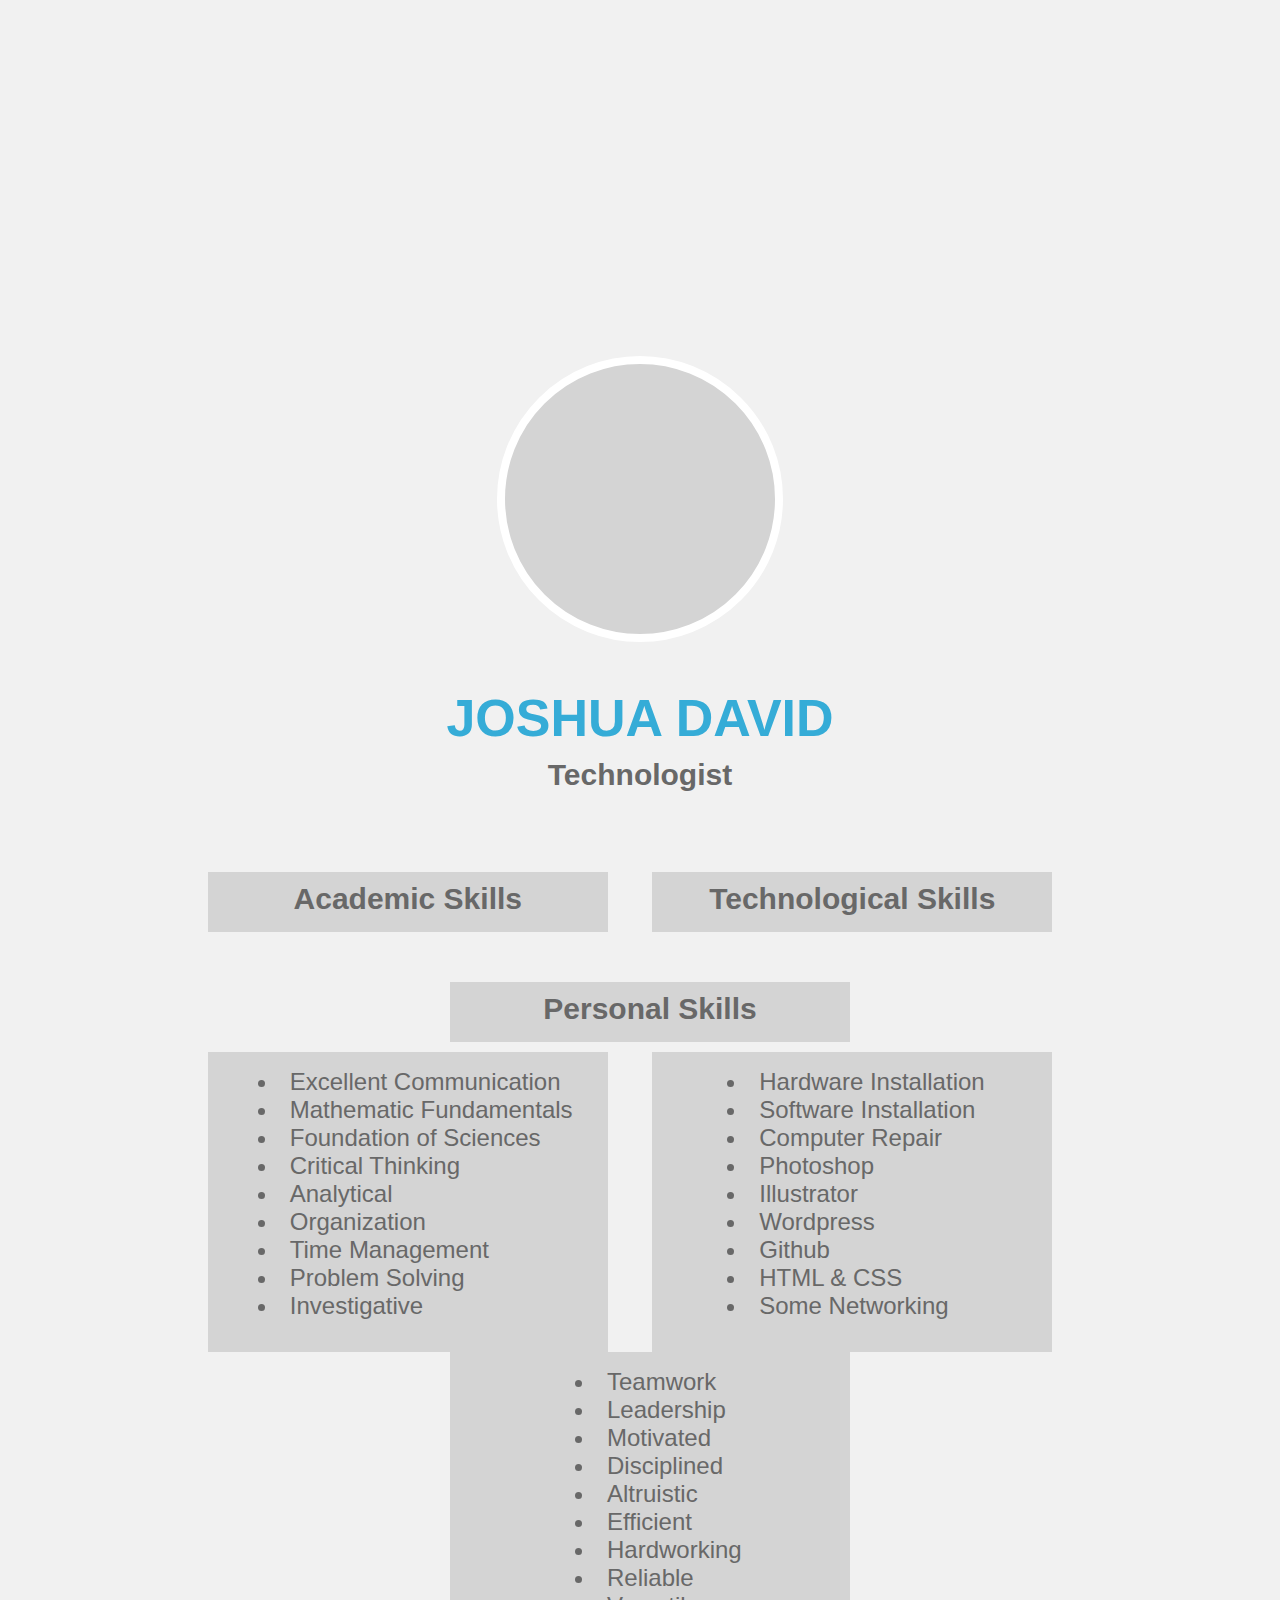
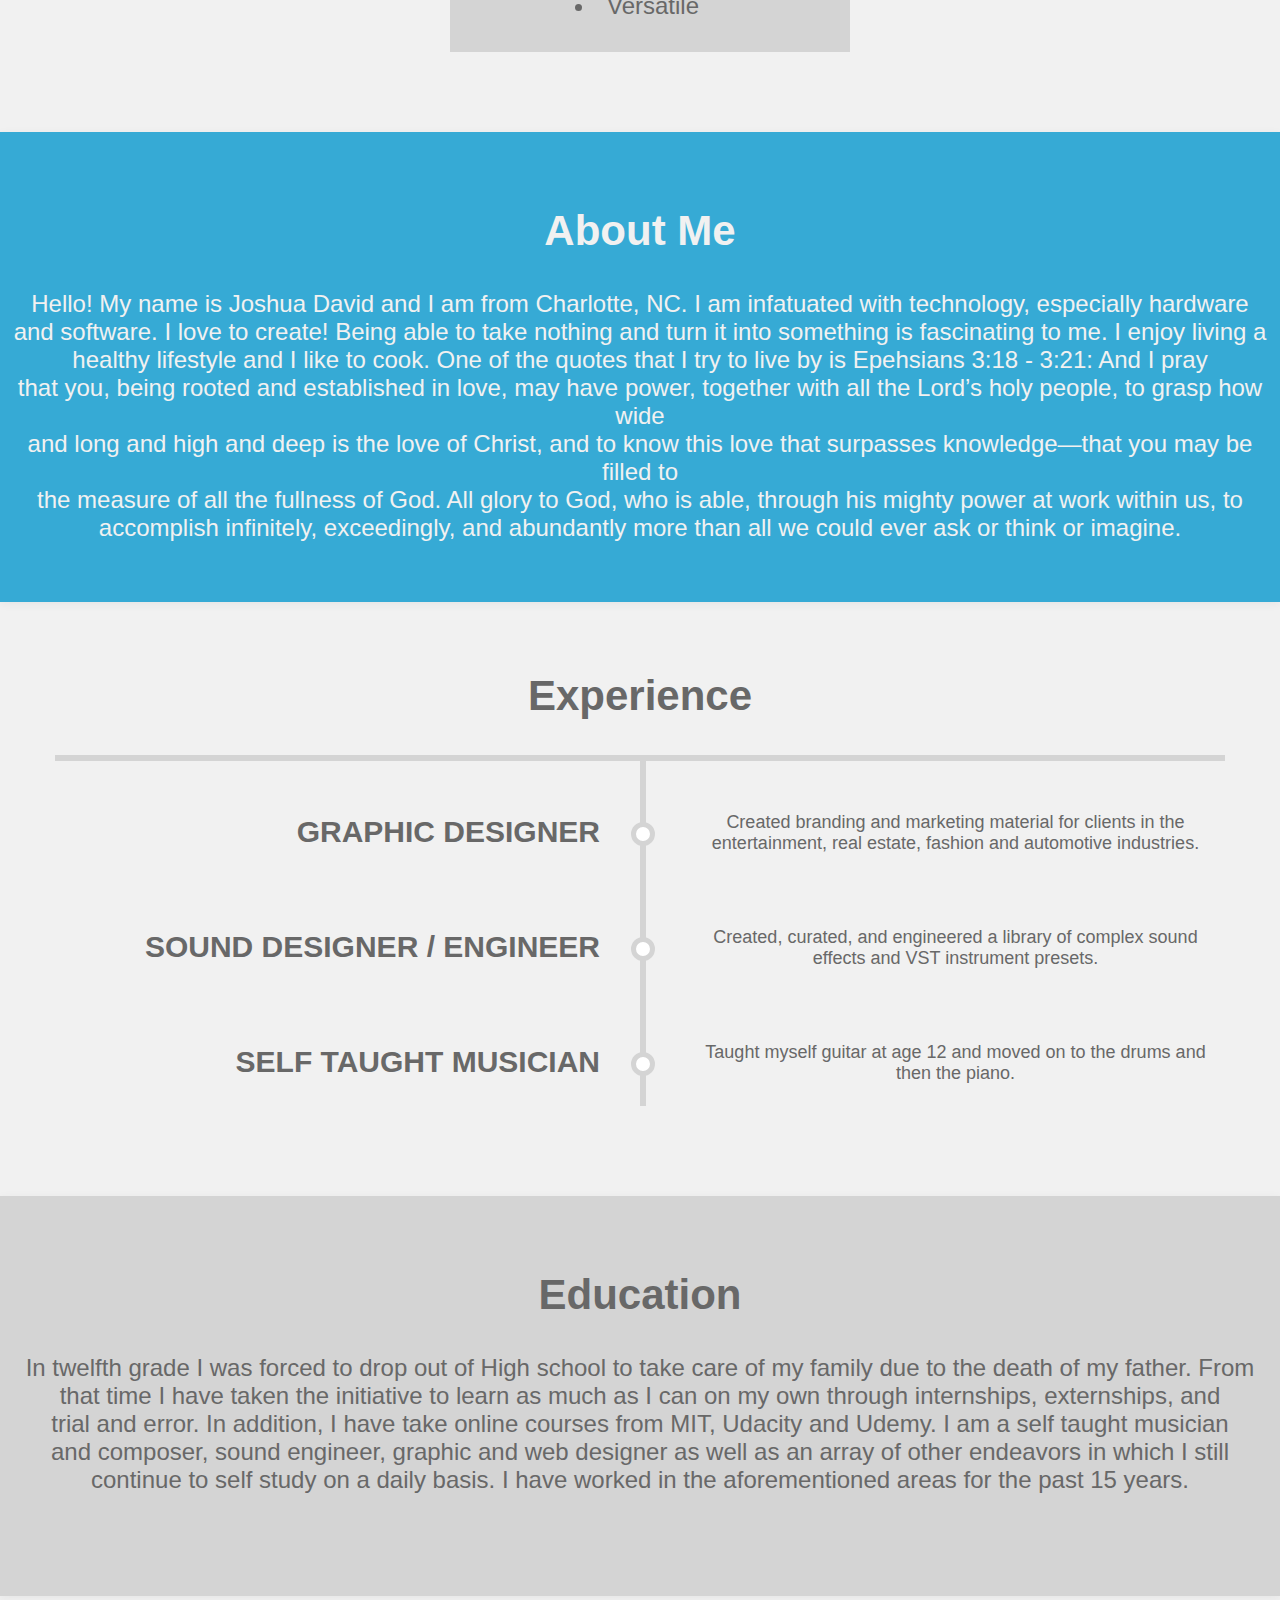
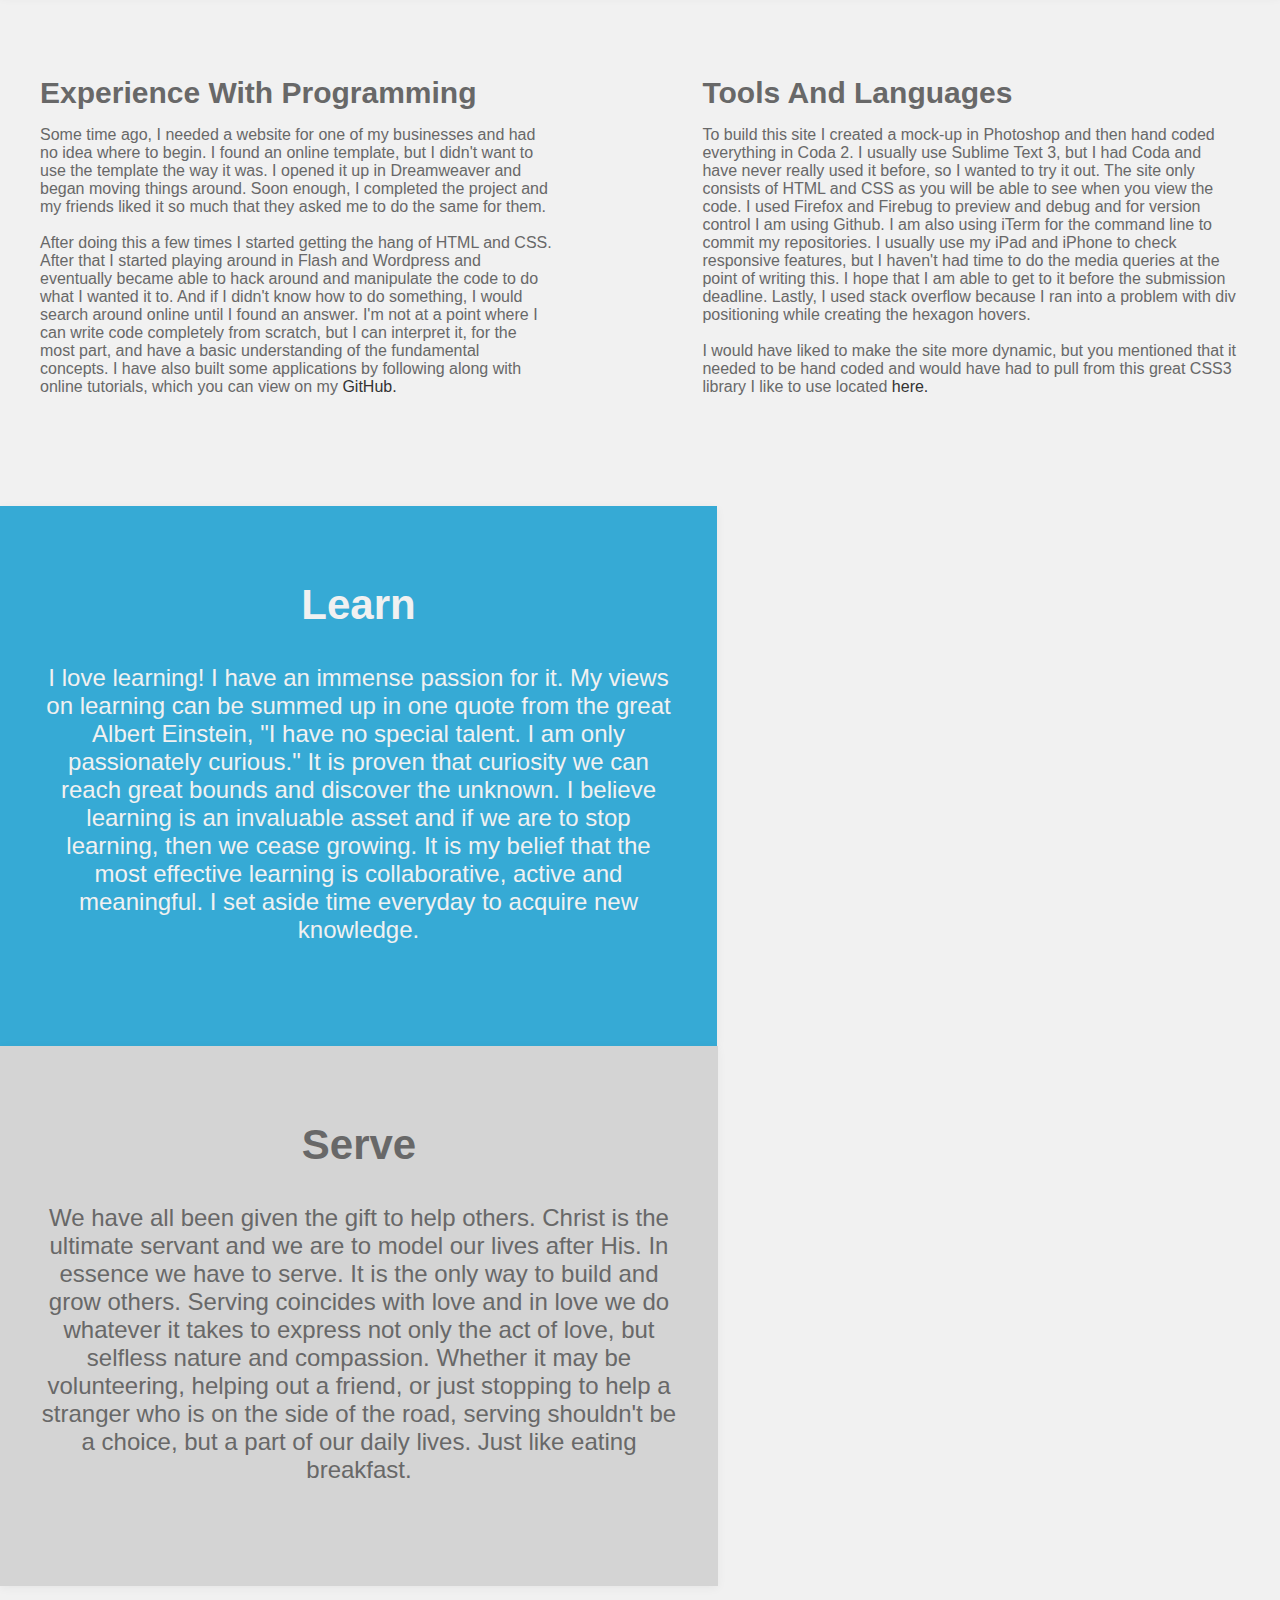
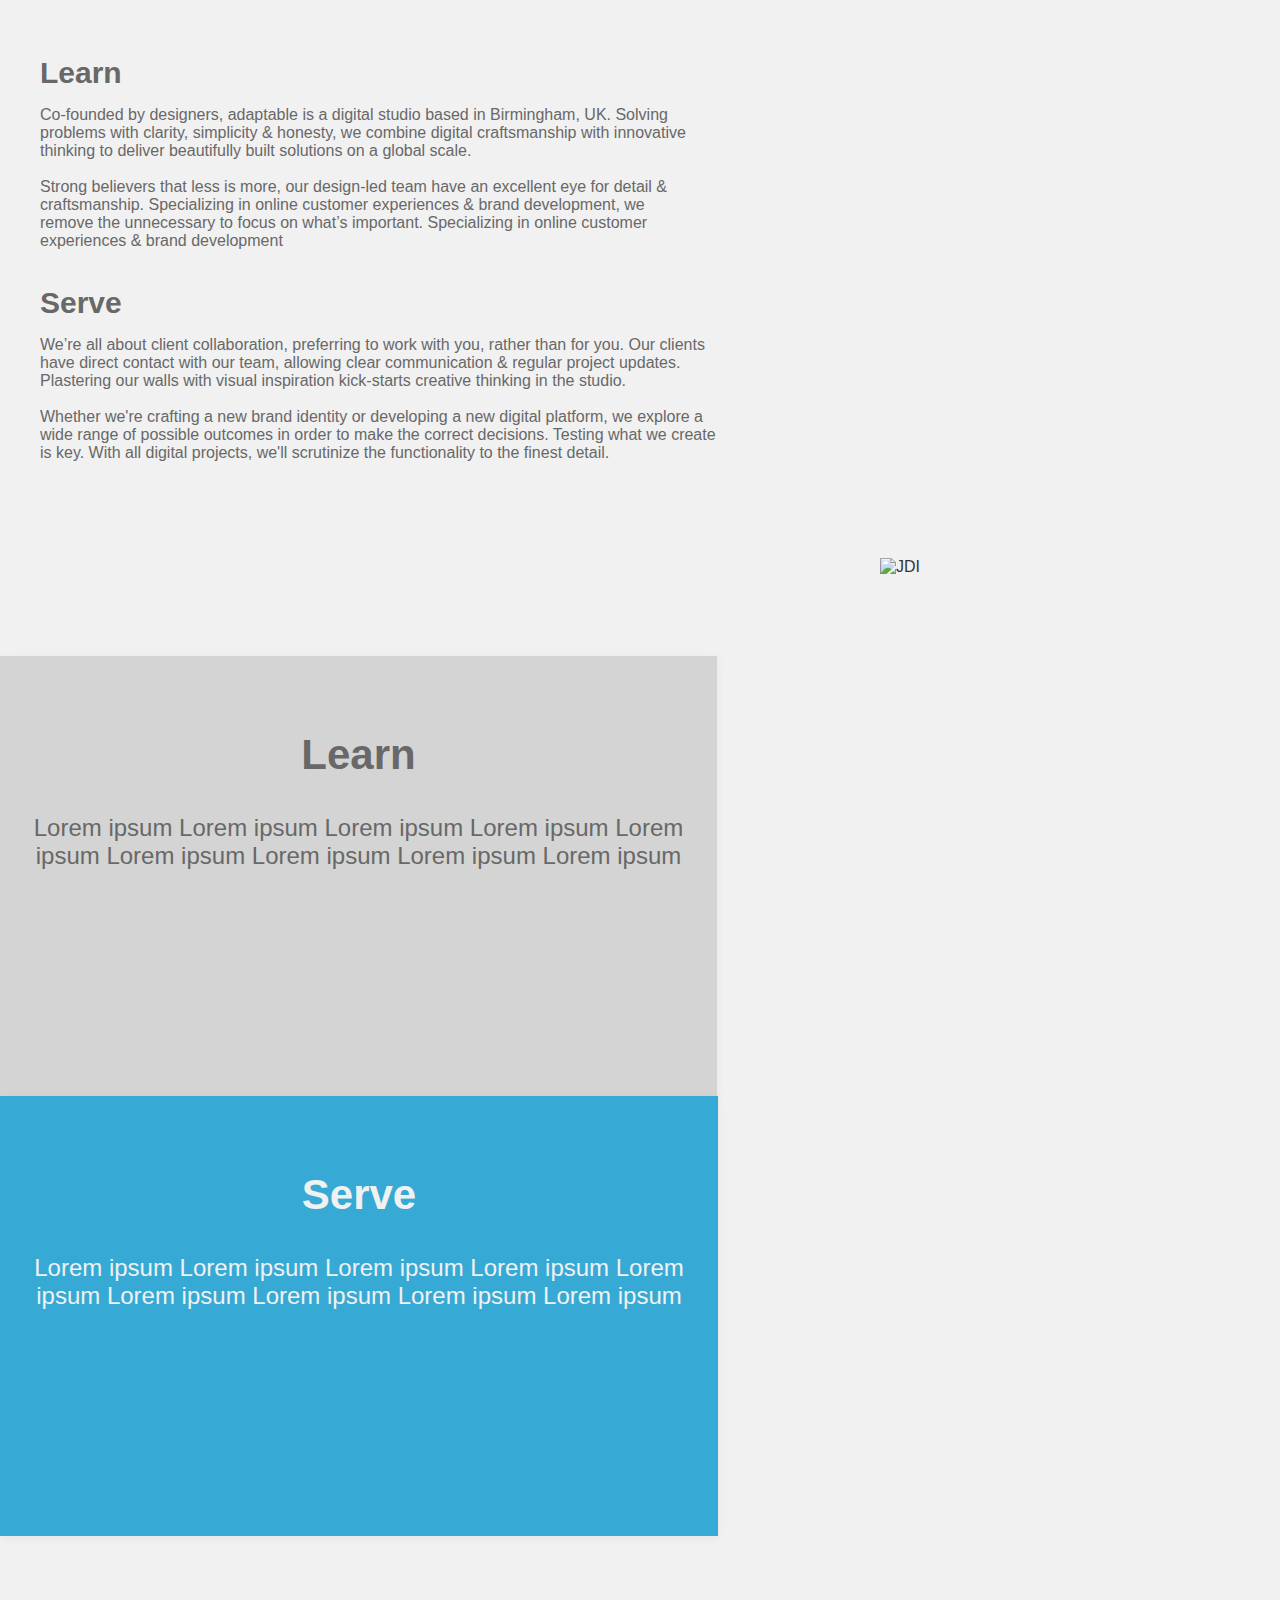
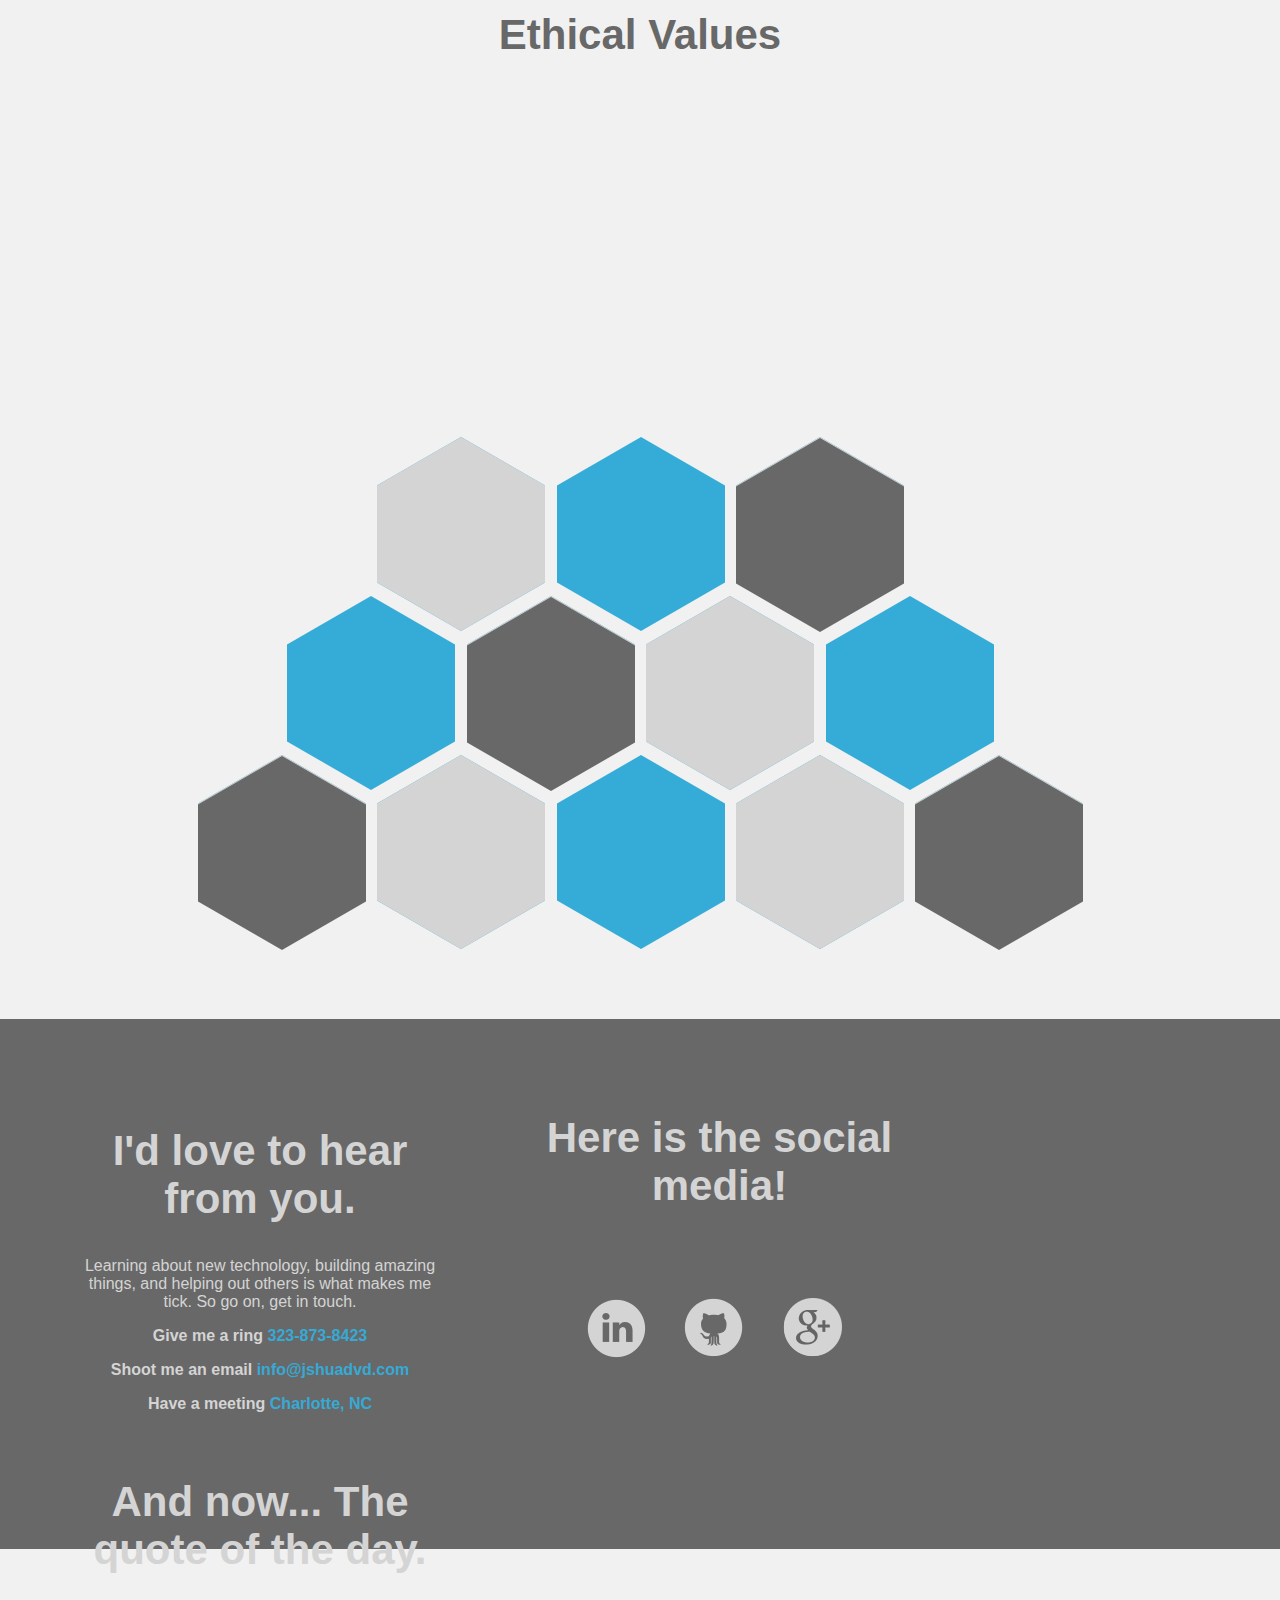
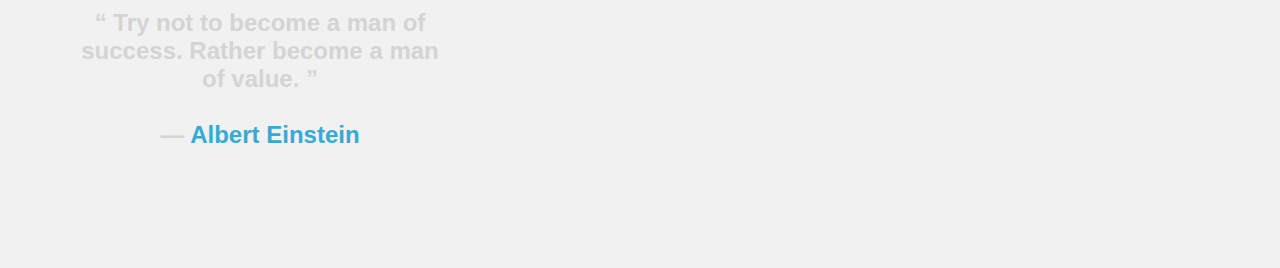
==== Joshua David.html @ 54e2ab4a "Finalized Learn and Serve sections" ====
<!DOCTYPE html>
<html lang="en">
<meta http-equiv="content-type" content="text/html; charset=UTF-8">
<title>Joshua David</title>

<head>
	
	<link rel="stylesheet" href="style.css">
	
</head>
	
  <div class="container">	  
	
	<header id="header">	    
	    
	    <div class="nav" id="fake_nav" style="display: block;">
			<div class="nav-container">
				<ul class="menu nav-list nav-primary">
				    <li class=""><a href="http://jshuadvd.com">Home</a></li>
					<li class=""><a href="#about">About</a></li>
					<li class=""><a href="#values">Values</a></li>
					<li class=""><a href="#contacts">Contact</a></li>
				</ul>  
			</div>
		<div class="clear"></div>
  </div>

						
	</header>
	
	
		<!-- Logo and Title -->
	
	
		<main>
		
		<div class="top-image"></div>   
	
		      <div class="bio-pic" align="center">
		        <div class="circular-image"></div>
				</div>	  	
			  </div>
	
			  <div class="name-container">
				<div class="name">
				    <h1 align="center" class="animated fadeInDownBig">JOSHUA DAVID</h1>
				    <h3 align="center">Technologist</h3>
				</div>
				
			</div>
		
		
		
			<!-- Skills -->
		
		
			<section>
				 
				<div class="attr" align="center">		
				  <div class="column1">
				    <h3 align="center">Academic Skills</h3>		
				  </div>
				
				  <div class="column2">		
				    <h3 align="center">Technological Skills</h3>		
				  </div>
				
				  <div class="column3">		
				    <h3 align="center">Personal Skills</h3>		
				  </div>
				</div>
		
		
				<div class="contents" align="center">
				  <div class="column4">
				
				    <ul type="disc">
					      <li>Excellent Communication</li>
					      <li>Mathematic Fundamentals</li>
					      <li>Foundation of Sciences</li>
					      <li>Critical Thinking</li>
					      <li>Analytical</li>
					      <li>Organization</li>
					      <li>Time Management</li>
					      <li>Problem Solving</li>
					      <li>Investigative</li>
				    </ul>
				    
				  </div>
						
				  <div class="column5" >
				    <ul type="disc">
					      <li>Hardware Installation</li>
					      <li>Software Installation</li>
					      <li>Computer Repair</li>
					      <li>Photoshop</li>
					      <li>Illustrator</li>
					      <li>Wordpress</li>
					      <li>Github</li>
					      <li>HTML & CSS</li> 
					      <li>Some Networking</li>
					      
			      
				    </ul>
				  </div>
						
				  <div class="column6">
				
				    <ul type="disc">
					      <li>Teamwork</li>
					      <li>Leadership</li>
					      <li>Motivated</li>
					      <li>Disciplined</li>
					      <li>Altruistic</li>
					      <li>Efficient</li>
					      <li>Hardworking</li>
					      <li>Reliable</li>
					      <li>Versatile</li>
				    </ul>
				  </div>
				</div>
				
			</section>	
			
			
			<!-- About Me -->
			
		
			<section>
		
				<article> 
		
					<a id="about">
					<div class="about-me" align="center">	
					  <h2 style="color: #f1f1f1" align="center">About Me</h2>
					  	<p>Hello! My name is Joshua David and I am from Charlotte, NC. I am infatuated with technology, especially hardware <br> and software. I love to create! Being able to take nothing and turn it into something is fascinating to me.  I enjoy living a <br>healthy lifestyle and I like to cook. One of  the quotes that I try to live by is Epehsians 3:18 - 3:21: And I pray<br> that you, being rooted and established  in love, may have power, together with all the Lord’s holy people, to grasp how wide<br> and long and high and deep is the  love of Christ, and to know this love that surpasses knowledge—that you may be filled to<br> the measure of all the fullness of God. All glory to God, who is able, through his mighty power at work within us, to<br> accomplish infinitely, exceedingly, and abundantly more than all we could ever ask or think or imagine.
</p>	
					</div></a>
					
					
					
					<!-- Experience -->
					
					
					<div class="experience-container" align="center">
	
						<div class="grid_12">
							
							<h2 style="color: #686868" align="center">Experience</h2>
							
							<ul class="flaTimeline">
								<li class="event open">
									<div class="date">
										
										<div class="exp-title" align="right"><h3>GRAPHIC DESIGNER</h3></div>									
									
									</div>
									<div class="contentWrapper"><div class="circle"></div>
										<p>Created branding and marketing material for clients in the entertainment, real estate, fashion and automotive industries. </p>
									
									</div>
								</li>
								<li class="event open">
									<div class="date">
										
										<div class="exp-title" align="right"><h3>SOUND DESIGNER / ENGINEER</h3></div>
													
									</div>
									<div class="contentWrapper"><div class="circle"></div>
										<p>Created, curated, and engineered a library of complex sound effects and VST instrument presets. </p>
									
									</div>
								</li>
								<li class="event open">
									<div class="date">
										
										<div class="exp-title" align="right"><h3>SELF TAUGHT MUSICIAN</h3></div>
										
										</div>
									<div class="contentWrapper"><div class="circle"></div>
										<p>Taught myself guitar at age 12 and moved on to the drums and then the piano. </p>
									
									</div>
								</li>
							</ul>
						</div>
						
						
					</div>
					
				</article>
					
				
				<!-- Education -->
					
				<article>
					 	
					<div class="more-about-me" align="center">	
					  <h2 style="color: #686868" align="center">Education</h2>
					  		<p> In twelfth grade I was forced to drop out of High school to take care of my family due to the death of my father. From<br> that time I have taken the initiative to learn as much as I can on my own through internships, externships, and <br>trial and error. In addition, I have take online courses from MIT, Udacity and Udemy. I am a self taught musician<br> and composer, sound engineer, graphic and web designer as well as an array of other endeavors in which I still <br>continue  to self study on a daily basis. I have worked in the aforementioned areas for the past 15 years. </p>
					  	
					</div>
					
				</article>	
				
			</section>	
			
			
			<!-- My Experience with Programming -->
			
			<section> 	
				
				<article class="left-article" >
	
					<div class="left-article-divided">
						<h3 class="">Experience With Programming</h3>
						<p class="">Some time ago, I needed a website for one of my businesses and had no idea where to begin. I found an online template, but I didn't want to use the template the way it was. I opened it up in Dreamweaver and began moving things around. Soon enough, I completed the project and my friends liked it so much that they asked me to do the same for them.  <br />
			<br />
			After doing this a few times I started getting the hang of HTML and CSS. After that I started playing around in Flash and Wordpress and eventually became able to hack around and manipulate the code to do what I wanted it to. And if I didn't know how to do something, I would search around online until I found an answer. I'm not at a point where I can write code completely from scratch, but I can interpret it, for the most part, and have a basic understanding of the fundamental concepts. I have also built some applications by following along with online tutorials, which you can view on my <a href="https://github.com/jshuadvd?tab=repositories">GitHub.</a></p>
					</div>
			
				</article>
				
				
				<!-- Tools And Languages used -->
				
				<article class="right-article" >	
					
					<div class="right-article-divided">
						<h3 class="">Tools And Languages</h3>
						<p class="">To build this site I created a mock-up in Photoshop and then hand coded everything in Coda 2. I usually use Sublime Text 3, but I had Coda and have never really used it before, so I wanted to try it out. The site only consists of HTML and CSS as you will be able to see when you view the code. I used Firefox and Firebug to preview and debug and for version control I am using Github. I am also using iTerm for the command line to commit my repositories. I usually use my iPad and iPhone to check responsive features, but I haven't had time to do the media queries at the point of writing this. I hope that I am able to get to it before the submission deadline. Lastly, I used stack overflow because I ran into a problem with div positioning while creating the hexagon hovers.  <br />
			<br />
			I would have liked to make the site more dynamic, but you mentioned that it needed to be hand coded and would have had to pull from this great CSS3 library I like to use located <a href="http://daneden.github.io/animate.css/  ">here.</a></p>
					</div>
			
				</article>
				
			</section>	
		
			
			
			<!-- Views on Learning -->
			
			<section>
		
				<article> 
		
					<div class="learning" align="left">	
					  <h2 style="color: #f1f1f1" align="center">Learn</h2>
					  	<p>I love learning! I have an immense passion for it. My views on learning can be summed up in one quote from the great Albert Einstein, "I have no special talent. I am only passionately curious." It is proven that curiosity we can reach great bounds and discover the unknown.  I believe learning is an invaluable asset and if we are to stop learning, then we cease growing. It is my belief that the most effective learning is collaborative, active and meaningful.
I set aside time everyday to acquire new knowledge.</p>	
					</div>									
					
					
					<!-- Views on Serving -->
					
					<div class="serving" align="right">	
					  <h2 style="color: #686868" align="center">Serve</h2>
					  	<p>We have all been given the gift to help others. Christ is the ultimate servant and we are to model our lives after His. In essence we have to serve. It is the only way to build and grow others. Serving coincides with love and in love we do whatever it takes to express not only the act of love, but selfless nature and compassion. Whether it may be volunteering, helping out a friend, or just stopping to help a stranger who is on the side of the road, serving shouldn't be a choice, but a part of our daily lives. Just like eating breakfast.   </p>	
					</div>
					
					
				<div class="left-column" align="left">
					<article class="left-article-new" >
		
							<div class="left-article-divided">
								<h3 class="">Learn</h3>
								<p class="">Co-founded by designers, adaptable is a digital studio based in Birmingham, UK. Solving problems with clarity, simplicity & honesty, we combine digital craftsmanship with innovative thinking to deliver beautifully built solutions on a global scale.<br />
					<br />
					Strong believers that less is more, our design-led team have an excellent eye for detail & craftsmanship. Specializing in online customer experiences & brand development, we remove the unnecessary to focus on what’s important. Specializing in online customer experiences & brand development</p>
							</div>
				
					</article>
					
					<article class="right-article-new" >	
						
							<div class="right-article-divided">
								<h3 class="">Serve</h3>
								<p class="">We’re all about client collaboration, preferring to work with you, rather than for you. Our clients have direct contact with our team, allowing clear communication & regular project updates. Plastering our walls with visual inspiration kick-starts creative thinking in the studio. <br />
					<br />
					Whether we're crafting a new brand identity or developing a new digital platform, we explore a wide range of possible outcomes in order to make the correct decisions. Testing what we create is key. With all digital projects, we'll scrutinize the functionality to the finest detail.</p>
							</div>
				</div>	
						
						
				<div class="right-column" align="right">
						<div class="right-image" align="center" >
								<a href="http:///92M7FVH"><img src="http://i.imgur.com/92M7FVH.jpg" title="JDI" /></a>
								
						</div> 
					
				</div>
			
					</article>
					
						<div class="clear"></div>
					
					<div class="education-new" align="left">	
					  <h2 style="color: #686868" align="center">Learn</h2>
					  	<p>Lorem ipsum Lorem ipsum Lorem ipsum Lorem ipsum Lorem ipsum Lorem ipsum Lorem ipsum Lorem ipsum Lorem ipsum</p>	
					</div>									
					
					<div class="experience-new" align="right">	
					  <h2 style="color: #f1f1f1" align="center">Serve</h2>
					  	<p>Lorem ipsum Lorem ipsum Lorem ipsum Lorem ipsum Lorem ipsum Lorem ipsum Lorem ipsum Lorem ipsum Lorem ipsum</p>	
					</div>
					
				</article>	
				
			</section>	
			
			
			<!-- Ethical Values -->
			
			<a id="values">
			<section class="hex-image"> 	
				
				<h2 style="color: #686868" align="center">Ethical Values</h2>
				
				
					<div class="hexy-hex" align="center">	
															
						<div id="Spirituality"></div>			
					
					<div class="hexy-hex-2" align="center">
															
						<div id="Honesty"></div>
						
						<div id="Innovation"></div>
			
					
					<div class="hexy-hex-3" align="center">
										
						<div id="Love"></div>	
							
						<div id="Respect"></div>
						
						<div id="Drive"></div>
							
			
					<div class="hexy-hex-4" align="center"	>
						
						<div id="Honor"></div>	
							
						<div id="Devotion"></div>
						
						<div id="Integrity"></div>
						
						<div id="Wisdom"></div>

			
					<div class="hexy-hex-5" align="center"	>
						
						
						<div id="Passion"></div>	
							
						<div id="Virtue"></div>
						
						<div id="Perseverence"></div>
						
						<div id="Humility"></div>
						
						<div id="Giving"></div>

					</div>
				</div>
			</div>	
		</div>
	</div>	
	</a>
	
	
					
				
	<div class="clear"></div>	
				
			</div>
			</section>	
			
		</main>
		
		<!-- Footer Section -->
		

		<div id="footer">
			
			<a id="contacts">
			
			<div class="footer-container">

				<div class="col_contact" align="center">
					
					<h2 style="color: #D4D4D4">I'd love to hear from you.</h2>
			
						<p>Learning about new technology, building amazing things, and helping out others is what makes me tick. So go on, get in touch.</p>
							
						<p><strong>Give me a ring</strong> <a href="tel:323 873 8423"><b>323-873-8423</b></a><a href="http://tel:323 873 8423"></a></p>
							
						<p><strong>Shoot me an email</strong> <a href="mailto:info@jshuadvd.com"><b>info@jshuadvd.com</b></a></p>
							
						<p><strong>Have a meeting</strong>&nbsp;<a target="_blank" href=""><b>Charlotte, NC</b></a></p>
							
			    </div> </a>
			    
			    
			    <div class="col_contact" align="center">
					
					<h2>Here is the social media!</h2>
			
						<div class="social-media-icons" >
						
						    <a id="linkedin" href=""></a> 
							
							
							<a id="github" href="https://github.com/jshuadvd"></a>

	
							<a id="google-plus"href="https://plus.google.com/u/0/115217750386622565277/about"></a> 
								
				
							
				</div>

					<div class="clear"></div>
							
			    </div>
			    
			    
			    <div class="col_contact " align="center">
					
					<div class="quote">
					
					
					<h2>And now... The quote of the day.</h2>
			
						<div id="quoteoftheday"<p><b>“ Try not to become a man of success. Rather become a man of value. ”<br><br>― 
<span style="color:#36AAD5">Albert Einstein</span></p> </div>
							
				</div>
							
			    </div>
			    	    
				<div class="footer-nav" style="display: block;">
					<div class="footer-nav-container" >
						<ul class="menu nav-list nav-primary">
						    <li class=""><a href="http://jshuadvd.com">Home</a></li>
							<li class=""><a href="#about">About</a></li>
							<li class=""><a href="#values">Values</a></li>
							<li class=""><a href="#contacts">Contact</a></li>
						</ul>  
					</div>
						<div class="clear"></div>
  				</div>

			    
			    	
					
					<div class="clear"></div>
			
			</div>
		</div>
	
					
		
</div>	
</body>
</html>
---- style.css ----
/* ----------- Begin CSS -----------  */
	
	body {
	font-family: Helvetica Neue,Helvetica,Arial,sans-serif;	
	margin: 0px;
	background-color: #f1f1f1;
	}
	
	h1 {
	color: #35acd7;
	font-size: 52px;
	font-weight: 700;
	margin: 0;
	}
	
	h2 {
	font-size: 42px;
	
	}
	
	
	h3 {
	font-size: 30px;
	margin: 0px;
	color: #686868;
	padding-top: 10px;
	}
	
	
	h4 {
	font-size: 22px;
	}
	
	
	h5 {
	font-size: 18px;
	}
	
	
	h6 {
	font-size: 12px;
	}
		
	/* ----------- Navigation / Header -----------  */	
				
	.container {
	background: url(http://i.imgur.com/w1T59Du.jpg) no-repeat center;
	height: 508px;
	}
	
	
	#fake_nav {
   /* position: fixed; */
	}
	
	
	.nav {
    left: 0;
    min-width: 1160px;
    overflow: hidden;
    position: absolute;
    width: 100%;
    z-index: 99;
	}
	
	
	.nav-container {
    margin: 0 auto;
    width: 1160px;
	}
	
	
	.nav ul {
    display: block;
    float: right;
    margin: 0;
    padding: 28px 0 0;
    position: relative;
	}
	

	ol, ul {
    list-style: outside none none;
	}	


	.nav ul li {
    display: block;
    float: left;
    margin: 0 0 0 25px;
    padding: 0;
	}
	
	
	.nav ul li a {
    color: #f1f1f1;
    display: block;
    font-size: 22px;
    font-weight: 700;
    height: 21px;
    line-height: 21px;
    text-decoration: none;
    text-transform: uppercase;
	}
	
	.nav ul li a:hover {
    color: #35acd7;
    
	}
	
	
	/* ----------- Main -----------  */
	
	
	
	.bio-pic {
	padding: 38px;
	}
	
	
	.circular-image {
	width: 270px;
	height: 270px;
	border: .5em solid white;
	border-radius: 250px;
	-webkit-border-radius: 250px;
	-moz-border-radius: 250px;
	background: url(http://i.imgur.com/Fw9knzM.png) no-repeat center;
	background-size: 150px;
	background-color: #D4D4D4;
	margin-top: 318px
	}
	
	
	.name {
	margin: 180px 0px 40px 0px;
	}
	
	.attr {
	margin-bottom: 0px;
	      }
	
	.column1 {
	display: inline-block;
	width: 400px;
	height: 60px;
	background-color:#D4D4D4;
	margin: 40px 20px 10px 0px;
	
	/*border: .5em solid white; */
	}
	
	.column2 {
	display: inline-block;
	width: 400px;
	height: 60px;
	background-color:#D4D4D4;
	margin: 40px 20px 10px 20px;
	/*border: .5em solid white; */
	}
	
	.column3 {
	display: inline-block;
	width: 400px;
	height: 60px;
	background-color:#D4D4D4;
	margin: 40px 0px 10px 20px;
	/*border: .5em solid white; */
	}
	
	.column4 {
	display: inline-block;
	width: 400px;
	height: 300px;
	background-color:#D4D4D4;
	margin: 0px 20px 0px 0px;
	/*border: .5em solid white; */	
	}
	
	.column4 ul {
	padding-left: 30px;
	/*border: .5em solid white; */	
	}
	
	.column5 {
	display: inline-block;
	width: 400px;
	height: 300px;
	background-color:#D4D4D4;
	margin: 0px 20px 0px 20px;
	/*border: .5em solid white; */
	}
	
	.column5 ul {
	padding-left: 55px;
	/*border: .5em solid white; */	
	}
	
	
	.column6 {
	display: inline-block;
	width: 400px;
	height: 300px;
	background-color:#D4D4D4;
	margin: 0px 0px 0px 20px;
	/*border: .5em solid white; */
	}
	
	.column6 ul {
	padding-left: 105px;
	/*border: .5em solid white; */	
	}
	
	
	.contents li {
	font-size: 24px;
	color: #686868;
	text-align: left;
	padding-left: 60px;
	list-style-type: initial;
	list-style-position: inside;
	margin-left: -40px;
	}
	
	
	.about-me {
	margin-top: 80px;
	padding-bottom: 30px; 
	padding-top: 40px;
	height: 400px;
	font-size: 24px;
	color: #f1f1f1;
	text-align: center;
	background-color: #36AAD5;
	box-shadow: 0 2px 9px 0 rgba(0, 0, 0, 0.05);
	}
	
	
	
	/* ----------- Actual Education Section -----------  */
	
	
	.more-about-me {
	padding-top: 40px;
	height: 360px;
	font-size: 24px;
	color: #686868;
	text-align: center;
	background-color: #D4D4D4;
	box-shadow: 0 2px 9px 0 rgba(0, 0, 0, 0.05);
	}
	
	
	
	/* ----------- Experience Timeline -----------  */
	
	
	.experience-container .grid_12 {
    width: 1170px;
    margin-top: 70px;
    margin-bottom: 90px;
	}
	
	
	
	ul.flaTimeline, ul.flaTimeline li.event div {
    box-sizing: border-box;
    padding: 0;
	}
	
	ul.flaTimeline {
    border-top: 6px solid #D4D4D4;
    display: table;
    table-layout: fixed;
    width: 100%;
	}
	
	ul.flaTimeline li.event {
    clear: both;
    display: table-header-group;
    list-style: outside none none;
    width: 100%;
	}

	ul.flaTimeline li.event .date {
    text-align: left;
    width: 50%;   
    padding-right: 10px;   
 
	}
	
	
	ul.flaTimeline li.event .date, ul.flaTimeline li.event .circle, ul.flaTimeline li.event .contentWrapper {
    display: table-cell;
	}
	
	ul.flaTimeline, ul.flaTimeline li.event div {
    box-sizing: border-box;
    padding: 0;
	}

	ul.flaTimeline li.event .contentWrapper {
    border-left: 6px solid #D4D4D4;
    padding-left: 10px;
	}
	
	ul.flaTimeline li.event .date, ul.flaTimeline li.event .circle, ul.flaTimeline li.event .contentWrapper {
    display: table-cell;
	}
	
	ul.flaTimeline, ul.flaTimeline li.event div {
    box-sizing: border-box;
    padding: 0;
	}

	ul.flaTimeline li.event .contentWrapper .circle {
    background: none repeat scroll 0 0 #fff;
    border: 5px solid #D4D4D4;
    border-radius: 50%;
    float: left;
    height: 24px;
    margin: 30px 0 30px -25px;
    width: 24px;
	}
	
	ul.flaTimeline li.event .date, ul.flaTimeline li.event .circle, ul.flaTimeline li.event .contentWrapper {
    display: table-cell;
	}
	
	ul.flaTimeline, ul.flaTimeline li.event div {
    box-sizing: border-box;
    padding: 0;
	}
	
	.contentWrapper p {
	font-size: large;
	color: #686868;
	margin-left: 30px;
	margin-top: 20px; 	
		
	}
	
	.exp-title h3 {
	position:relative;
	margin: 30px ;
	top: .48em;
	}
	
		
		/* ----------- Information -----------  */
	
	
	.left-article {
	margin: 0px ;
	width: 40%;
	height: 500px;
	float: left;
	display: inline-block;	
	padding: 70px 40px 0px 40px;	
	margin-bottom: -140px;
	}
		
	
	.right-article {
	margin: 0px ;
	width: 42%;
	height: 500px;
	float:right;
	display: inline-block;	
	padding: 70px 40px 0px 20px;
	margin-bottom: -140px;
	}
	
	.left-article p {
		color: #686868;
		
	}
	
	.right-article p {
		color: #686868;
		
	}
	
	.left-column {
		width: 718px;
		float: left;

	}		

	
	.clear {
    clear: both;
	}
	
	
	
	
	/* ----------- Learn and Serve -----------  */
	
	
	.learning {
	display: inline-block;
	margin: 80px -4px 0px 0px;
	/*margin-bottom: 10px; */
	padding-top: 40px;
	height: 500px;
	width: 717px;
	font-size: 24px;
	color: #f1f1f1;
	text-align: center;
	background-color: #36AAD5;
	box-shadow: 0 2px 9px 0 rgba(0, 0, 0, 0.05);
	}
	
	.learning p {
	margin: 0;	
	padding: 0px 40px;
		
	}
	
	
	.serving {
	display: inline-block; 	
	padding-top: 40px;
	height: 500px;
	width: 718px;
	font-size: 24px;
	color: #686868;
	text-align: center;
	background-color: #D4D4D4;
	box-shadow: 0 2px 9px 0 rgba(0, 0, 0, 0.05);
	}
	
	.serving p {
	margin: 0;	
	padding: 0px 40px;
		
	}
	
	
	/* ----------- Learn and Serve -----------  */
	
	
	.left-article-new {
	margin: 0px ;
	display: block;
	padding: 60px 20px 10px 40px;	
	}
		
		
	.right-column {
		margin: 0px;
		width: 700px;
		float: right;
	}
		
	
	.right-article-new {
	margin: 0px ;
	display: block;	
	padding: 0px 0px 0px 40px;	
	}
	
	.left-article-new p {
		color: #686868;
		
	}
	
	.right-article-new p {
		color: #686868;
		
	}
	
	.right-image {
		width:auto;
		padding: 80px 70px 0px 10px;
		background-size: 800px;		
	}
	
	
	/* ----------- Learn and Serve -----------  */
	
	
	.education-new {
	display: inline-block;
	margin: 80px -4px 0px 0px;
	/*margin-bottom: 10px; */
	padding-top: 40px;
	height: 400px;
	width: 717px;
	font-size: 24px;
	color: #686868;
	text-align: center;
	background-color: #D4D4D4;
	box-shadow: 0 2px 9px 0 rgba(0, 0, 0, 0.05);
	}
	
	
	.experience-new {
	display: inline-block; 	
	padding-top: 40px;
	height: 400px;
	width: 718px;
	font-size: 24px;
	color: #f1f1f1;
	text-align: center;
	background-color: #36AAD5;
	box-shadow: 0 2px 9px 0 rgba(0, 0, 0, 0.05);
	}

	
	.clear {
    clear: both;
	}
	
	
	
	/* ----------- Ethical Values Hex -----------  */
	
	
	.hex-image  {
		padding-top: 40px;
	}
	
	
	.hexy-hex {
	position: relative;
	margin-top: 60px;
	height: 900px;
		
	}
		
	.hexy-hex-2 {
	position: relative;
	top: -45px;	
	}
	
	.hexy-hex-3 {
	position: relative;
	top: -45px;	
	}
	
	.hexy-hex-4 {
	position: relative;
	top: -45px;	
	}
	
	.hexy-hex-5 {
	position: relative;
	top: -45px;	
	}	
	
	.lt-blue-hex {
	margin: 0px;				
	}
	
	
	.drk-grey-hex {
	margin: 0px;		
	}
	
	.lt-grey-hex {
	margin: 0px;			
	}
	
	/* ----------- Hex Hover -----------  */
	
	
	#Spirituality {
	background-image: url('http://i.imgur.com/DPTzosk.png');
	height: 200px;
	width: 175px;
	}

	#Spirituality:hover {
	background-image: url('http://i.imgur.com/Ha9YgEG.png');
	}
	
	#Honesty {
	display: inline-block;
	position: relative;
	background-image: url('http://i.imgur.com/n87uvmk.png');
	height: 200px;
	width: 175px;
	}

	#Honesty:hover {
	background-image: url('images/dark-grey-honesty.png');
	}


	#Innovation {
	display: inline-block;
	background-image: url('http://i.imgur.com/vCNrceH.png');
	height: 200px;
	width: 175px;
	}

	#Innovation:hover {
	background-image: url('images/grey-innovation.png');
	} 
	
	#Love {
	display: inline-block;
	position: relative;
	background-image: url('images/grey-hex-up-sm.png');
	height: 200px;
	width: 175px;
	}

	#Love:hover {
	background-image: url('images/grey-love.png');
	}


	#Respect {
	display: inline-block;
	background-image: url('images/blue-hex-up-sm.png');
	height: 200px;
	width: 175px;
	}

	#Respect:hover {
	background-image: url('images/blue-respect.png');
	} 
	
	#Drive {
	display: inline-block;
	position: relative;
	background-image: url('images/dark-grey-hex-up-sm.png');
	height: 200px;
	width: 175px;
	}

	#Drive:hover {
	background-image: url('images/dark-grey-drive.png');
	}
	
	
	#Honor {
	display: inline-block;
	background-image: url('images/blue-hex-up-sm.png');
	height: 200px;
	width: 175px;
	}

	#Honor:hover {
	background-image: url('images/blue-honor.png');
	} 
	
	#Devotion {
	display: inline-block;
	position: relative;
	background-image: url('images/dark-grey-hex-up-sm.png');
	height: 200px;
	width: 175px;
	}

	#Devotion:hover {
	background-image: url('images/dark-grey-devotion.png');
	}
	
	#Integrity {
	display: inline-block;
	position: relative;
	background-image: url('images/grey-hex-up-sm.png');
	height: 200px;
	width: 175px;
	}

	#Integrity:hover {
	background-image: url('images/grey-integrity.png');
	}
	
	#Wisdom {
	display: inline-block;
	background-image: url('images/blue-hex-up-sm.png');
	height: 200px;
	width: 175px;
	}

	#Wisdom:hover {
	background-image: url('images/blue-wisdom.png');
	} 

	#Passion {
	display: inline-block;
	position: relative;
	background-image: url('images/dark-grey-hex-up-sm.png');
	height: 200px;
	width: 175px;
	}

	#Passion:hover {
	background-image: url('images/dark-grey-passion.png');
	}
	
	#Virtue {
	display: inline-block;
	position: relative;
	background-image: url('images/grey-hex-up-sm.png');
	height: 200px;
	width: 175px;
	}

	#Virtue:hover {
	background-image: url('images/grey-virtue.png');
	}
	
	#Perseverence {
	display: inline-block;
	background-image: url('images/blue-hex-up-sm.png');
	height: 200px;
	width: 175px;
	}

	#Perseverence:hover {
	background-image: url('images/blue-perseverence.png');
	} 
	
	
	#Humility {
	display: inline-block;
	position: relative;
	background-image: url('images/grey-hex-up-sm.png');
	height: 200px;
	width: 175px;
	}

	#Humility:hover {
	background-image: url('images/grey-humility.png');
	}
	
	#Giving {
	display: inline-block;
	position: relative;
	background-image: url('images/dark-grey-hex-up-sm.png');
	height: 200px;
	width: 175px;
	}

	#Giving:hover {
	background-image: url('images/dark-grey-giving.png');
	}

	
	
	/* ----------- Footer -----------  */


	#footer {
    background-color: #686868;
    color: #D4D4D4;
    padding: 60px 0 170px;
    width: 100%;
    height: 300px;
	}
	
	#footer strong {
    color: #D4D4D4;
	}
	
	#footer p a {
    color: #36AAd5;
	}
	
	a {
    color: #333;
    text-decoration: none;
	}	
	
	footer-container {
    margin: 0 auto;
    width: 1260px;
	}
	
	.footer-container p {
	color: #D4D4D4;	
		
	}
	
	#footer .col_contact {
	display: inline-block;
    padding-bottom: 30px;
    width: 370px;
    margin: 0px 10px 0px 75px;
	}
	
	
	#quoteoftheday  {
	font-size: 24px;
	font-weight: 700;
	position: relative;	
		
	}
	
	.quote {
	position: relative;
	bottom: 16px;
		
	}
	
	.social-media-icons {
	width: 450px;
	padding: 101px 80px 0px 0px; 
	display: inline-block;
	position: relative;
	bottom: 50px;
	right: 45px;
	
	}
		
	#linkedin {
	display:  inline-block;
	position: relative;
	background-image: url('images/linkedin_circle_black-44.png');
	margin: 0px 15px;
	height: 64px;
	width: 64px;
	}

	#linkedin:hover {
	background-image: url('images/linkedin_circle_black-44-blue.png');
	}
	
	#github {
	display: inline-block;	
	position: relative;
	background-image: url('images/githubl_circle_black-64.png');
	margin: 0px 15px 0px 15px;
	height: 64px;
	width: 64px;
	overflow:hidden;
    text-indent:100%;
    white-space:nowrap;
	}

	#github:hover {
	background-image: url('images/githubl_circle_black-64-blue.png');
	}
	
	#google-plus {
	display: inline-block;
	position: relative;
	background-image: url('images/google-plus-64.png');
	margin: 0px 15px;
	height: 64px;
	width: 64px;
	}

	#google-plus:hover {
	background-image: url('images/google-plus-64-blue.png');
	}
	
		
	.clear {
    clear: both;
	}
	
	
	/* ----------- Footer Navigation -----------  */
	
	
	.footer-nav {
    width: 100%;
	}
	
	
	.footer-nav-container {
    margin: 0px auto;
    width: 1160px;
	}
	
	
	.footer-nav ul {
    display: block;
    margin: 0;
    padding: 28px 0 20px 0;

	}
	

	ol, ul {
    list-style: outside none none;
	}	


	.footer-nav ul li {
    display: block;
    float: left;
    margin: 0 0 0 25px;
    padding: 0;
	}
	
	
	.footer-nav ul li a  {
    color: #f1f1f1;
    display: block;
    font-size: 22px;
    font-weight: 700;
    height: 21px;
    line-height: 2px;
    text-decoration: none;
    text-transform: uppercase;
	}
	
	.footer-nav ul li a:hover {
    color: #35acd7;
    
	}
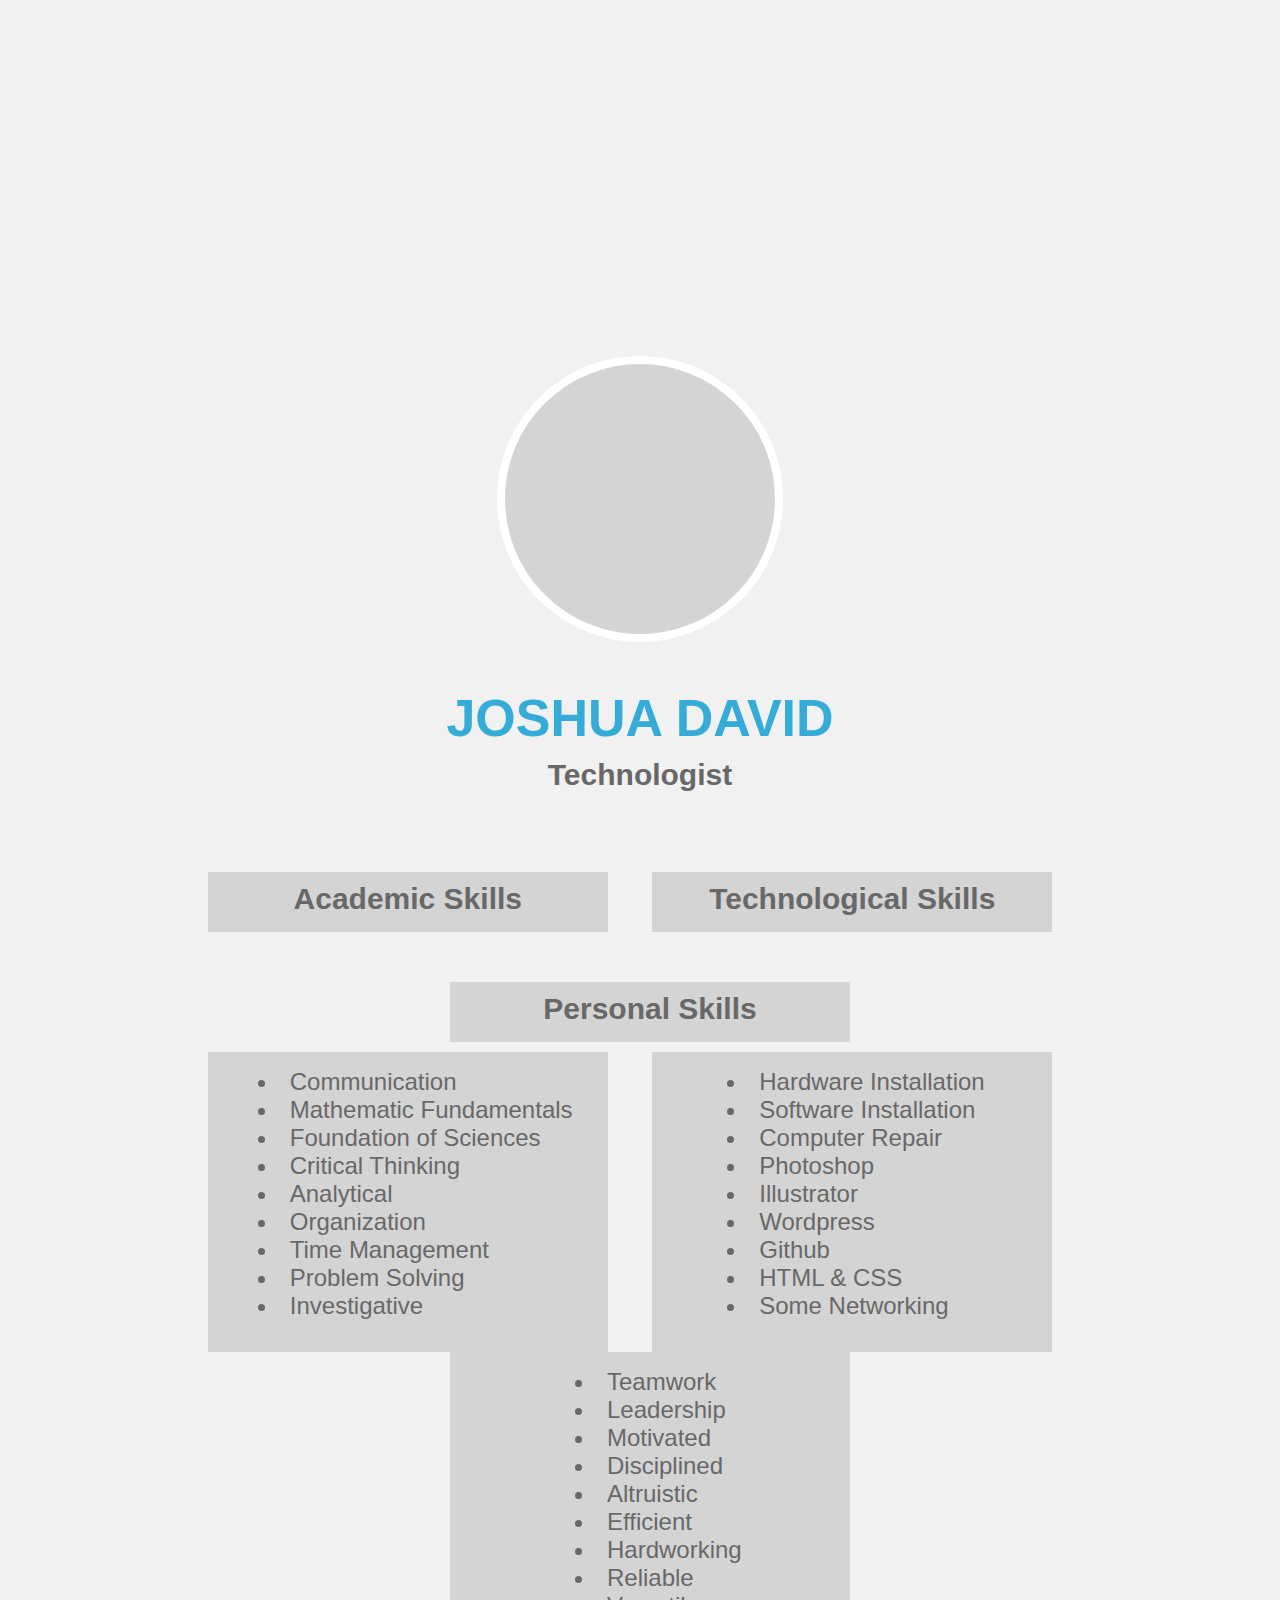
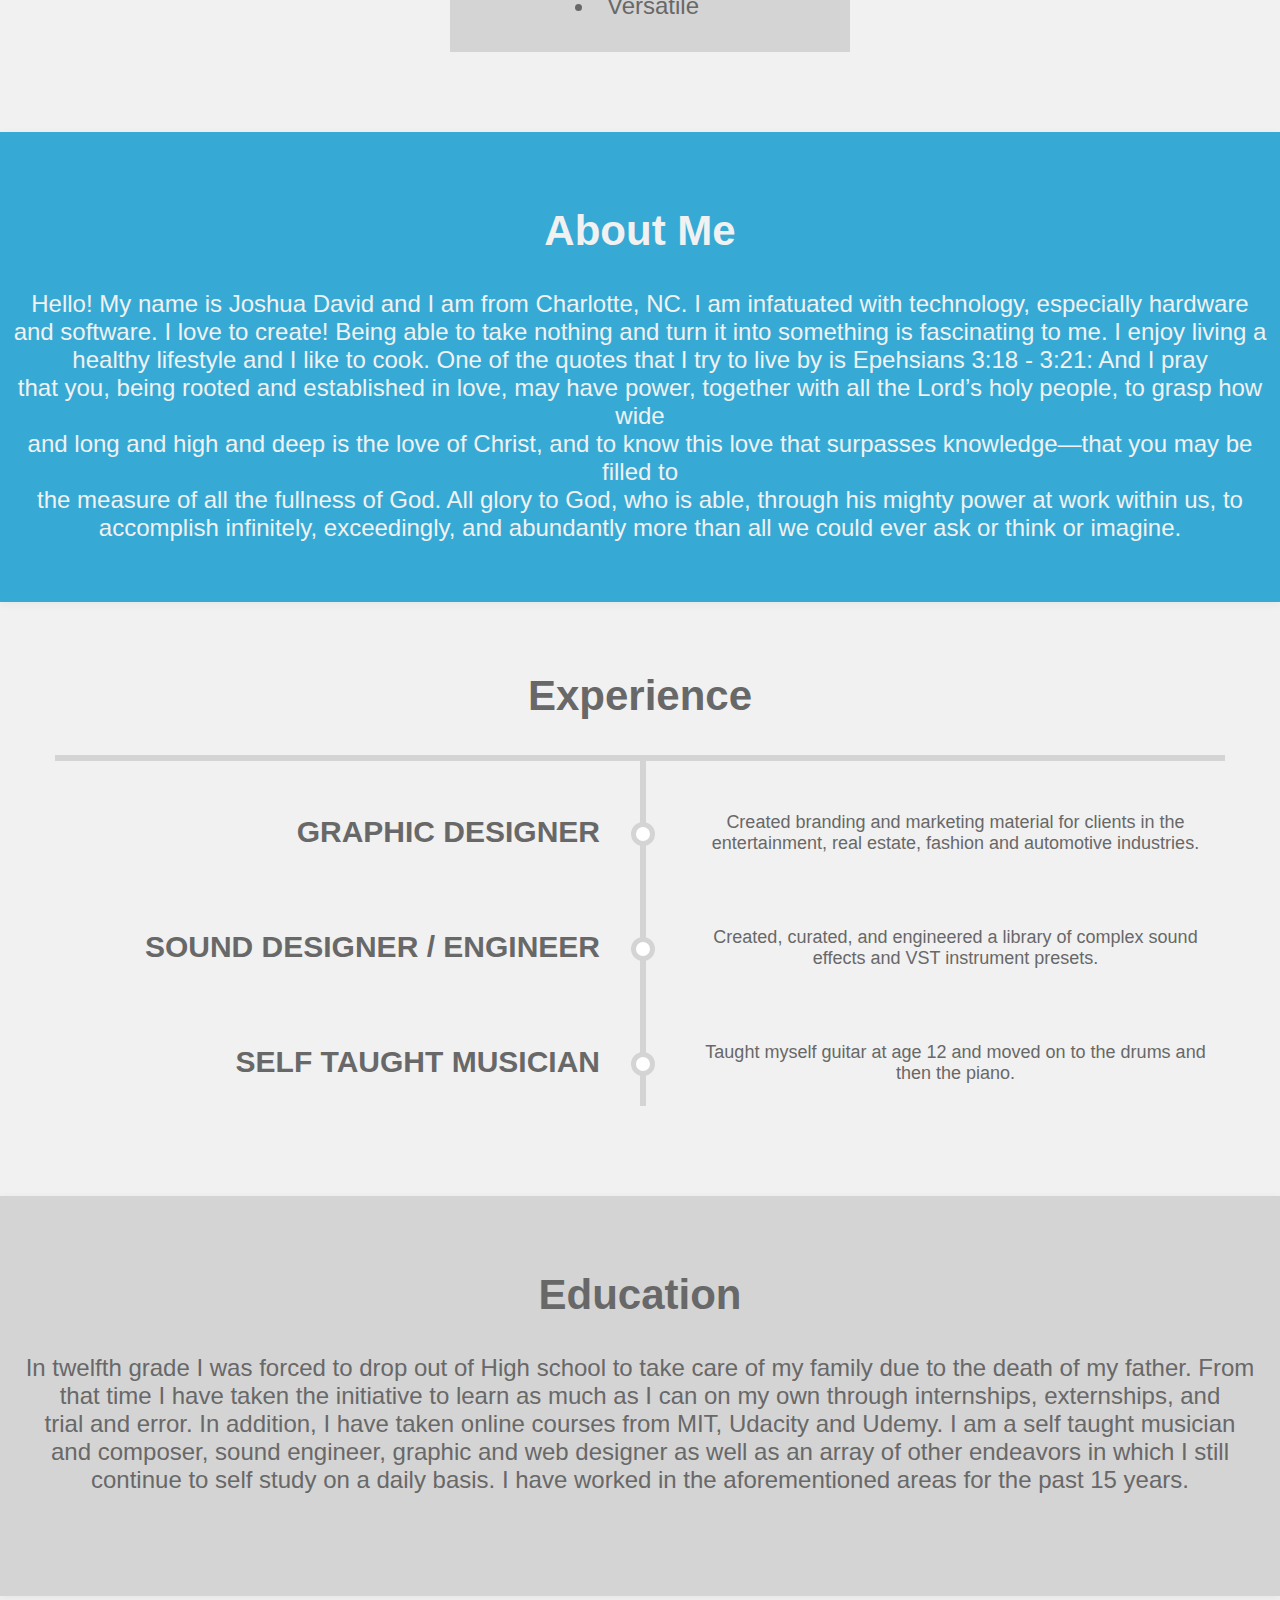
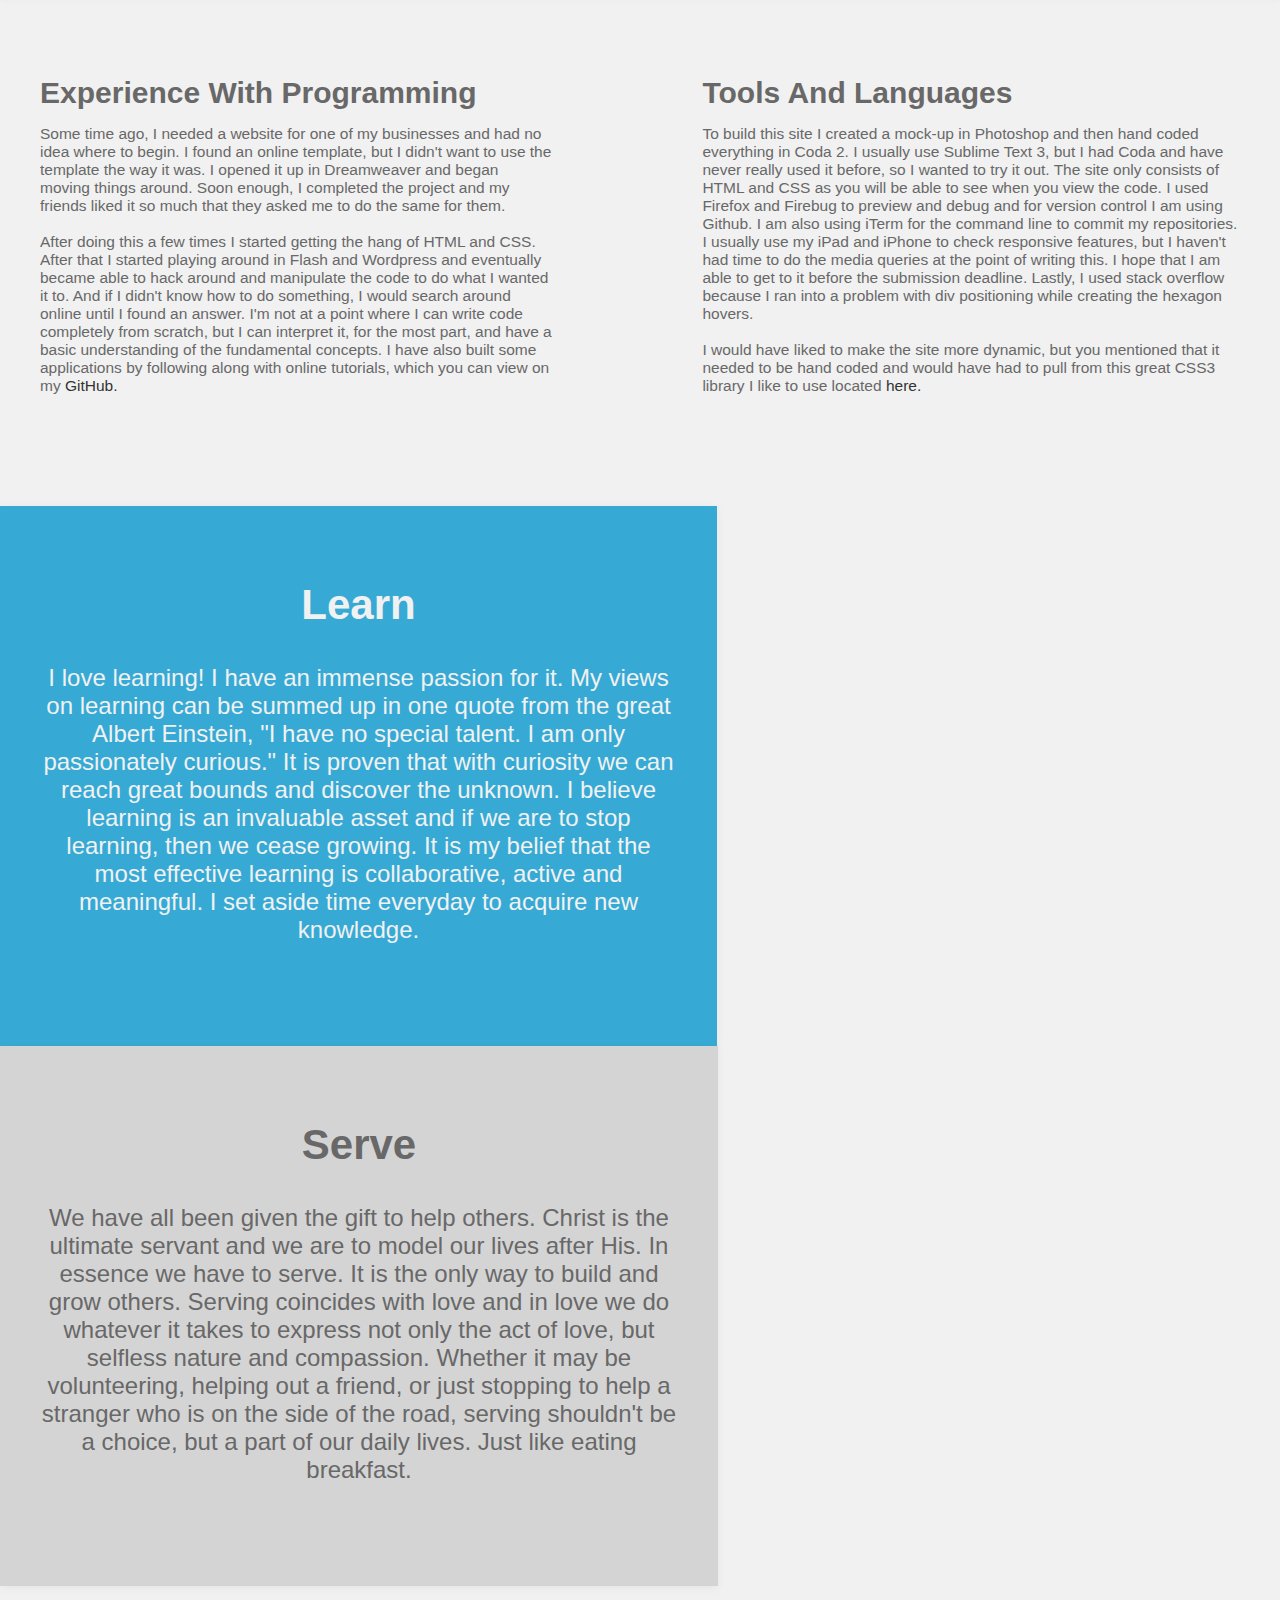
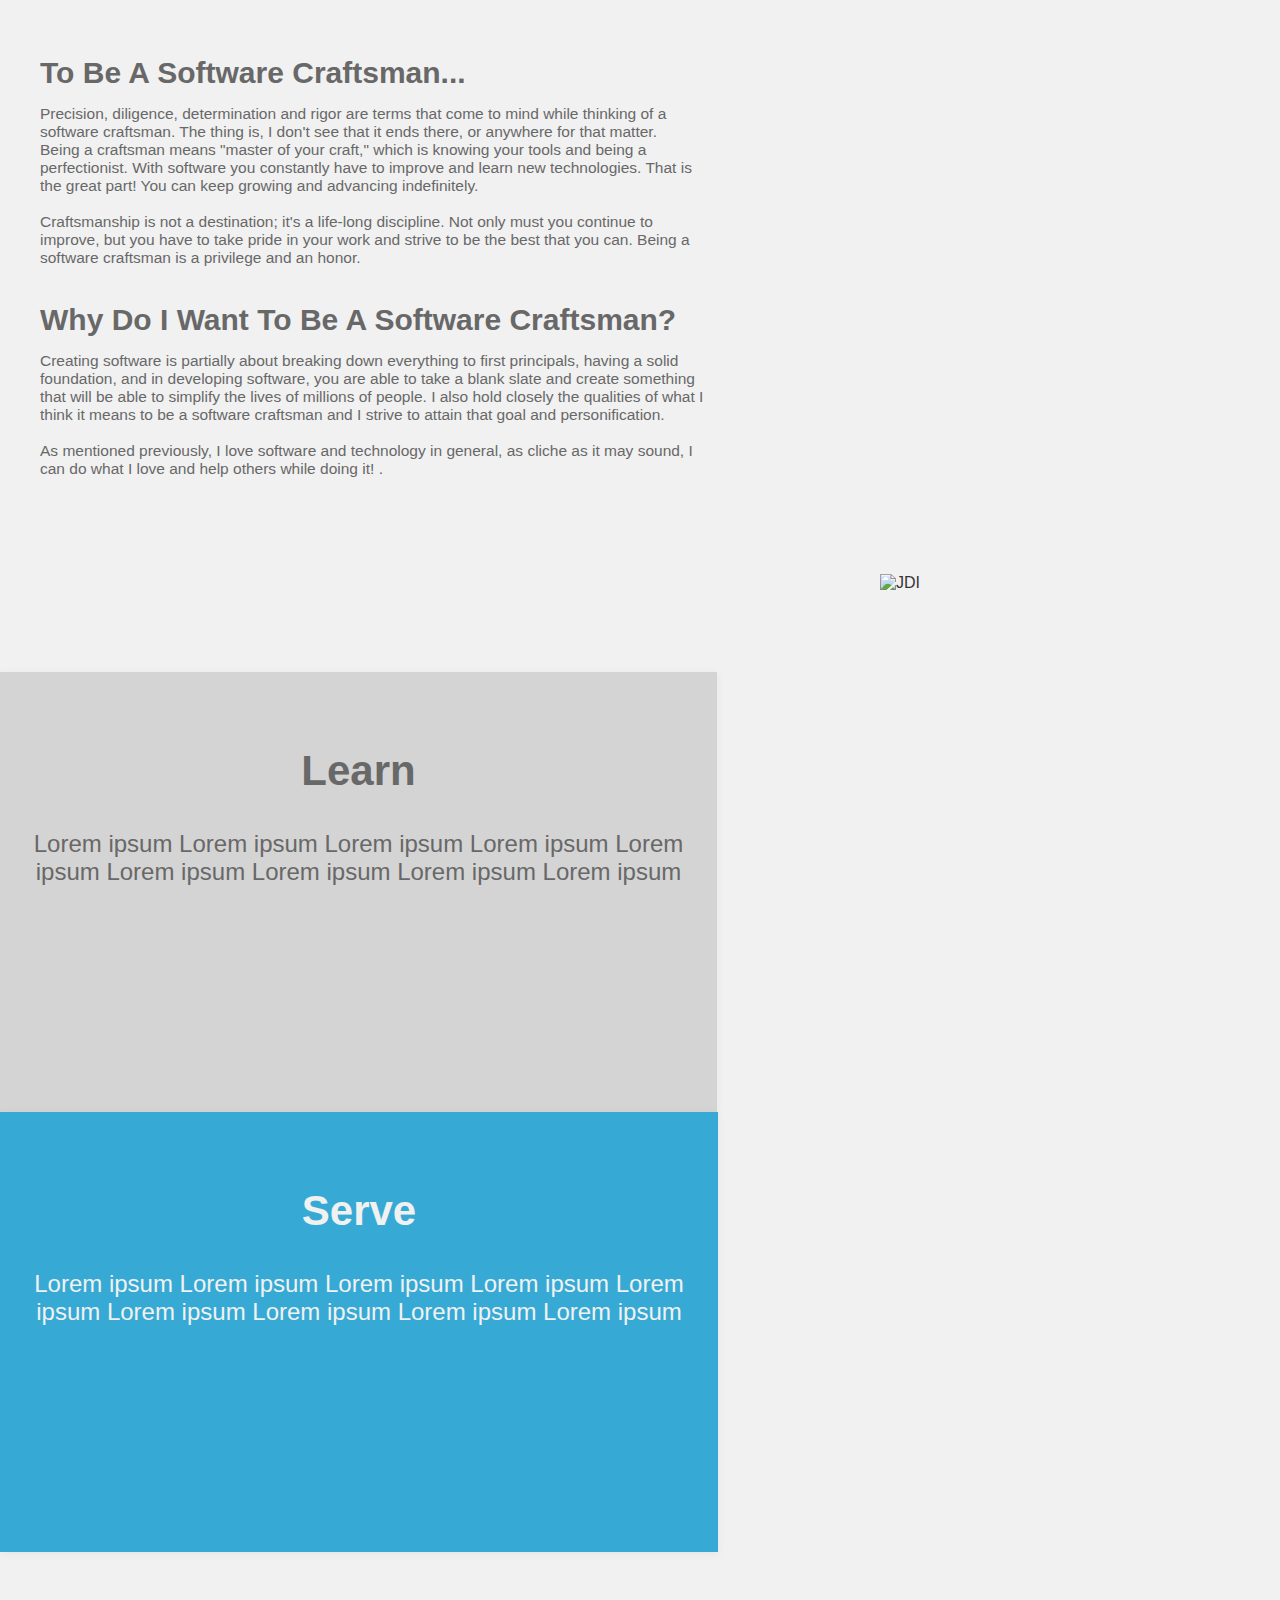
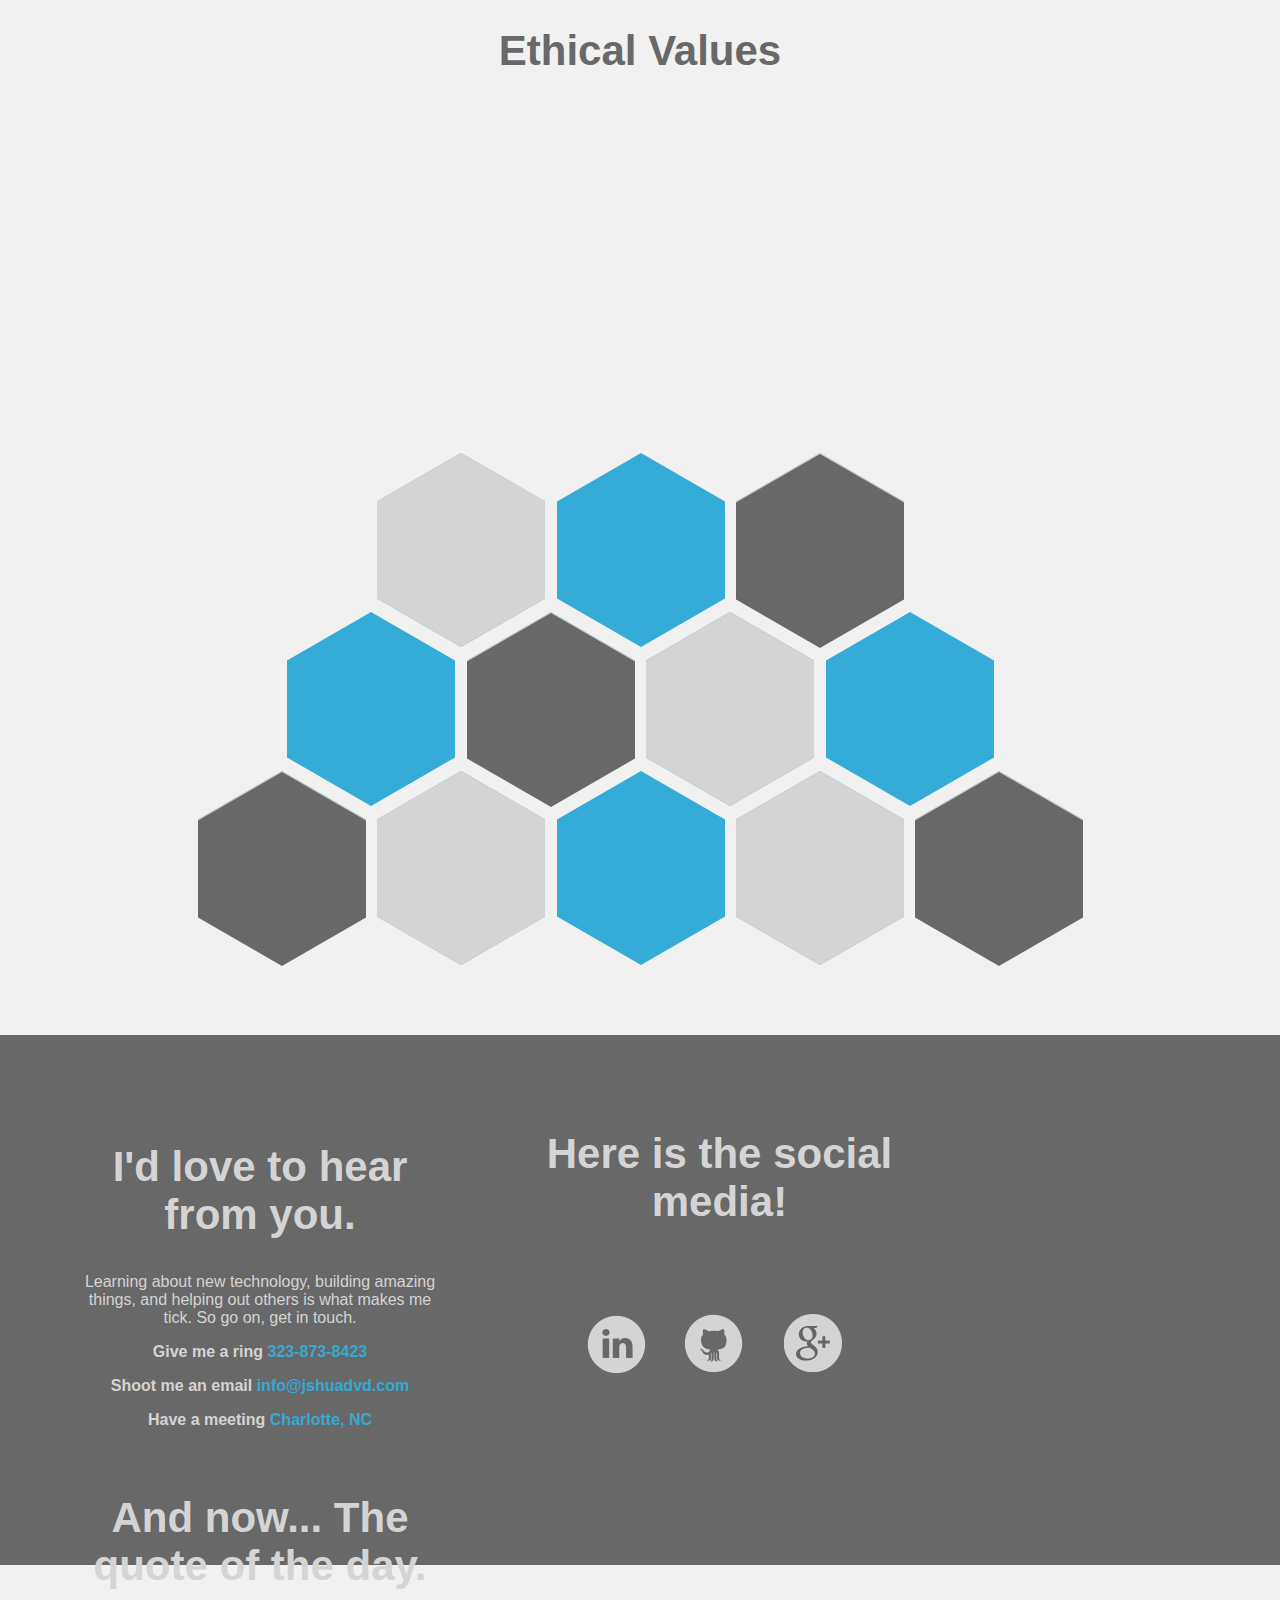
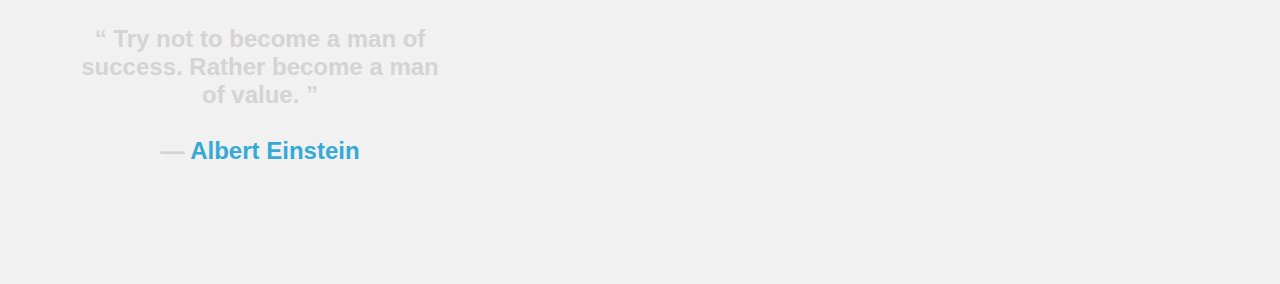
==== commit 1e732975: "Added Software Craftsman areas" ====
--- a/Joshua David.html
+++ b/Joshua David.html
@@ -75,7 +75,7 @@
 				  <div class="column4">
 				
 				    <ul type="disc">
-					      <li>Excellent Communication</li>
+					      <li>Communication</li>
 					      <li>Mathematic Fundamentals</li>
 					      <li>Foundation of Sciences</li>
 					      <li>Critical Thinking</li>
@@ -197,7 +197,7 @@
 					 	
 					<div class="more-about-me" align="center">	
 					  <h2 style="color: #686868" align="center">Education</h2>
-					  		<p> In twelfth grade I was forced to drop out of High school to take care of my family due to the death of my father. From<br> that time I have taken the initiative to learn as much as I can on my own through internships, externships, and <br>trial and error. In addition, I have take online courses from MIT, Udacity and Udemy. I am a self taught musician<br> and composer, sound engineer, graphic and web designer as well as an array of other endeavors in which I still <br>continue  to self study on a daily basis. I have worked in the aforementioned areas for the past 15 years. </p>
+					  		<p> In twelfth grade I was forced to drop out of High school to take care of my family due to the death of my father. From<br> that time I have taken the initiative to learn as much as I can on my own through internships, externships, and <br>trial and error. In addition, I have taken online courses from MIT, Udacity and Udemy. I am a self taught musician<br> and composer, sound engineer, graphic and web designer as well as an array of other endeavors in which I still <br>continue  to self study on a daily basis. I have worked in the aforementioned areas for the past 15 years. </p>
 					  	
 					</div>
 					
@@ -247,7 +247,7 @@
 		
 					<div class="learning" align="left">	
 					  <h2 style="color: #f1f1f1" align="center">Learn</h2>
-					  	<p>I love learning! I have an immense passion for it. My views on learning can be summed up in one quote from the great Albert Einstein, "I have no special talent. I am only passionately curious." It is proven that curiosity we can reach great bounds and discover the unknown.  I believe learning is an invaluable asset and if we are to stop learning, then we cease growing. It is my belief that the most effective learning is collaborative, active and meaningful.
+					  	<p>I love learning! I have an immense passion for it. My views on learning can be summed up in one quote from the great Albert Einstein, "I have no special talent. I am only passionately curious." It is proven that with curiosity we can reach great bounds and discover the unknown.  I believe learning is an invaluable asset and if we are to stop learning, then we cease growing. It is my belief that the most effective learning is collaborative, active and meaningful.
 I set aside time everyday to acquire new knowledge.</p>	
 					</div>									
 					
@@ -264,10 +264,10 @@
 					<article class="left-article-new" >
 		
 							<div class="left-article-divided">
-								<h3 class="">Learn</h3>
-								<p class="">Co-founded by designers, adaptable is a digital studio based in Birmingham, UK. Solving problems with clarity, simplicity & honesty, we combine digital craftsmanship with innovative thinking to deliver beautifully built solutions on a global scale.<br />
+								<h3 class="">To Be A Software Craftsman...</h3>
+								<p class="">Precision, diligence, determination and rigor are terms that come to mind while thinking of a software craftsman. The thing is, I don't see that it ends there, or anywhere for that matter. Being a craftsman means "master of your craft," which is knowing your tools and being a perfectionist. With software you constantly have to improve and learn new technologies. That is the great part! You can keep growing and advancing indefinitely. <br />
 					<br />
-					Strong believers that less is more, our design-led team have an excellent eye for detail & craftsmanship. Specializing in online customer experiences & brand development, we remove the unnecessary to focus on what’s important. Specializing in online customer experiences & brand development</p>
+					Craftsmanship is not a destination; it's a life-long discipline. Not only must you continue to improve, but you have to take pride in your work and strive to be the best that you can. Being a software craftsman is a privilege and an honor. </p>
 							</div>
 				
 					</article>
@@ -275,10 +275,11 @@
 					<article class="right-article-new" >	
 						
 							<div class="right-article-divided">
-								<h3 class="">Serve</h3>
-								<p class="">We’re all about client collaboration, preferring to work with you, rather than for you. Our clients have direct contact with our team, allowing clear communication & regular project updates. Plastering our walls with visual inspiration kick-starts creative thinking in the studio. <br />
-					<br />
-					Whether we're crafting a new brand identity or developing a new digital platform, we explore a wide range of possible outcomes in order to make the correct decisions. Testing what we create is key. With all digital projects, we'll scrutinize the functionality to the finest detail.</p>
+								<h3 class="">Why Do I Want To Be A Software Craftsman?</h3>
+								<p class="">Creating software is partially about breaking down everything to first principals, having a solid foundation, and in developing software, you are able to take a blank slate and create something that will be able to simplify the lives of millions of people. I also hold closely the qualities of what I think it means to be a software craftsman and I strive to attain that goal and personification.   <br />
+									
+					<br />As mentioned previously, I love software and technology in general, as cliche as it may sound, I can do what I love and help others while doing it! 
+					. </p>
 							</div>
 				</div>	
 						
@@ -450,11 +451,7 @@
 						</ul>  
 					</div>
 						<div class="clear"></div>
-  				</div>
-
-			    
-			    	
-					
+  				</div>		
 					<div class="clear"></div>
 			
 			</div>
--- a/style.css
+++ b/style.css
@@ -446,6 +446,11 @@
 	display: block;
 	padding: 60px 20px 10px 40px;	
 	}
+	
+	.left-article-divided {
+	margin: 0px ;
+	font-size: 15.5px;	
+	}
 		
 		
 	.right-column {
@@ -459,6 +464,11 @@
 	margin: 0px ;
 	display: block;	
 	padding: 0px 0px 0px 40px;	
+	}
+	
+	.right-article-divided {
+	margin: 0px ;
+	font-size: 15.5px;	
 	}
 	
 	.left-article-new p {
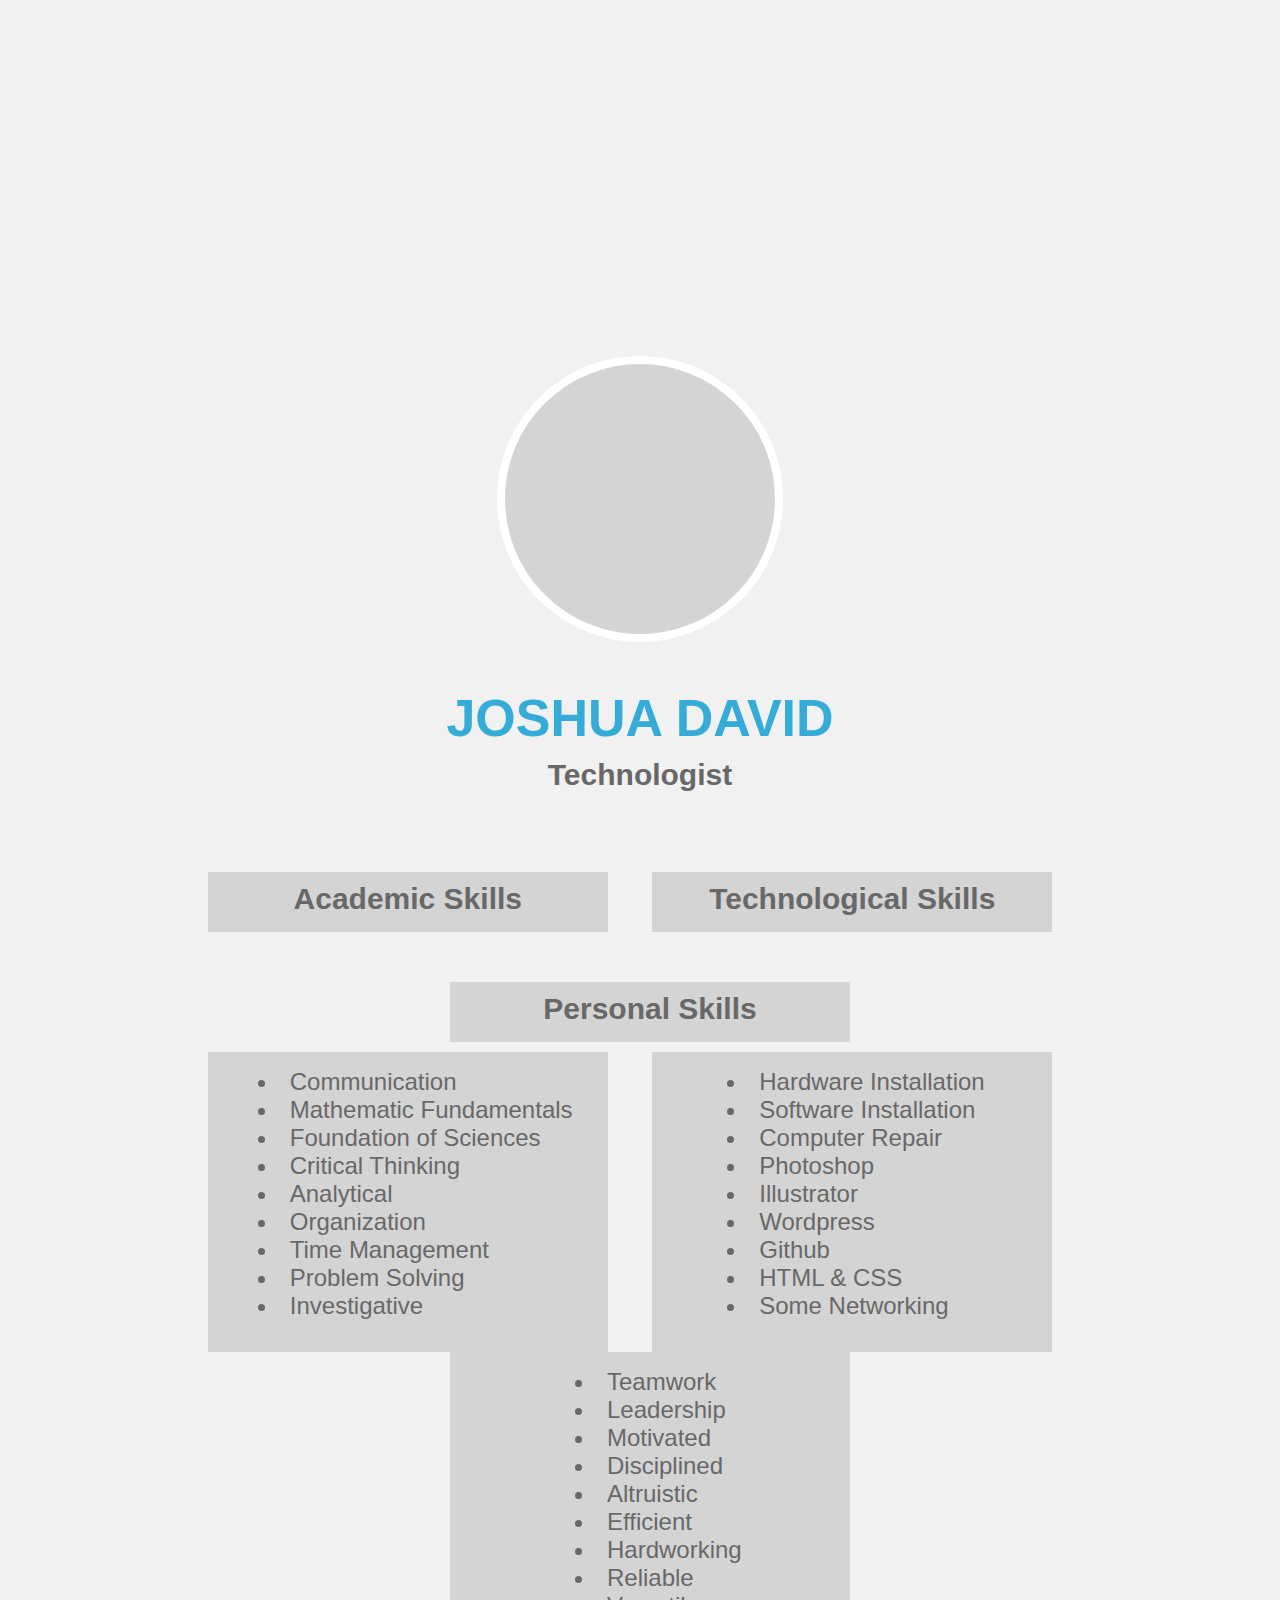
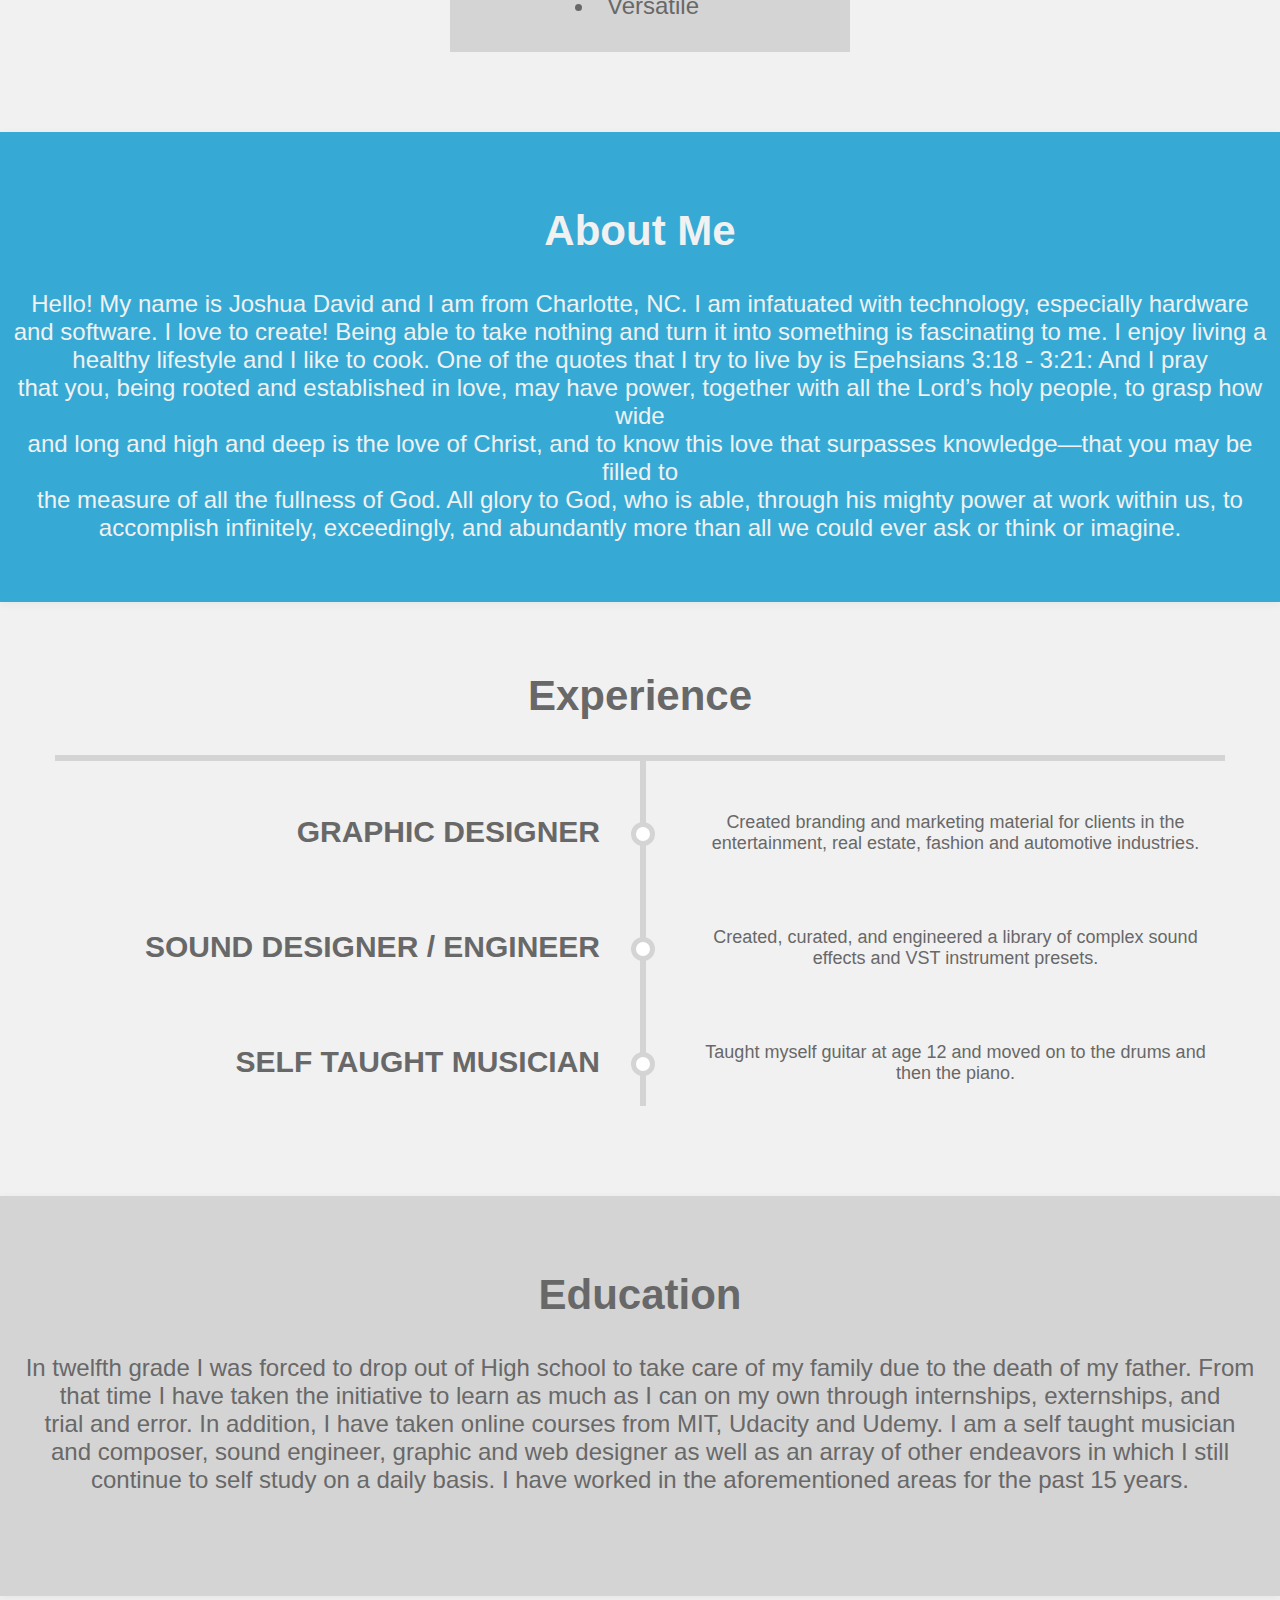
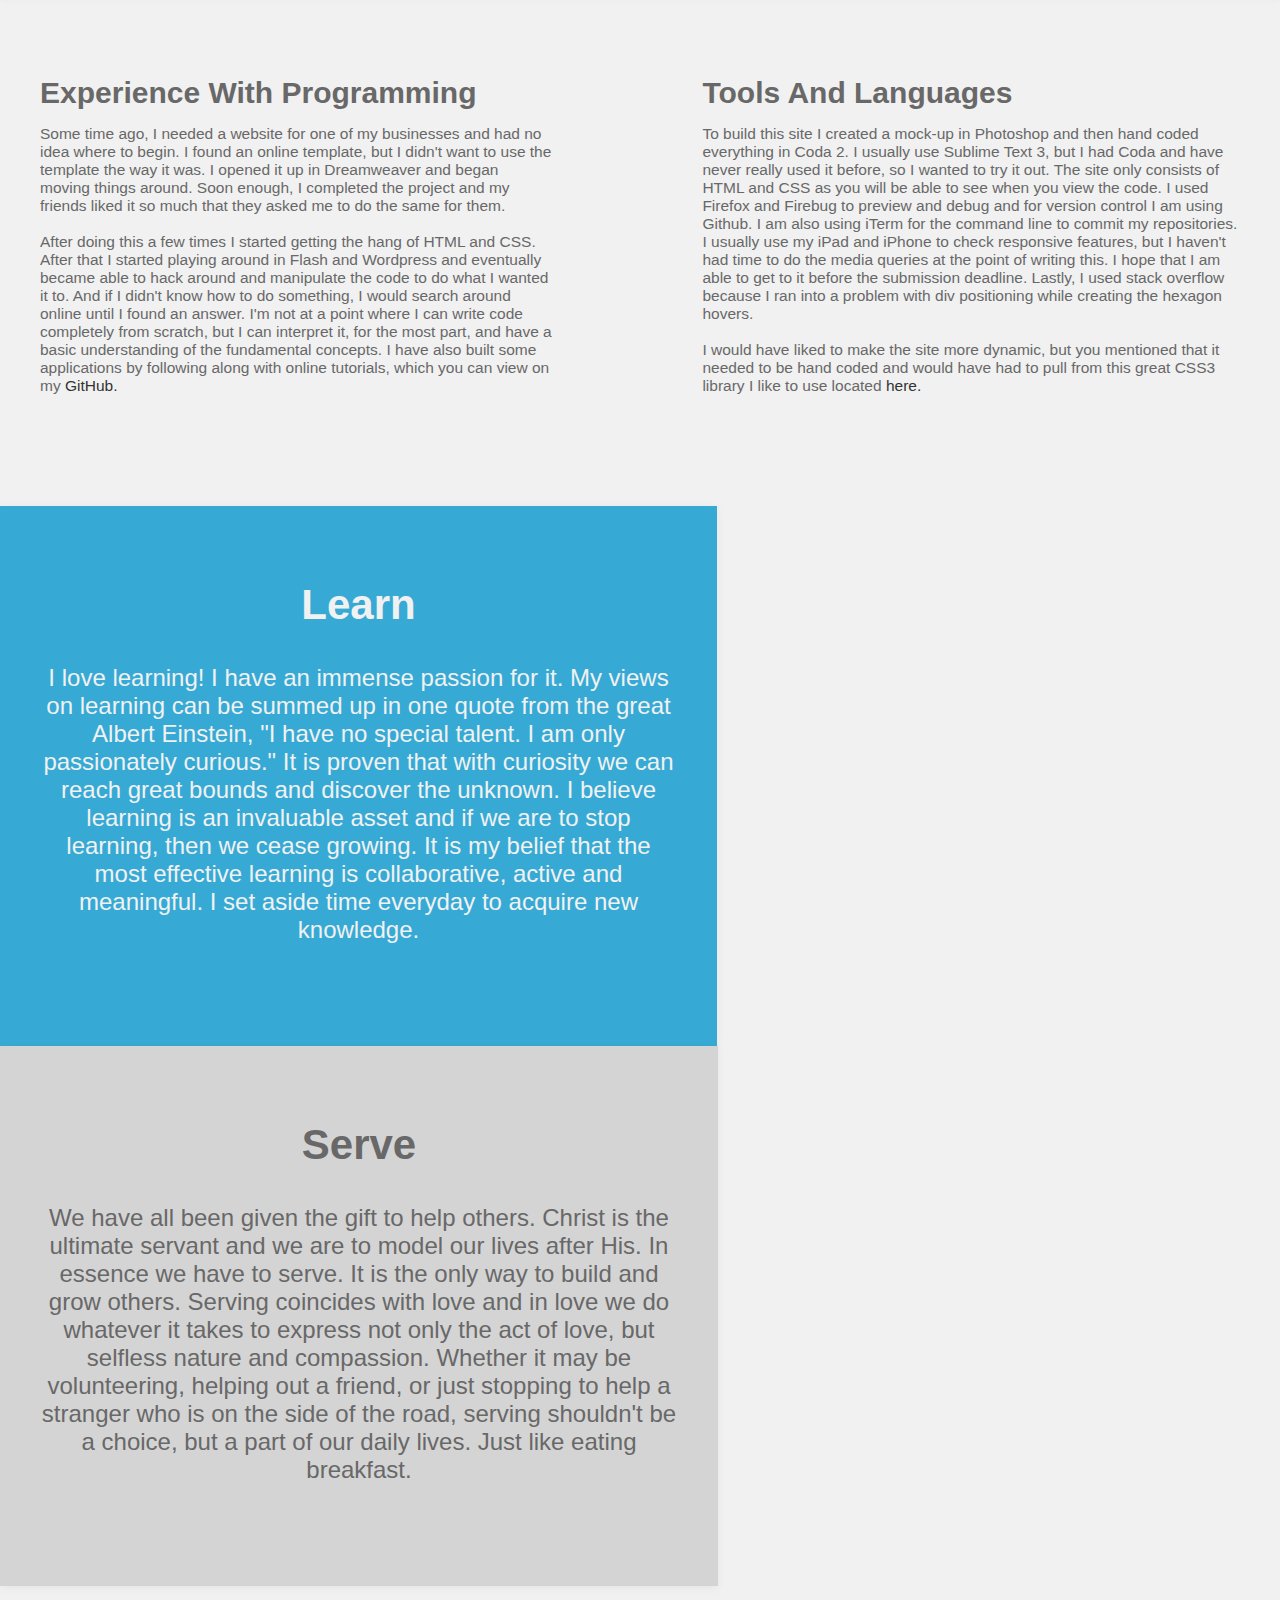
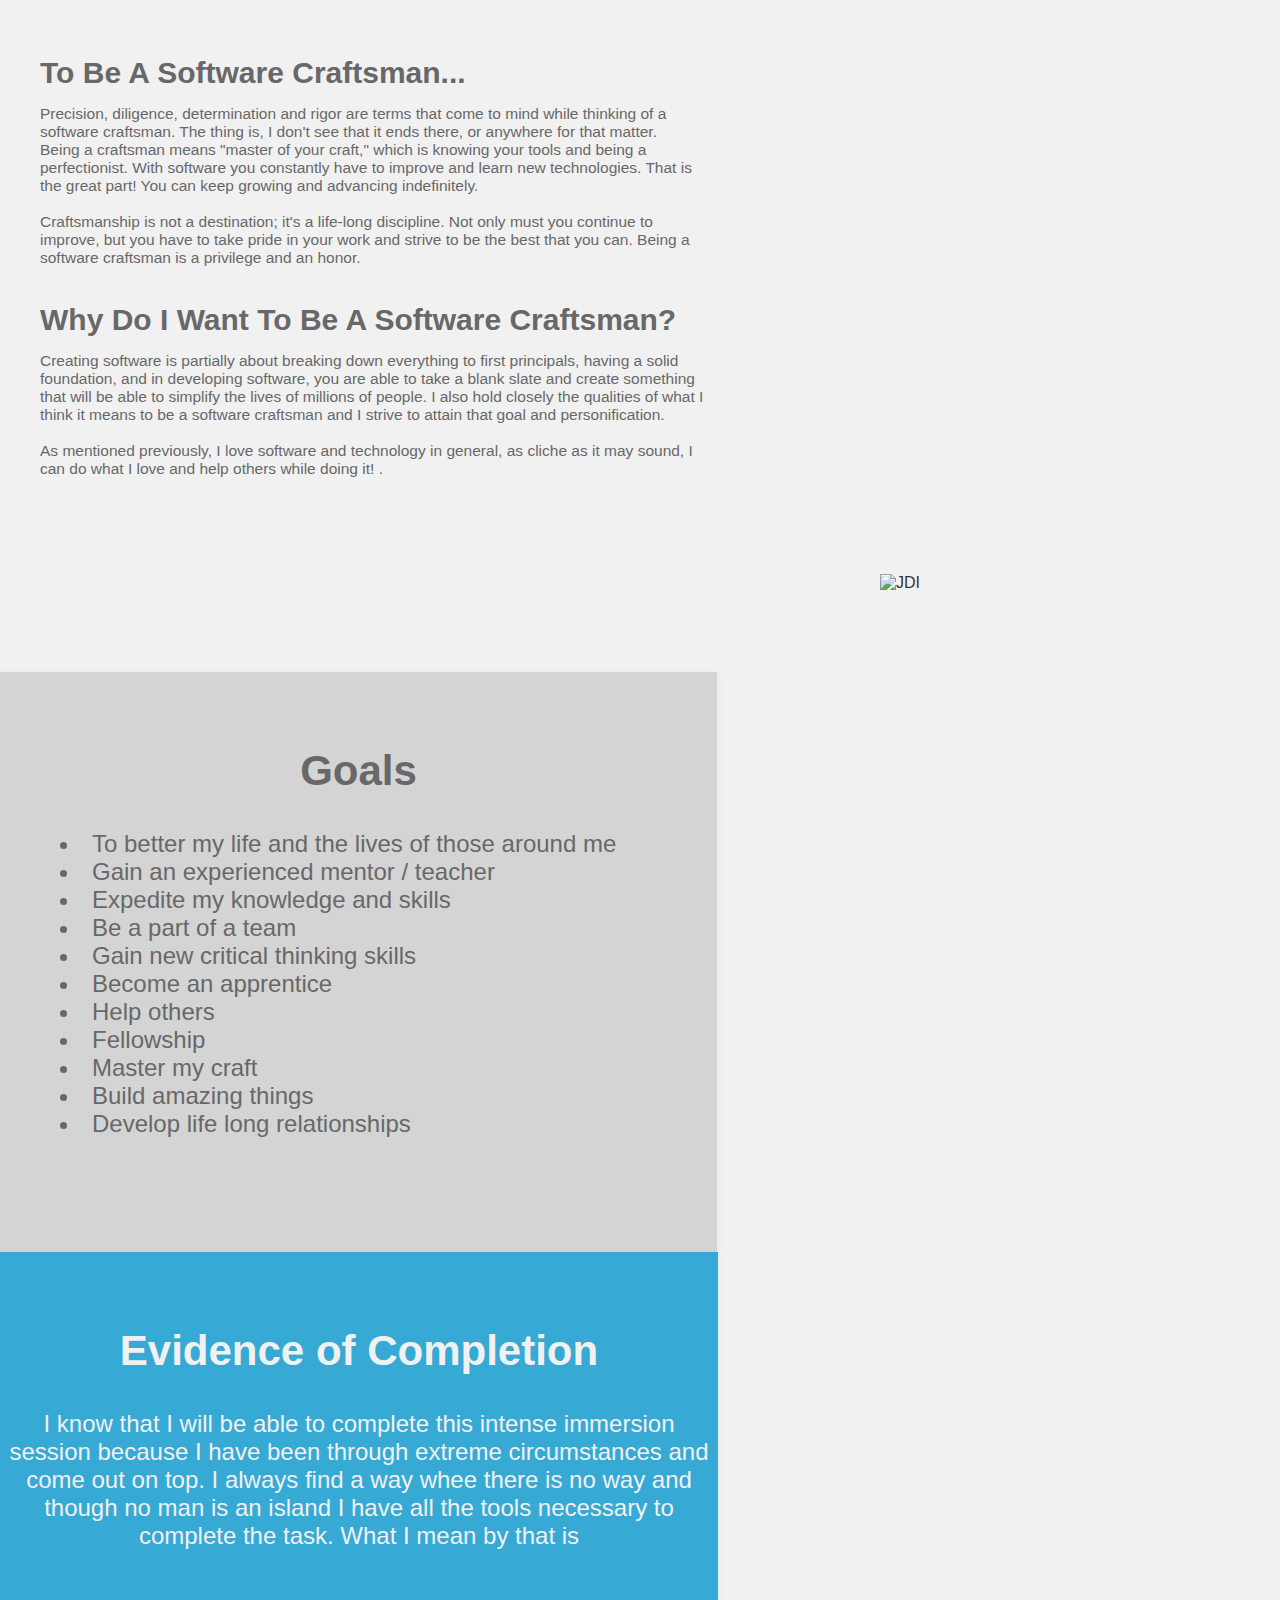
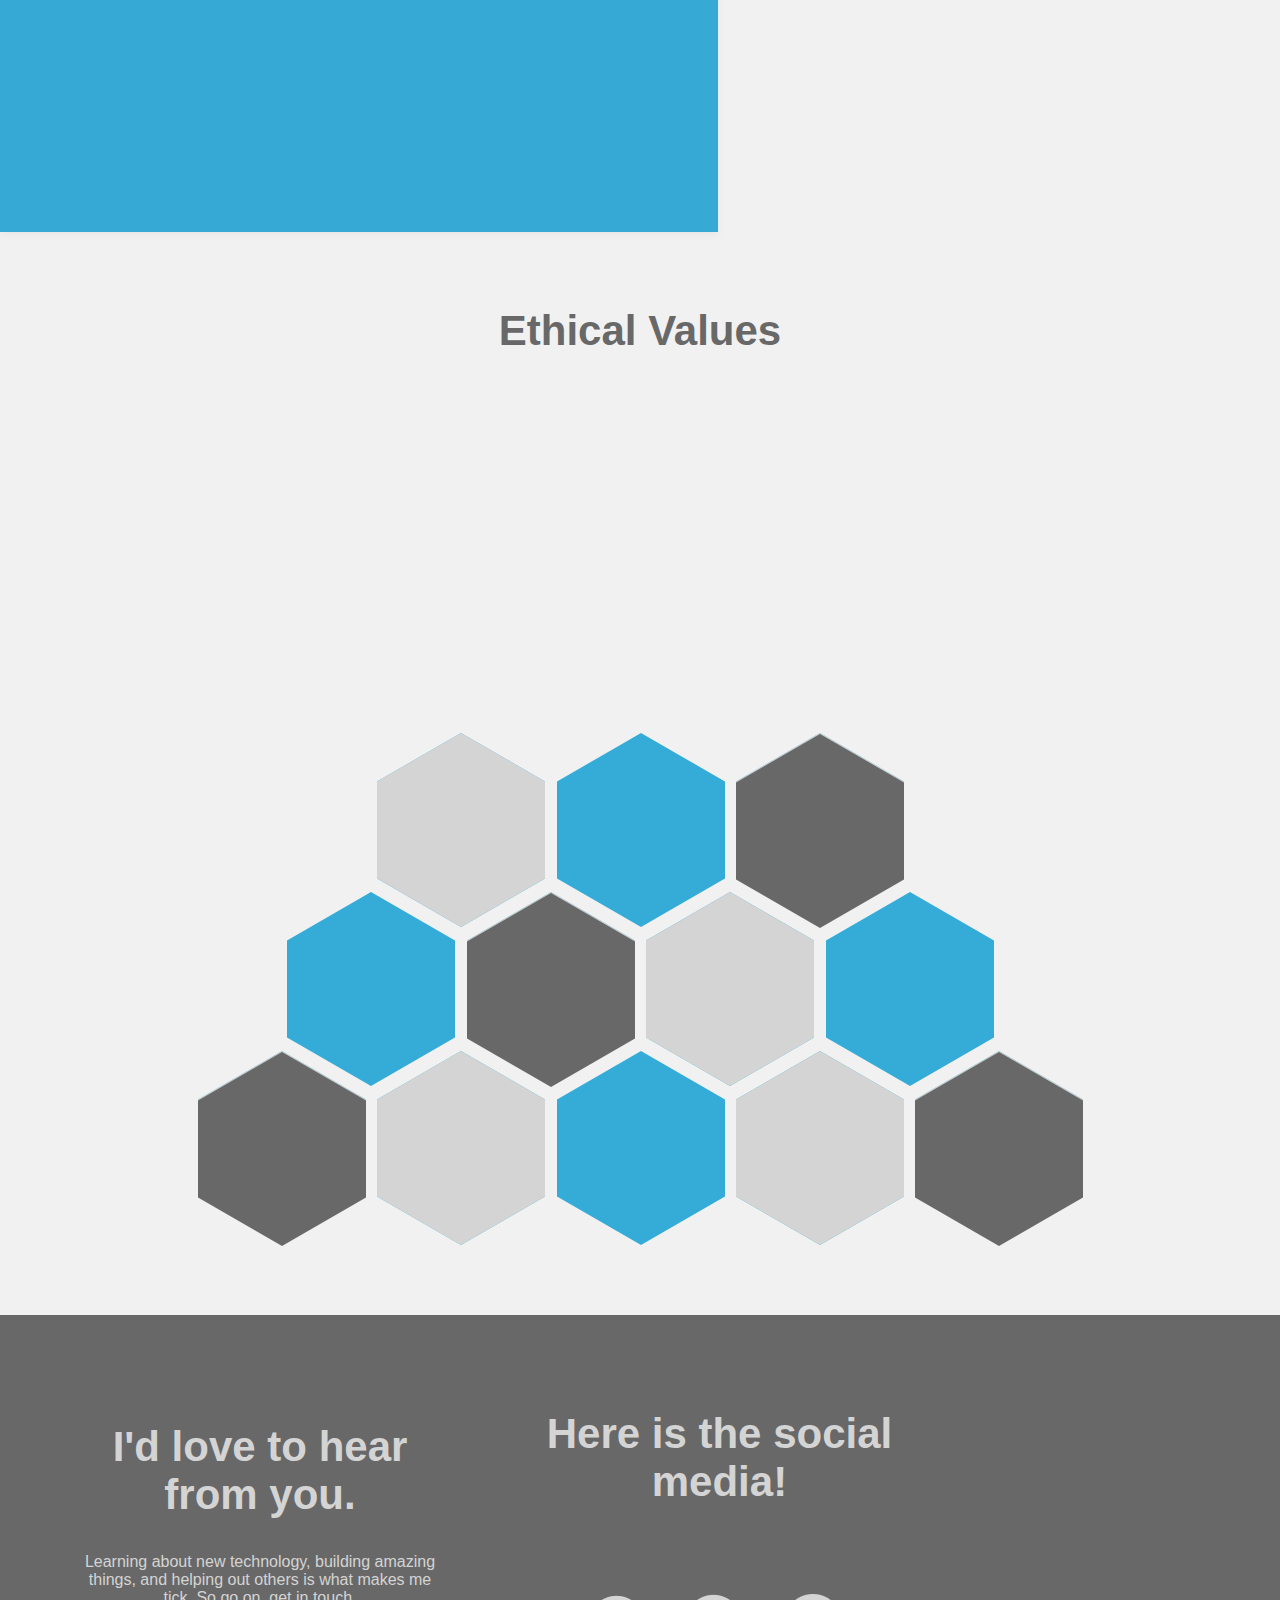
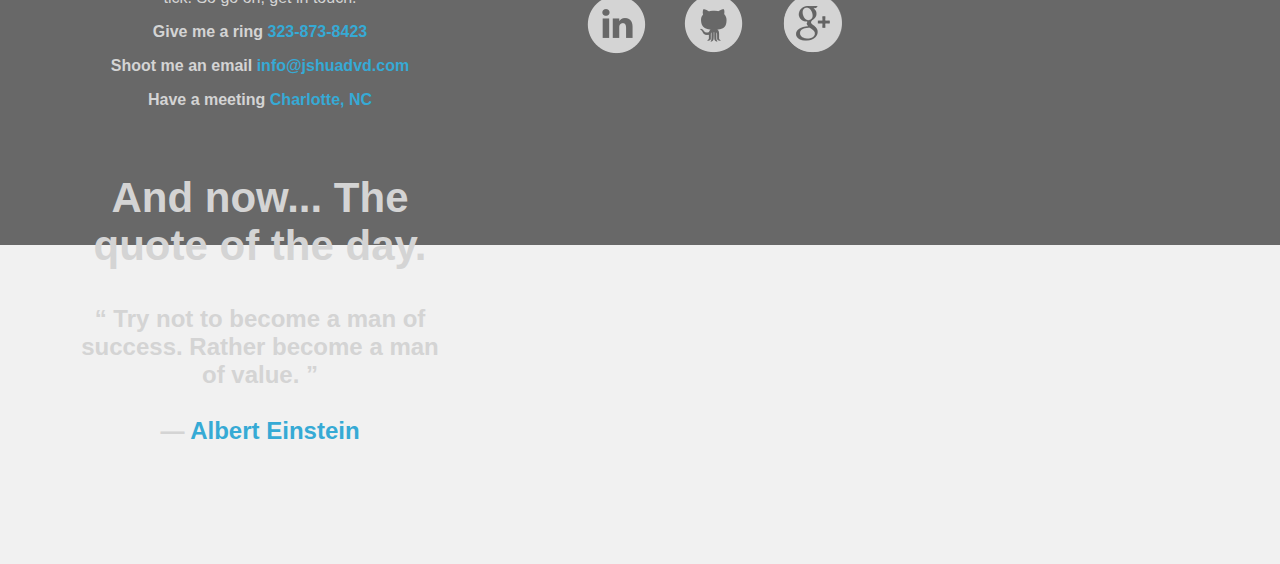
==== commit 29e74b61: "Added goals section" ====
--- a/Joshua David.html
+++ b/Joshua David.html
@@ -291,19 +291,46 @@
 						</div> 
 					
 				</div>
+				
+				
+				<!-- Goals  -->
+				
 			
 					</article>
 					
 						<div class="clear"></div>
 					
-					<div class="education-new" align="left">	
-					  <h2 style="color: #686868" align="center">Learn</h2>
-					  	<p>Lorem ipsum Lorem ipsum Lorem ipsum Lorem ipsum Lorem ipsum Lorem ipsum Lorem ipsum Lorem ipsum Lorem ipsum</p>	
-					</div>									
-					
-					<div class="experience-new" align="right">	
-					  <h2 style="color: #f1f1f1" align="center">Serve</h2>
-					  	<p>Lorem ipsum Lorem ipsum Lorem ipsum Lorem ipsum Lorem ipsum Lorem ipsum Lorem ipsum Lorem ipsum Lorem ipsum</p>	
+					<div class="goals" align="left">	
+					  <h2 style="color: #686868" align="center">Goals</h2>
+					 
+					 
+					  <ul type="disc">
+					      <li>To better my life and the lives of those around me</li>
+					      <li>Gain an experienced mentor / teacher</li>
+					      <li>Expedite my knowledge and skills</li>
+					      <li>Be a part of a team</li>
+					      <li>Gain new critical thinking skills</li>
+					      <li>Become an apprentice</li>
+					      <li>Help others</li>
+					      <li>Fellowship</li>
+					      <li>Master my craft</li>
+					      <li>Build amazing things</li>
+					      <li>Develop life long relationships</li>
+					      
+				    </ul>
+					 
+					 
+					 
+					 <!-- 	<p>Lorem ipsum Lorem ipsum Lorem ipsum Lorem ipsum Lorem ipsum Lorem ipsum Lorem ipsum Lorem ipsum Lorem ipsum</p>	-->
+					</div>		
+					
+					
+				<!-- Completion Evidence -->	
+												
+					
+					<div class="completion" align="right">	
+					  <h2 style="color: #f1f1f1" align="center">Evidence of Completion</h2>
+					  	<p>I know that I will be able to complete this intense immersion session because I have been through extreme circumstances and come out on top. I always find a way whee there is no way and though no man is an island I have all the tools necessary to complete the task. What I mean by that is   </p>	
 					</div>
 					
 				</article>	
--- a/style.css
+++ b/style.css
@@ -438,7 +438,7 @@
 	}
 	
 	
-	/* ----------- Learn and Serve -----------  */
+	/* ----------- To be a software craftsman -----------  */
 	
 	
 	.left-article-new {
@@ -488,15 +488,15 @@
 	}
 	
 	
-	/* ----------- Learn and Serve -----------  */
-	
-	
-	.education-new {
+	/* ----------- Goals and Completeion Evidence -----------  */
+	
+	
+	.goals {
 	display: inline-block;
 	margin: 80px -4px 0px 0px;
 	/*margin-bottom: 10px; */
 	padding-top: 40px;
-	height: 400px;
+	height: 540px;
 	width: 717px;
 	font-size: 24px;
 	color: #686868;
@@ -505,11 +505,21 @@
 	box-shadow: 0 2px 9px 0 rgba(0, 0, 0, 0.05);
 	}
 	
-	
-	.experience-new {
+	.goals li {
+	font-size: 24px;
+	color: #686868;
+	text-align: left;
+	padding-left: 60px;
+	list-style-type: initial;
+	list-style-position: inside;
+	margin-left: -40px;
+	} 
+	
+	
+	.completion {
 	display: inline-block; 	
 	padding-top: 40px;
-	height: 400px;
+	height: 540px;
 	width: 718px;
 	font-size: 24px;
 	color: #f1f1f1;
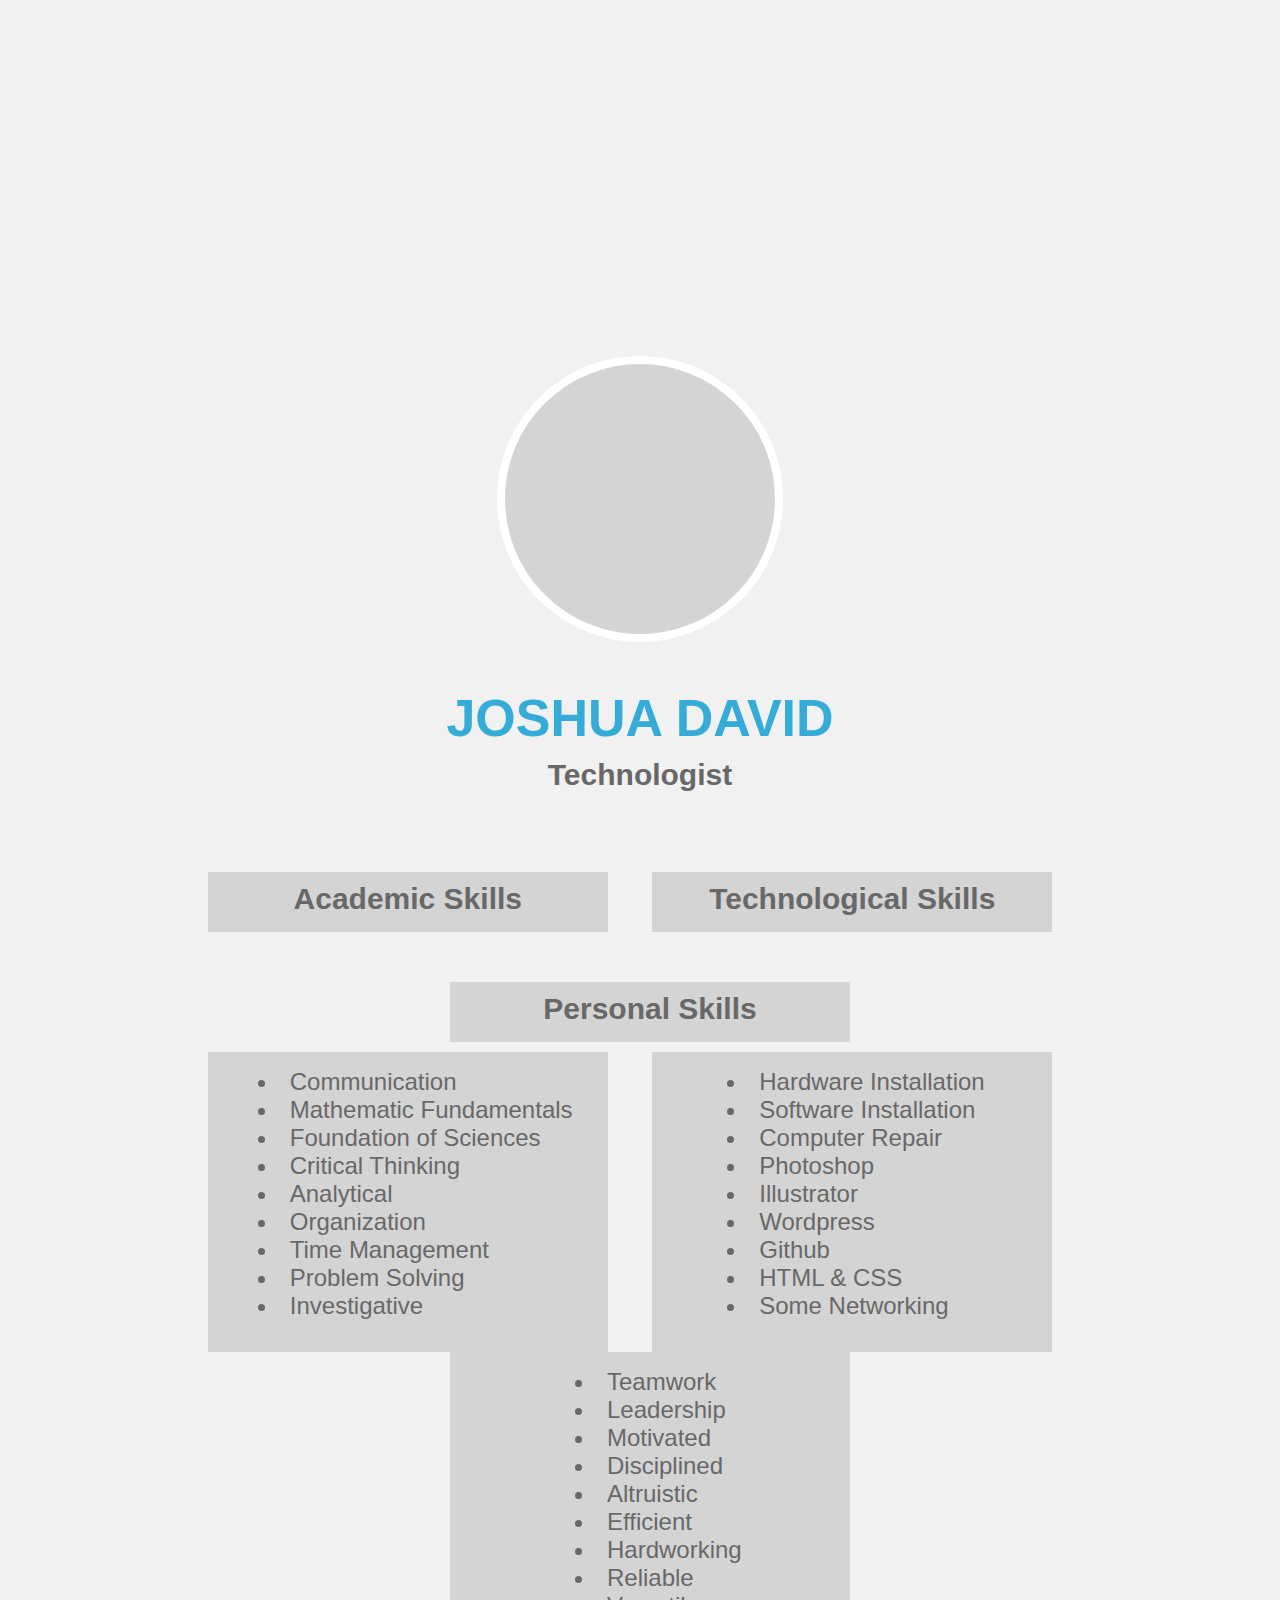
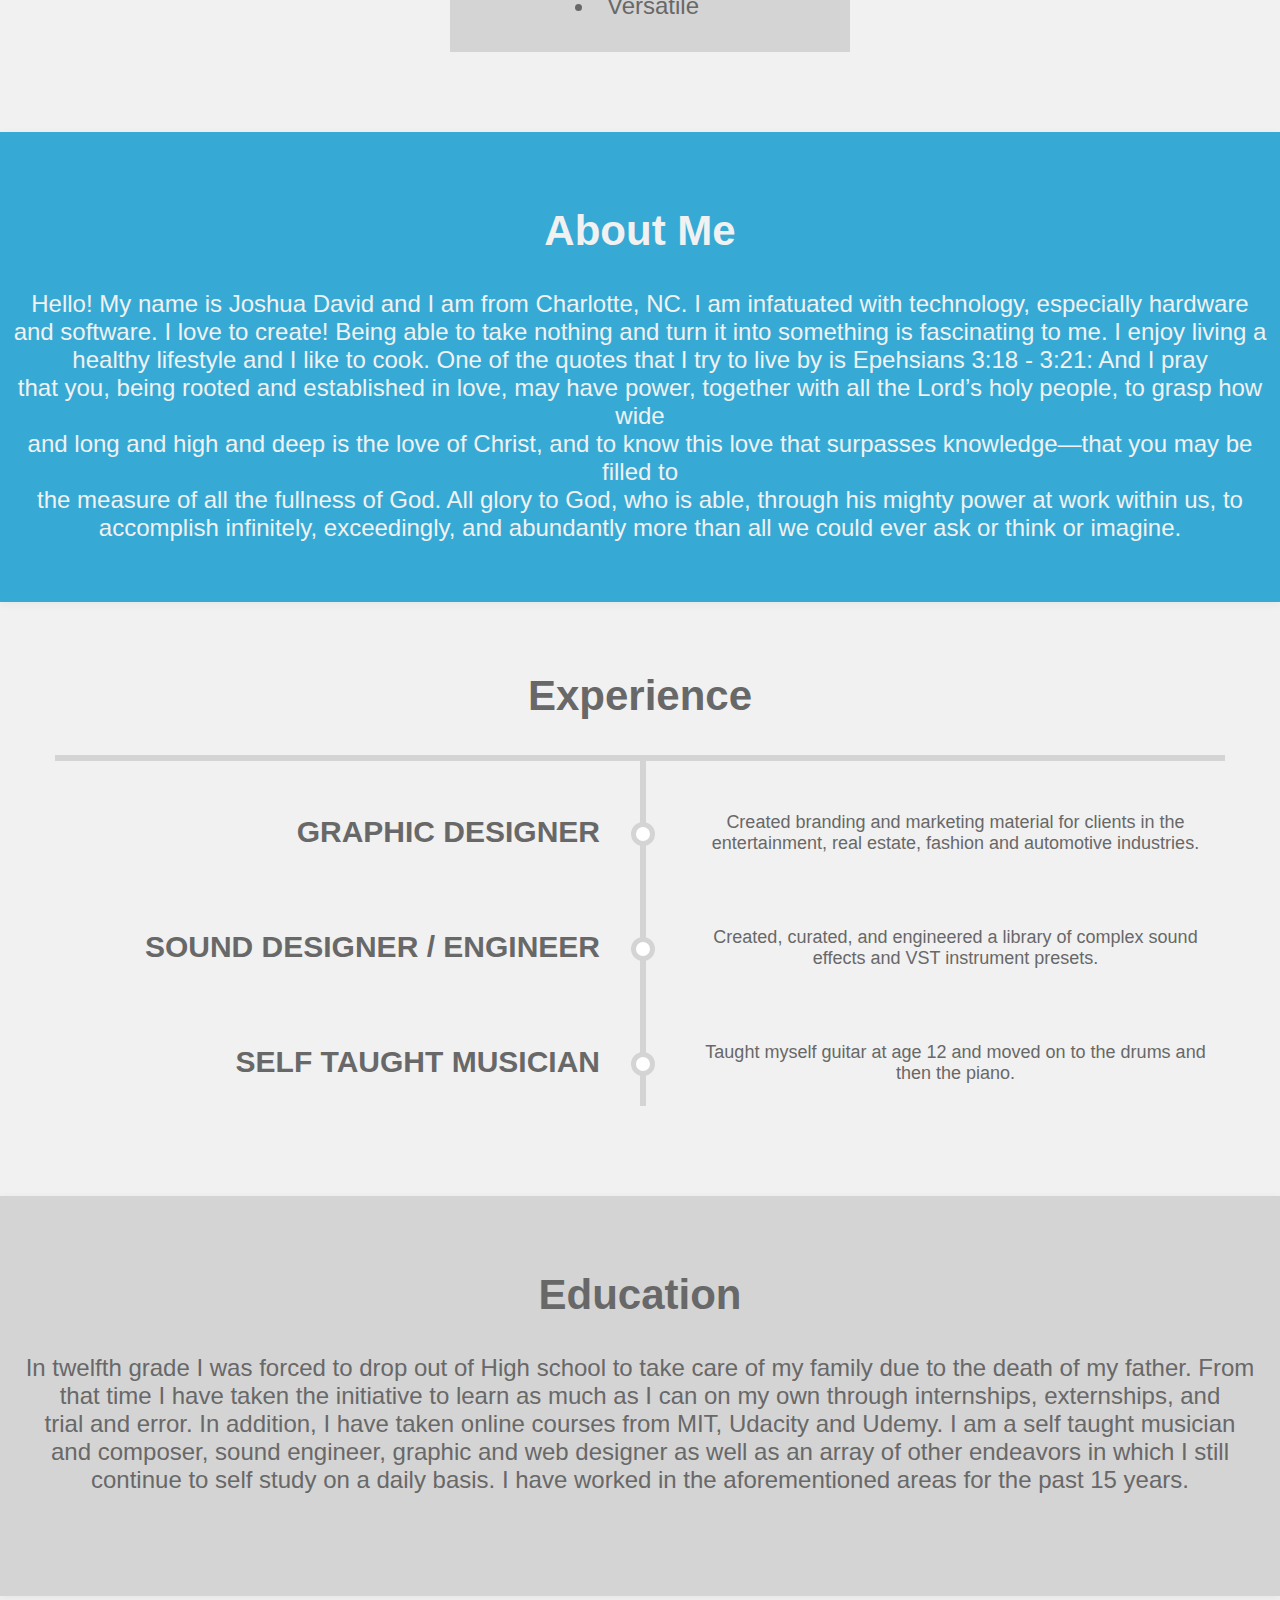
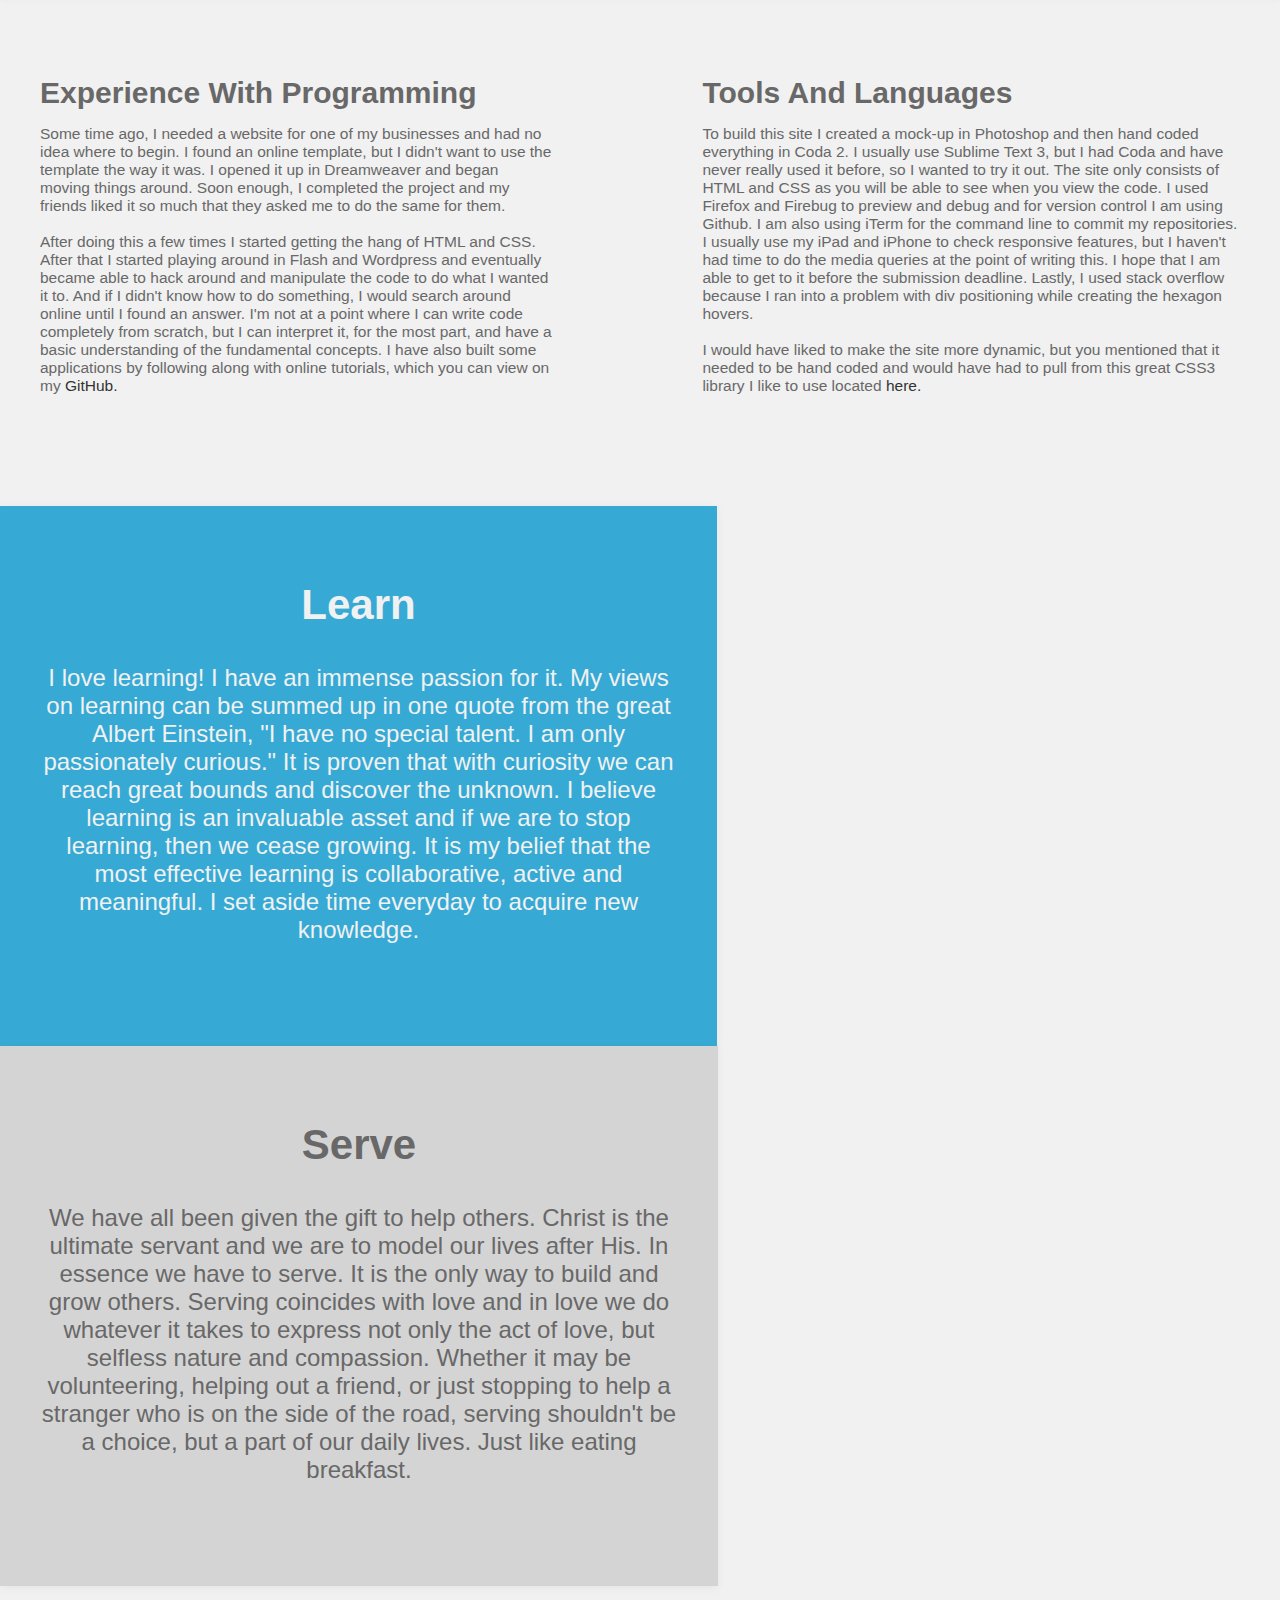
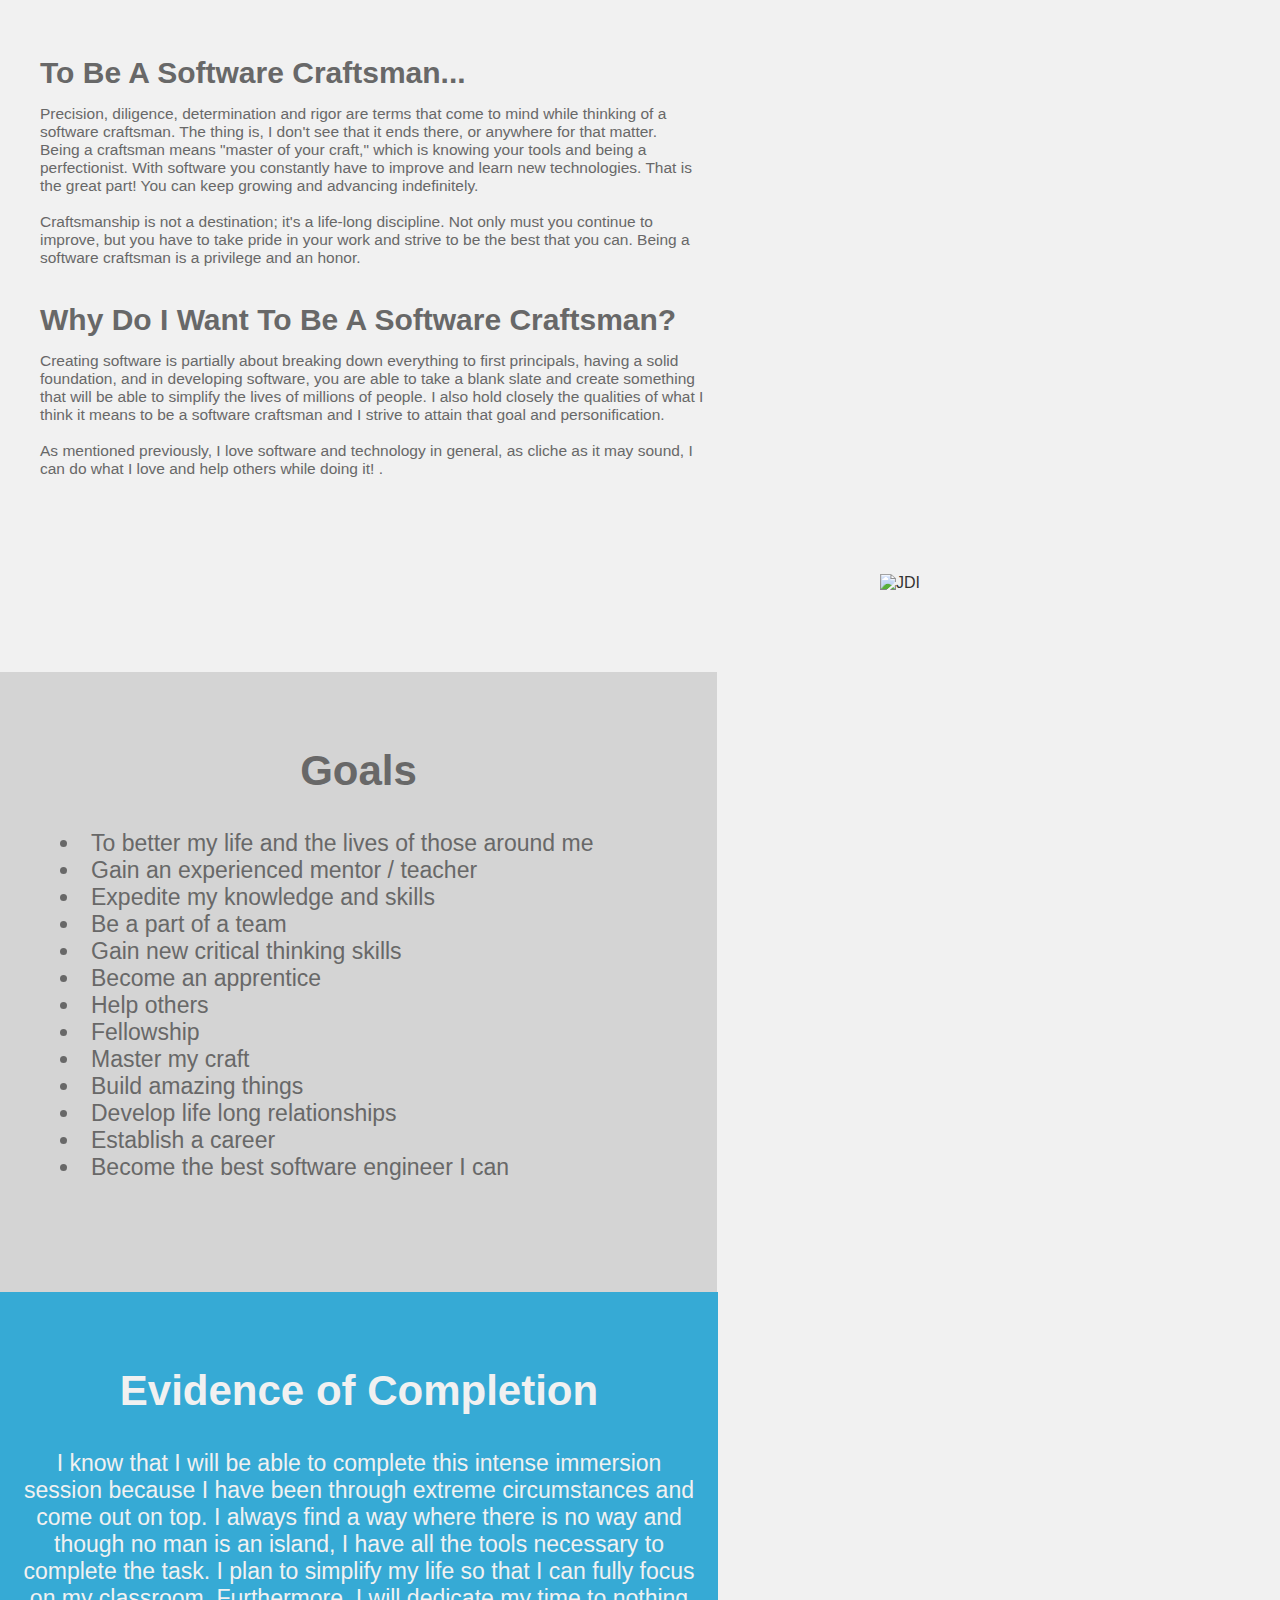
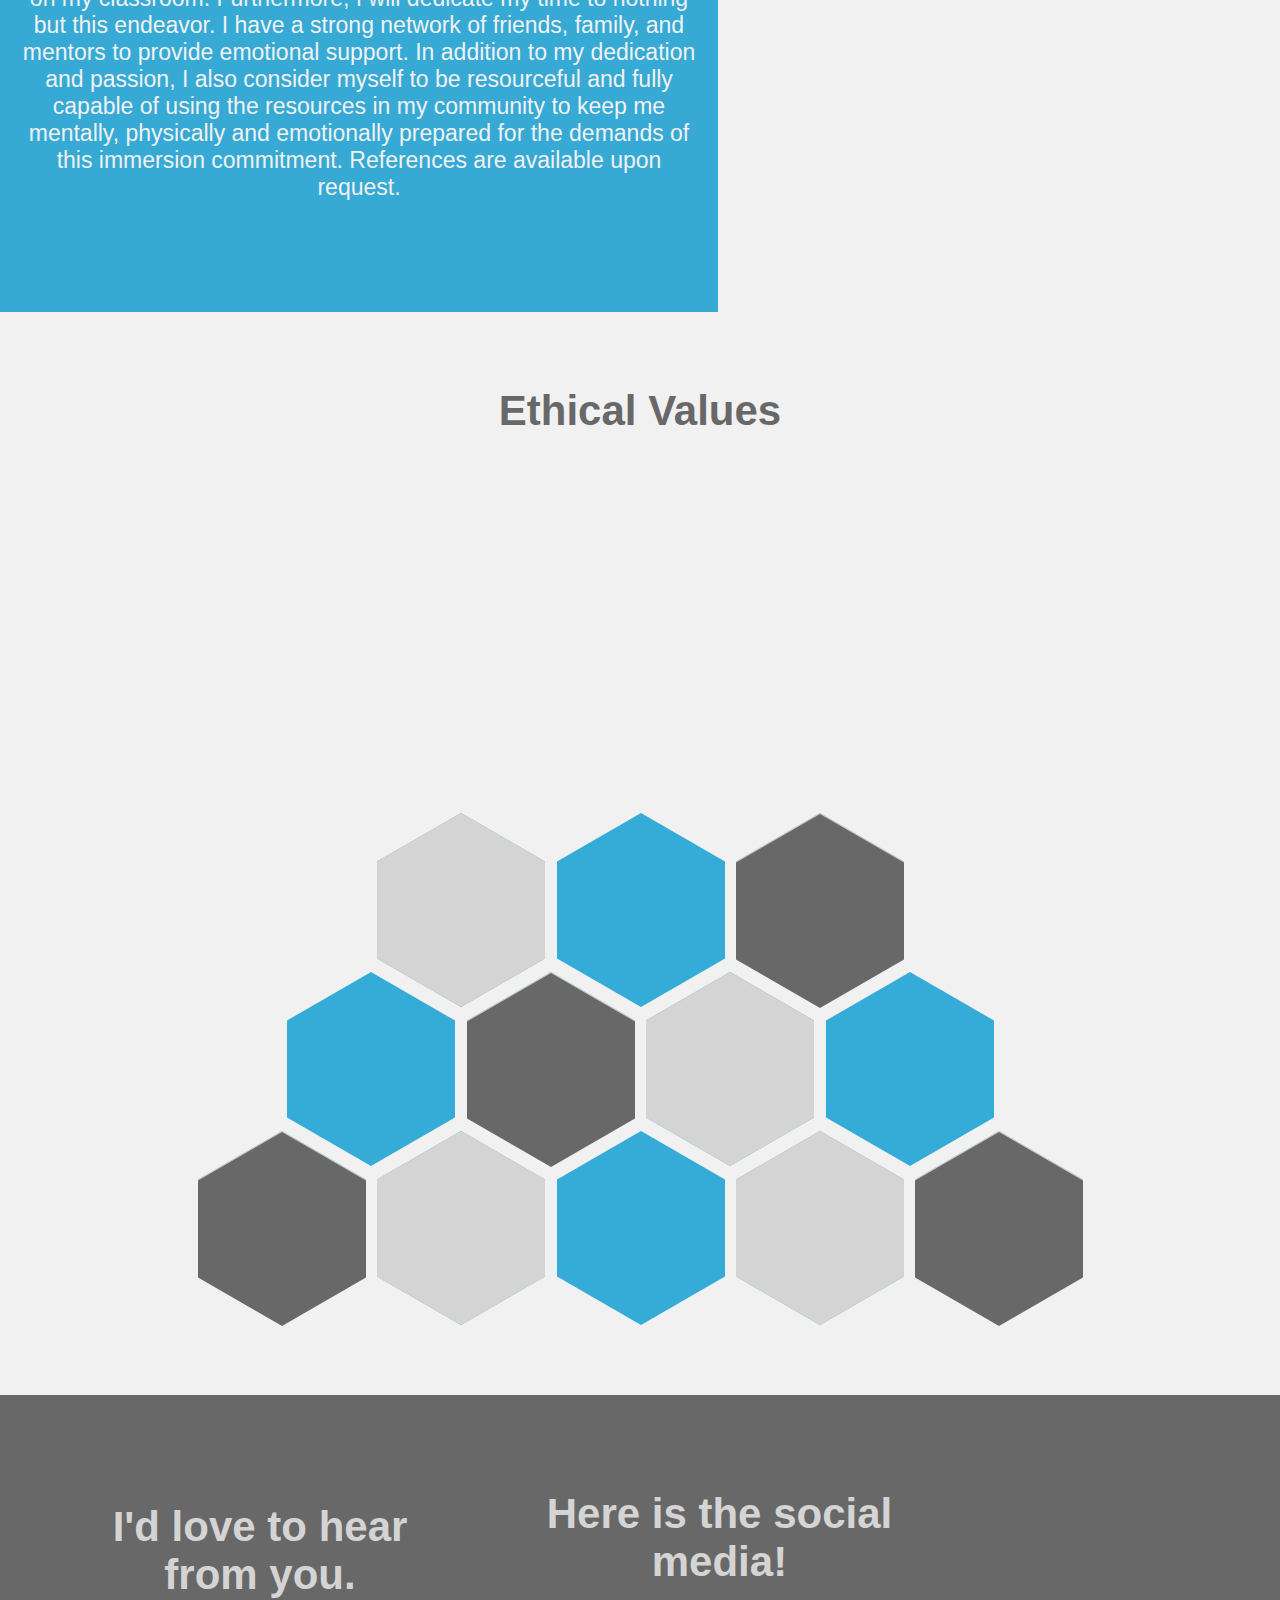
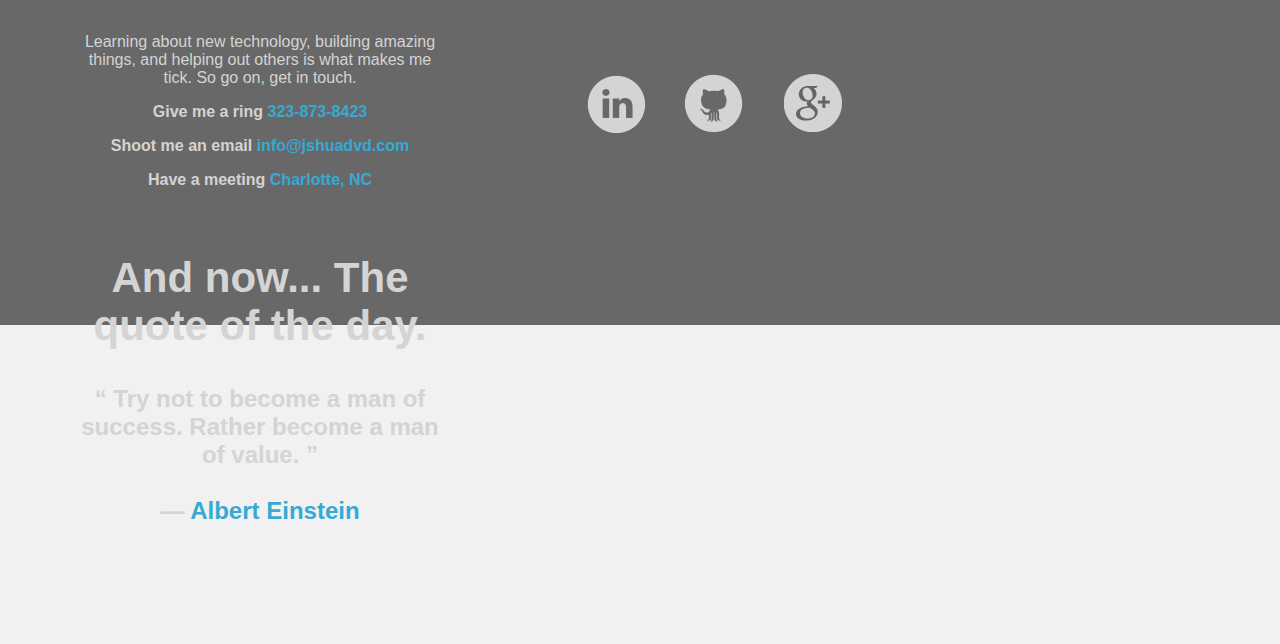
==== commit 99787791: "Finished Goals And Complettion sections" ====
--- a/Joshua David.html
+++ b/Joshua David.html
@@ -316,6 +316,8 @@
 					      <li>Master my craft</li>
 					      <li>Build amazing things</li>
 					      <li>Develop life long relationships</li>
+					      <li>Establish a career</li>
+					      <li>Become the best software engineer I can</li>
 					      
 				    </ul>
 					 
@@ -330,7 +332,7 @@
 					
 					<div class="completion" align="right">	
 					  <h2 style="color: #f1f1f1" align="center">Evidence of Completion</h2>
-					  	<p>I know that I will be able to complete this intense immersion session because I have been through extreme circumstances and come out on top. I always find a way whee there is no way and though no man is an island I have all the tools necessary to complete the task. What I mean by that is   </p>	
+					  	<p>I know that I will be able to complete this intense immersion session because I have been through extreme circumstances and come out on top. I always find a way where there is no way and though no man is an island, I have all the tools necessary to complete the task. I plan to simplify my life so that I can fully focus on my classroom. Furthermore, I will dedicate my time to nothing but this endeavor. I have a strong network of friends, family, and mentors to provide emotional support. In addition to my dedication and passion, I also consider myself to be resourceful and fully capable of using the resources in my community to keep me mentally, physically and emotionally prepared for the demands of this immersion commitment. References are available upon request.  </p>	
 					</div>
 					
 				</article>	
--- a/style.css
+++ b/style.css
@@ -496,17 +496,16 @@
 	margin: 80px -4px 0px 0px;
 	/*margin-bottom: 10px; */
 	padding-top: 40px;
-	height: 540px;
+	height: 580px;
 	width: 717px;
 	font-size: 24px;
 	color: #686868;
 	text-align: center;
 	background-color: #D4D4D4;
-	box-shadow: 0 2px 9px 0 rgba(0, 0, 0, 0.05);
 	}
 	
 	.goals li {
-	font-size: 24px;
+	font-size: 23px;
 	color: #686868;
 	text-align: left;
 	padding-left: 60px;
@@ -516,18 +515,24 @@
 	} 
 	
 	
+	
+	
 	.completion {
 	display: inline-block; 	
 	padding-top: 40px;
-	height: 540px;
+	height: 580px;
 	width: 718px;
 	font-size: 24px;
 	color: #f1f1f1;
 	text-align: center;
 	background-color: #36AAD5;
-	box-shadow: 0 2px 9px 0 rgba(0, 0, 0, 0.05);
-	}
-
+	}
+	
+	.completion p {
+	margin: 0px 20px;
+	font-size: 23px;		
+	}
+	
 	
 	.clear {
     clear: both;
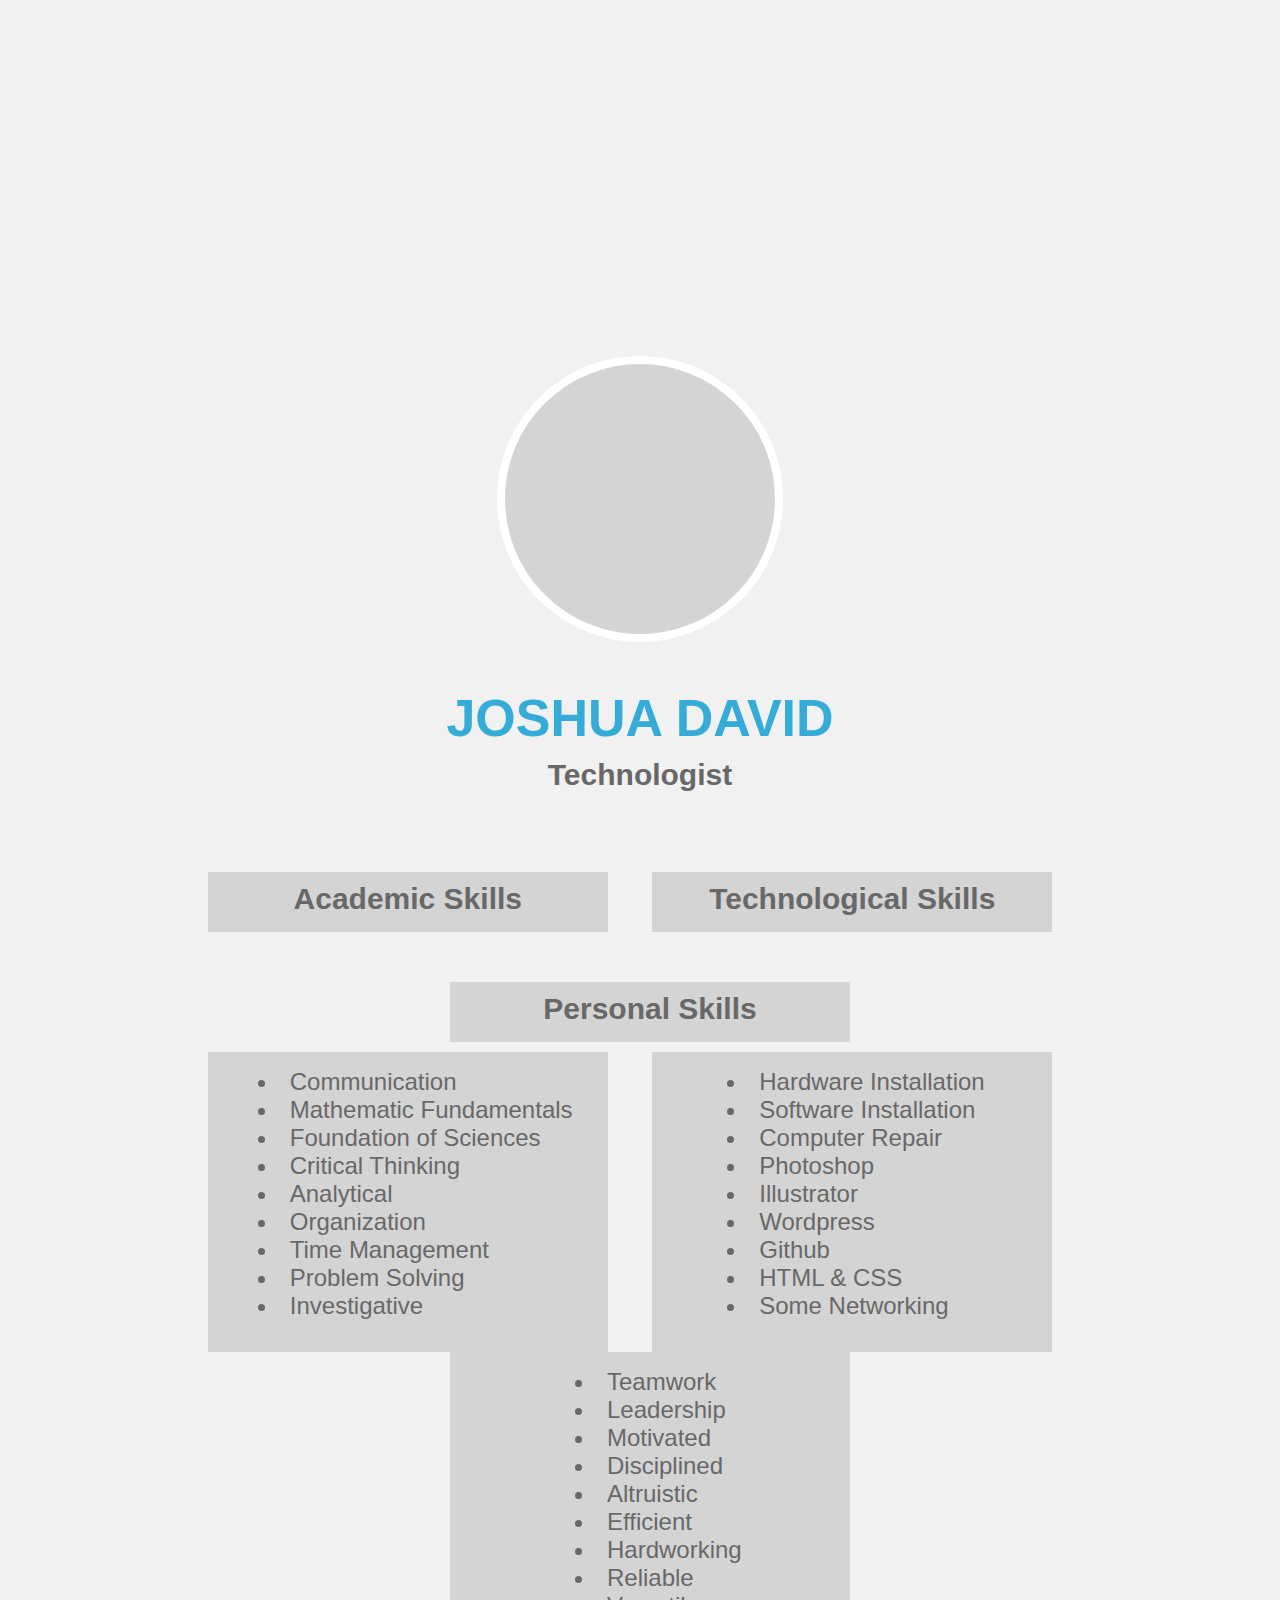
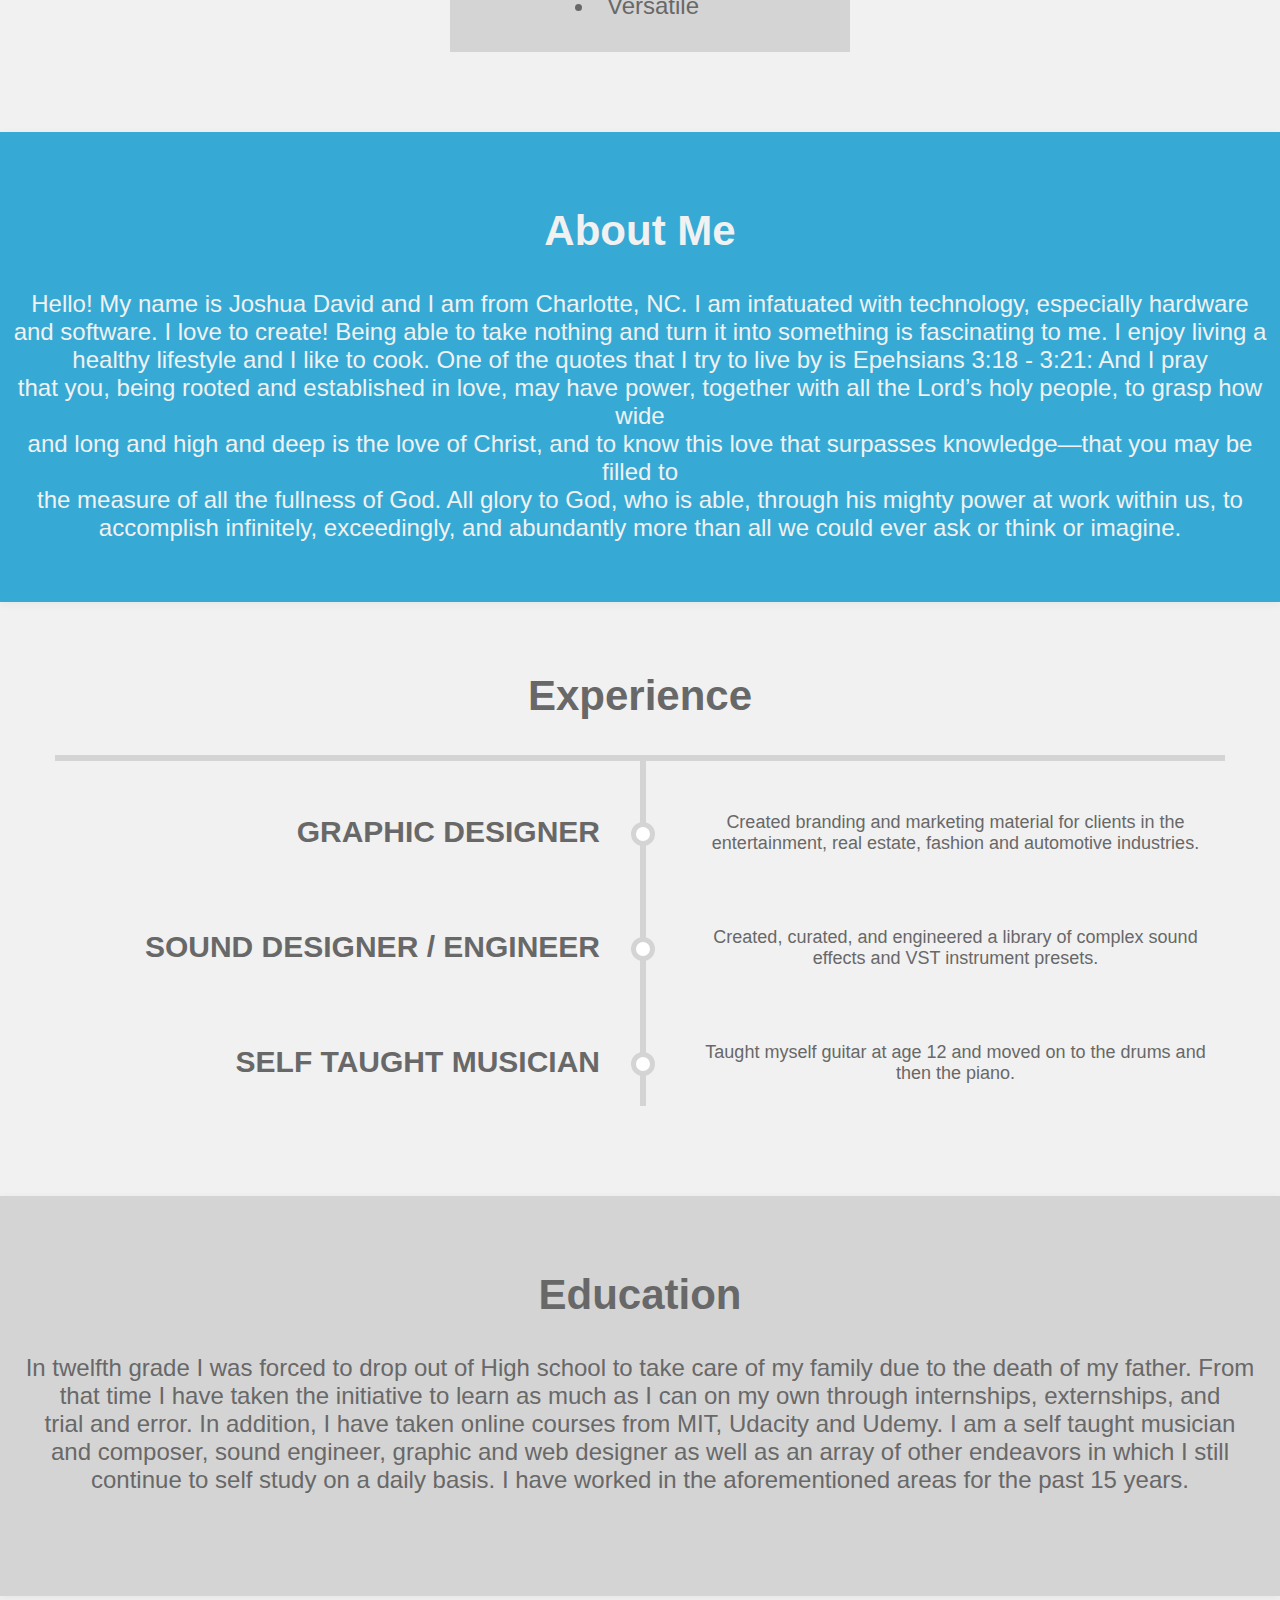
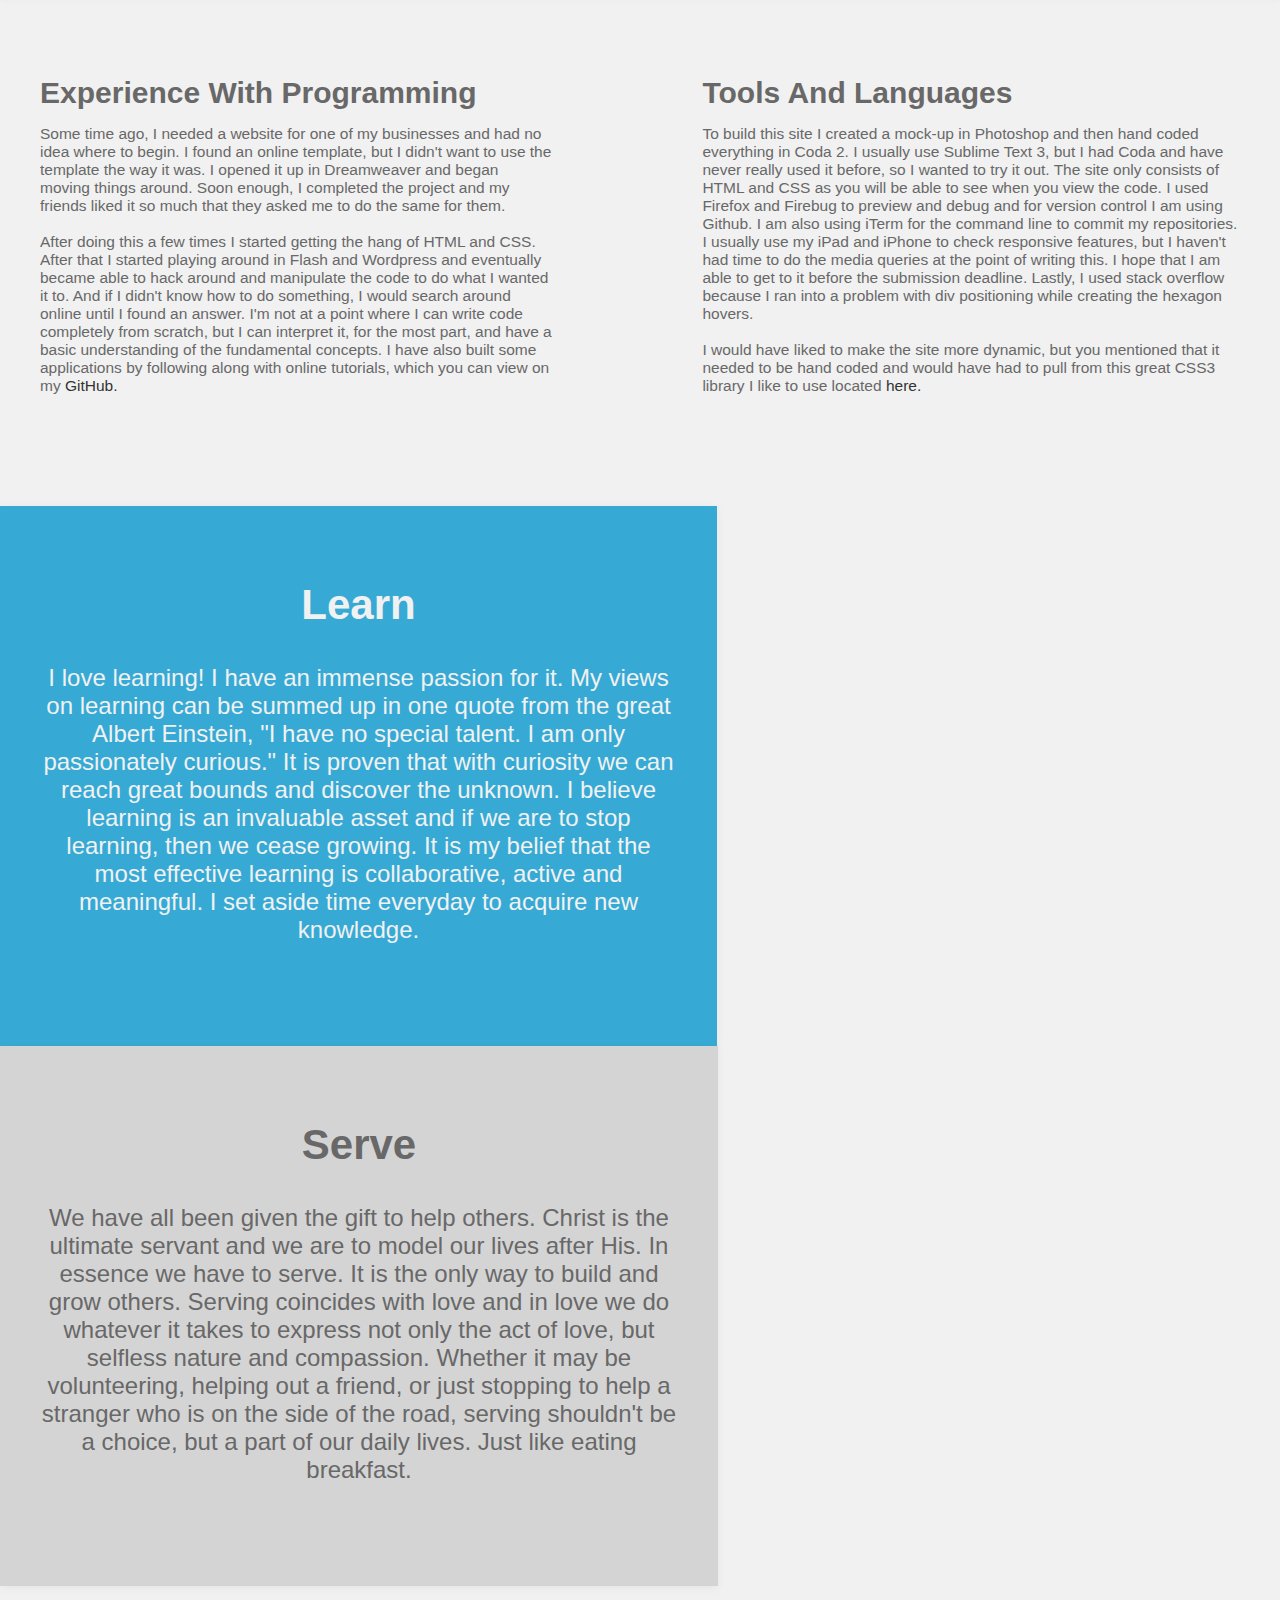
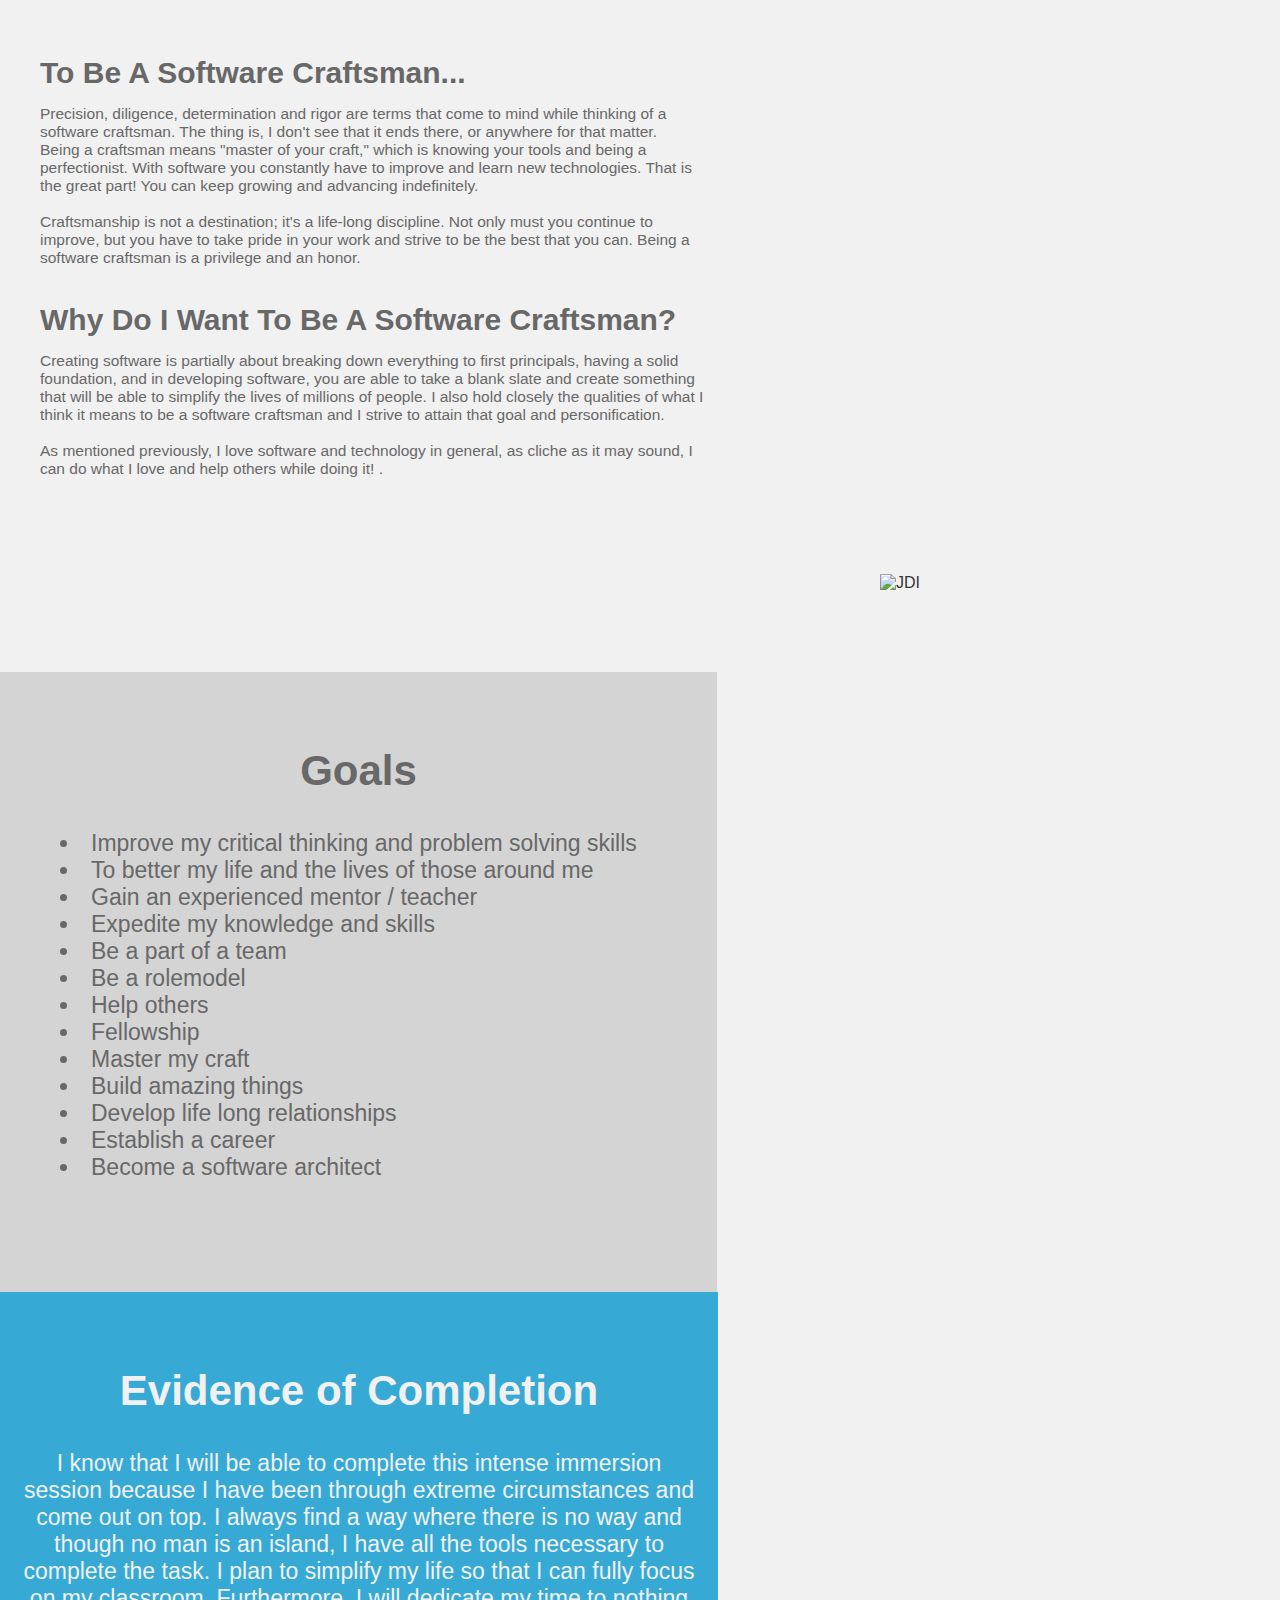
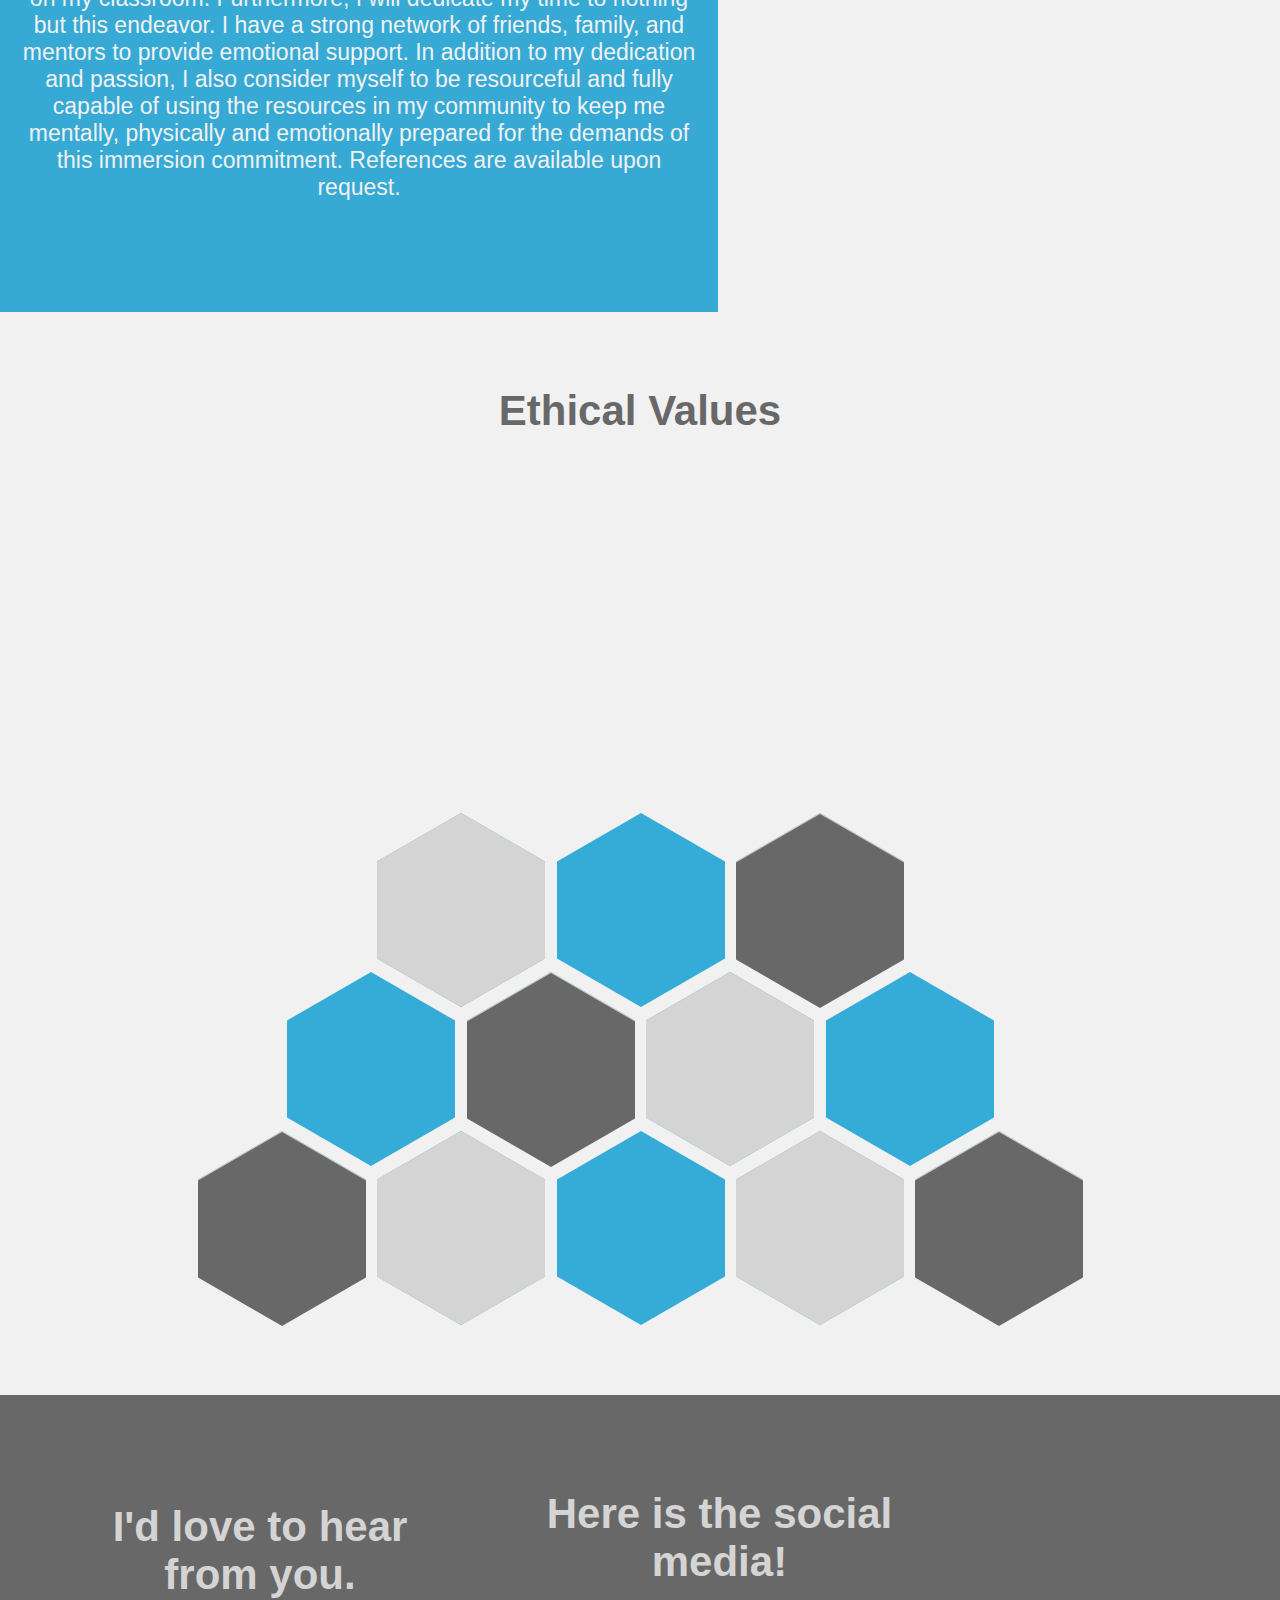
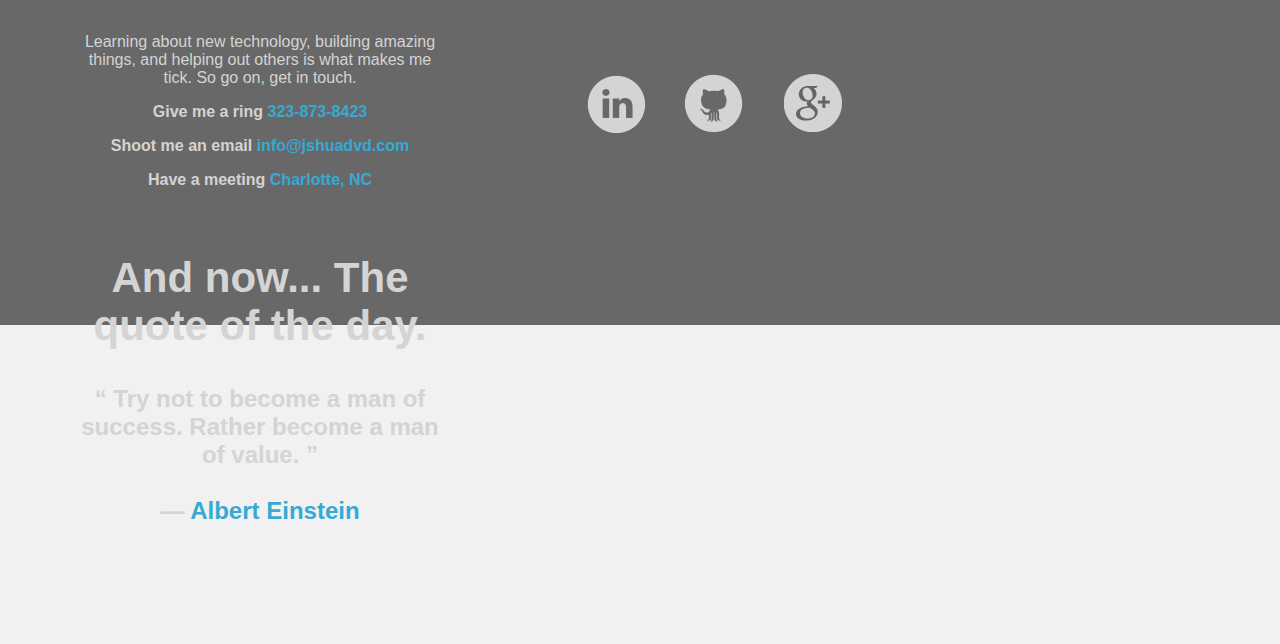
==== commit a9b2d209: "Celaning up code and errors" ====
--- a/Joshua David.html
+++ b/Joshua David.html
@@ -305,19 +305,19 @@
 					 
 					 
 					  <ul type="disc">
+					      <li>Improve my critical thinking and problem solving skills</li>
 					      <li>To better my life and the lives of those around me</li>
 					      <li>Gain an experienced mentor / teacher</li>
 					      <li>Expedite my knowledge and skills</li>
 					      <li>Be a part of a team</li>
-					      <li>Gain new critical thinking skills</li>
-					      <li>Become an apprentice</li>
+					      <li>Be a rolemodel</li>
 					      <li>Help others</li>
 					      <li>Fellowship</li>
 					      <li>Master my craft</li>
 					      <li>Build amazing things</li>
 					      <li>Develop life long relationships</li>
 					      <li>Establish a career</li>
-					      <li>Become the best software engineer I can</li>
+					      <li>Become a software architect</li>
 					      
 				    </ul>
 					 
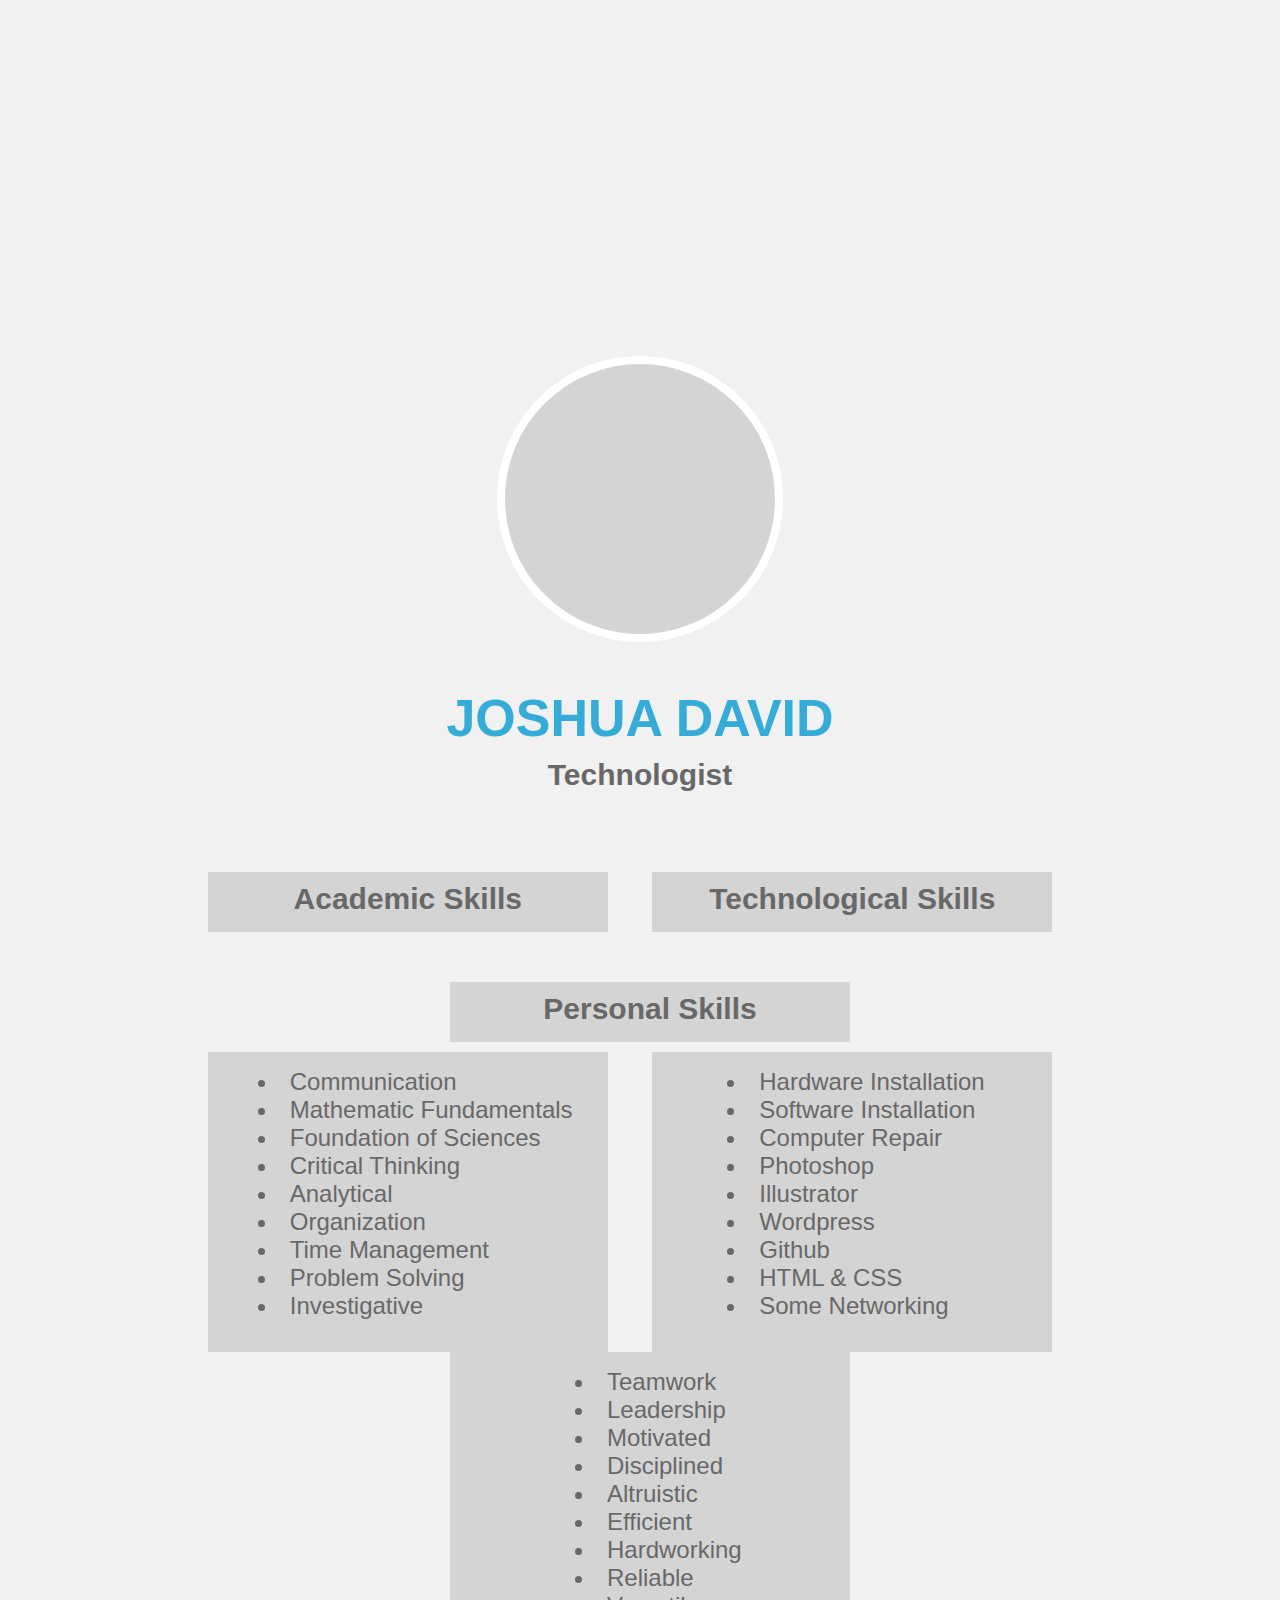
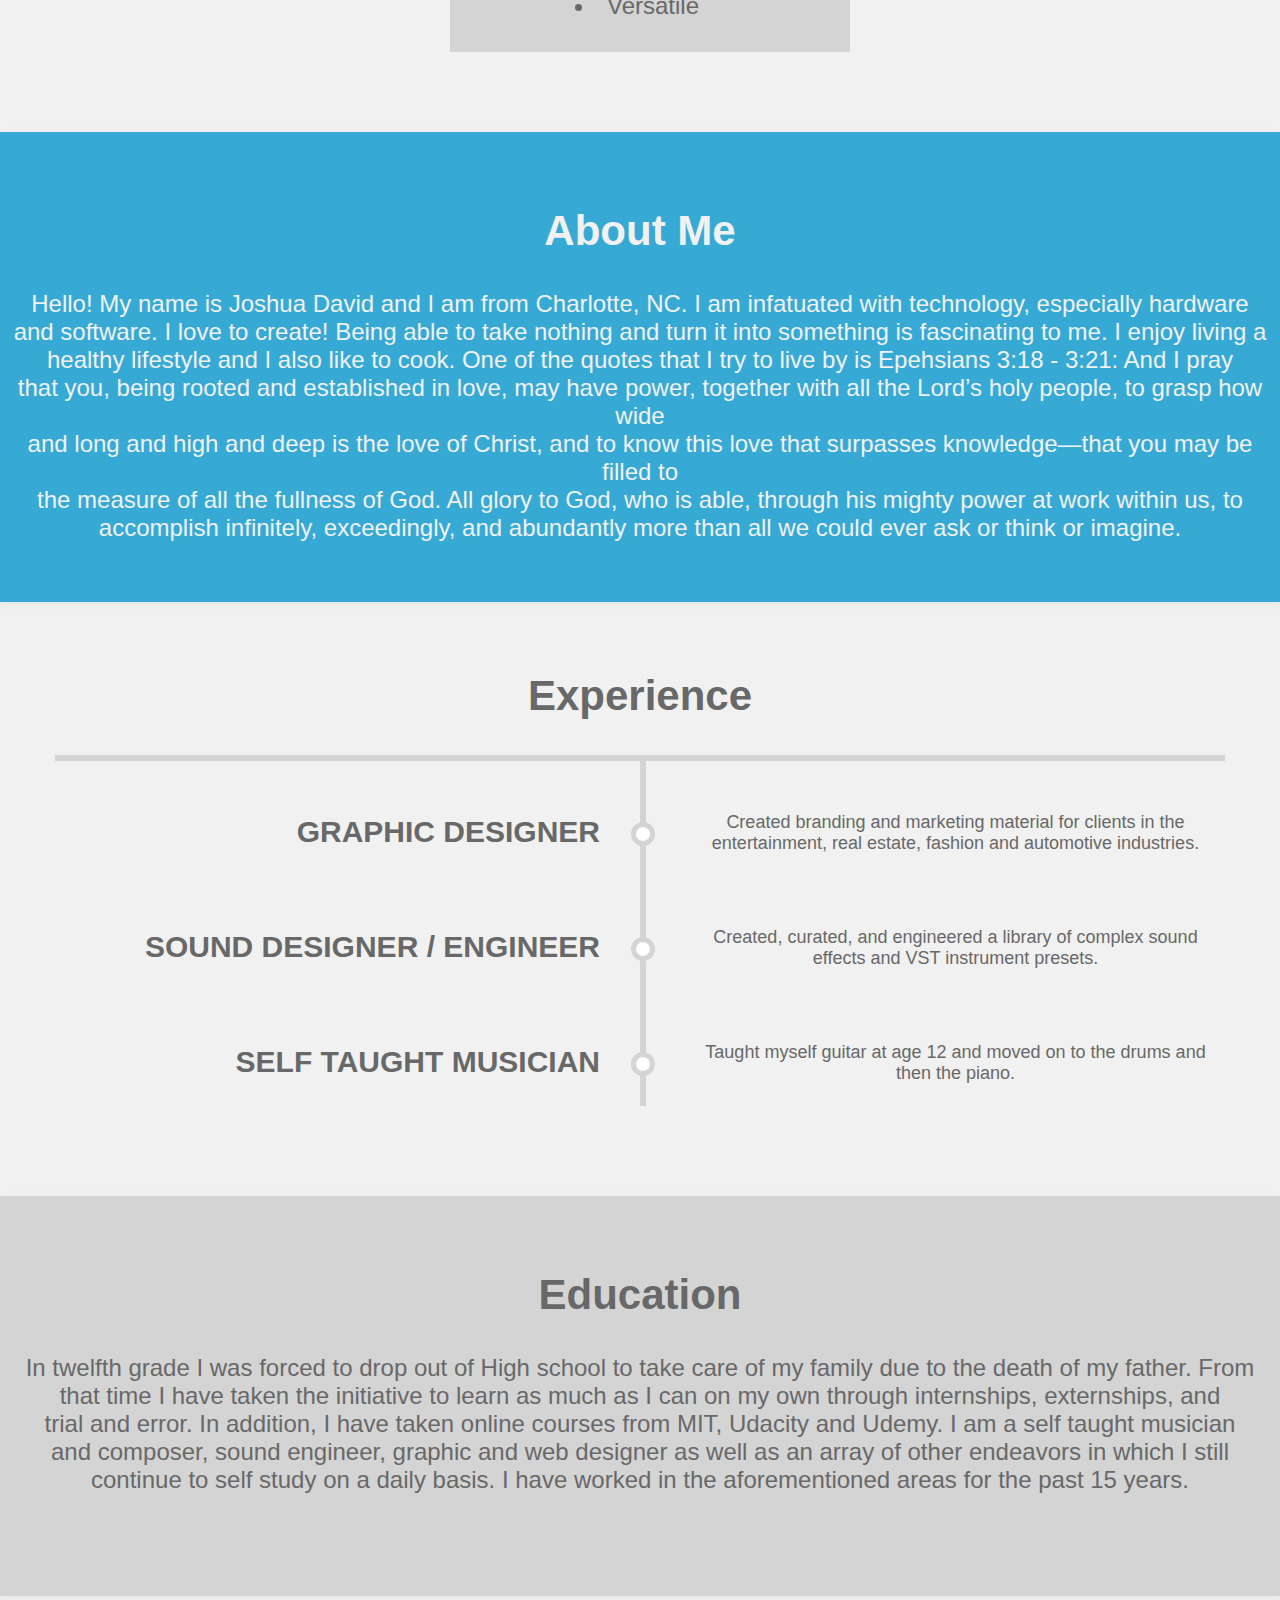
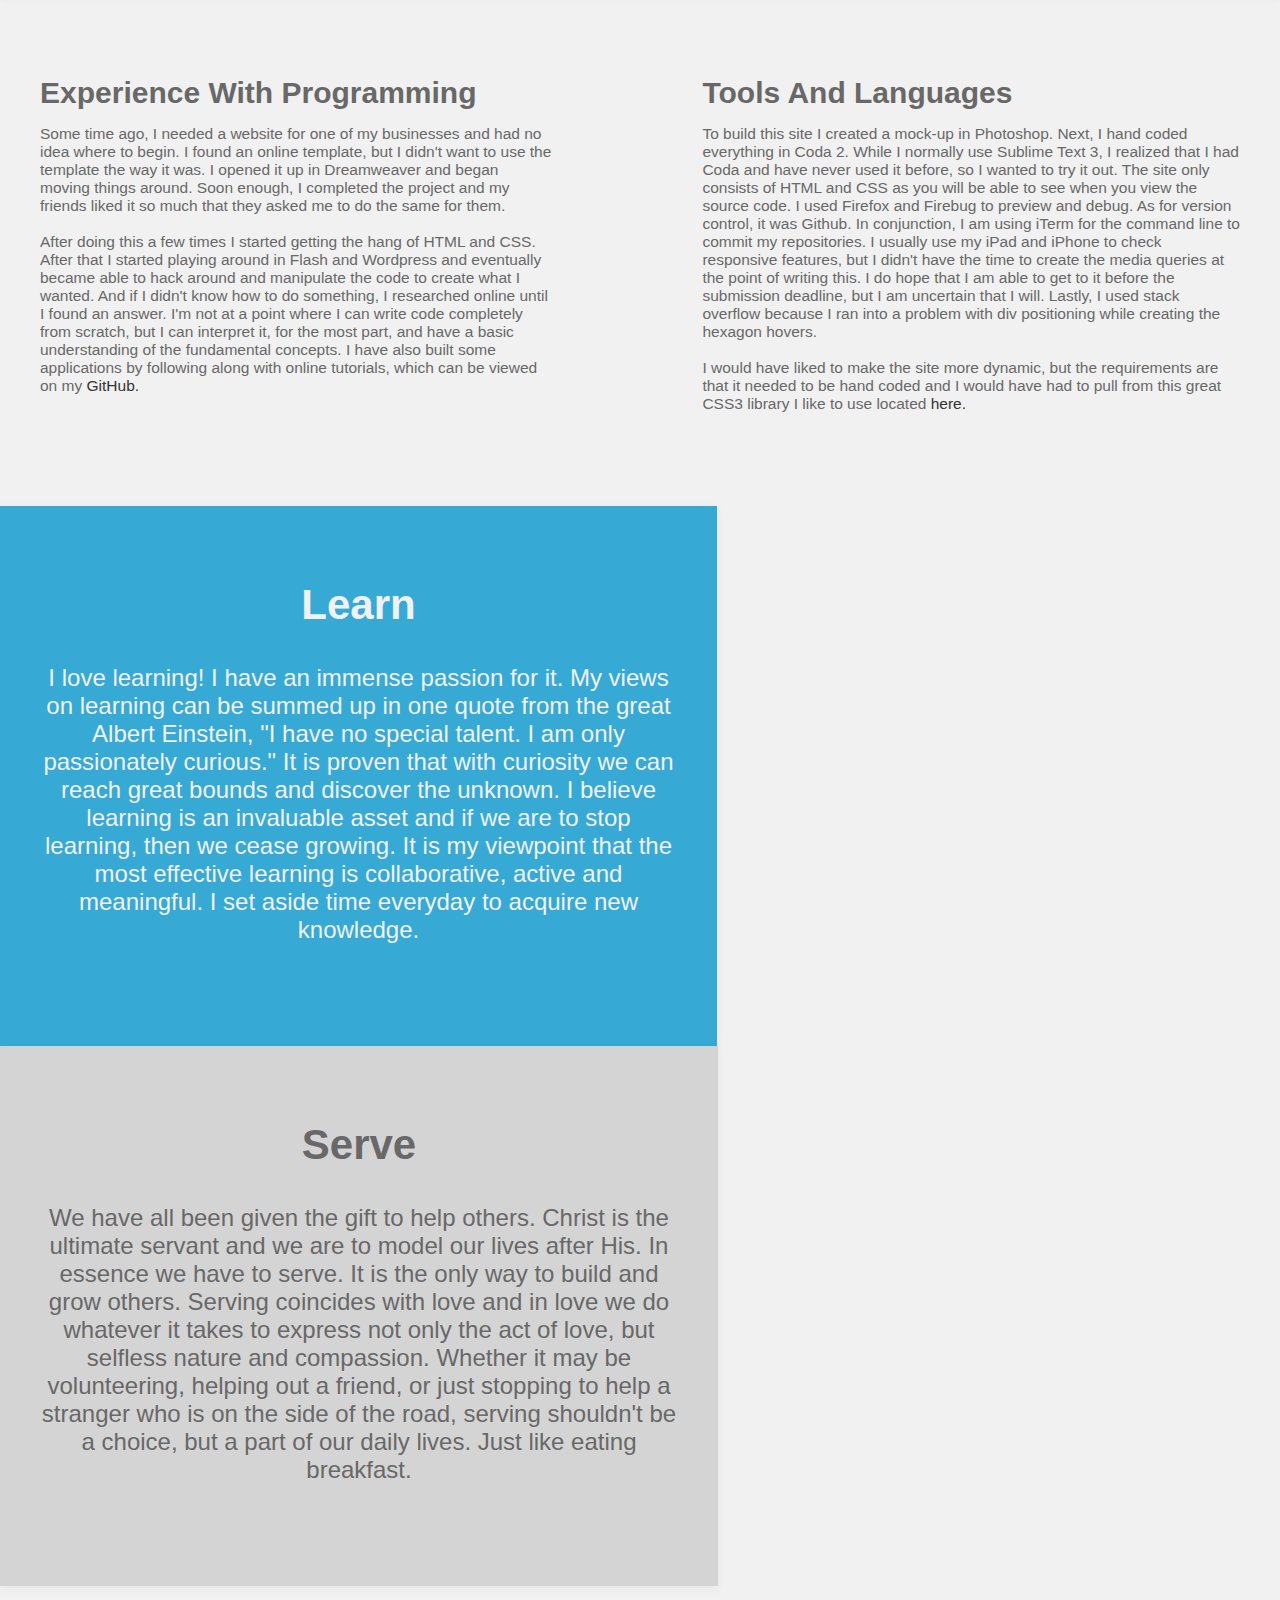
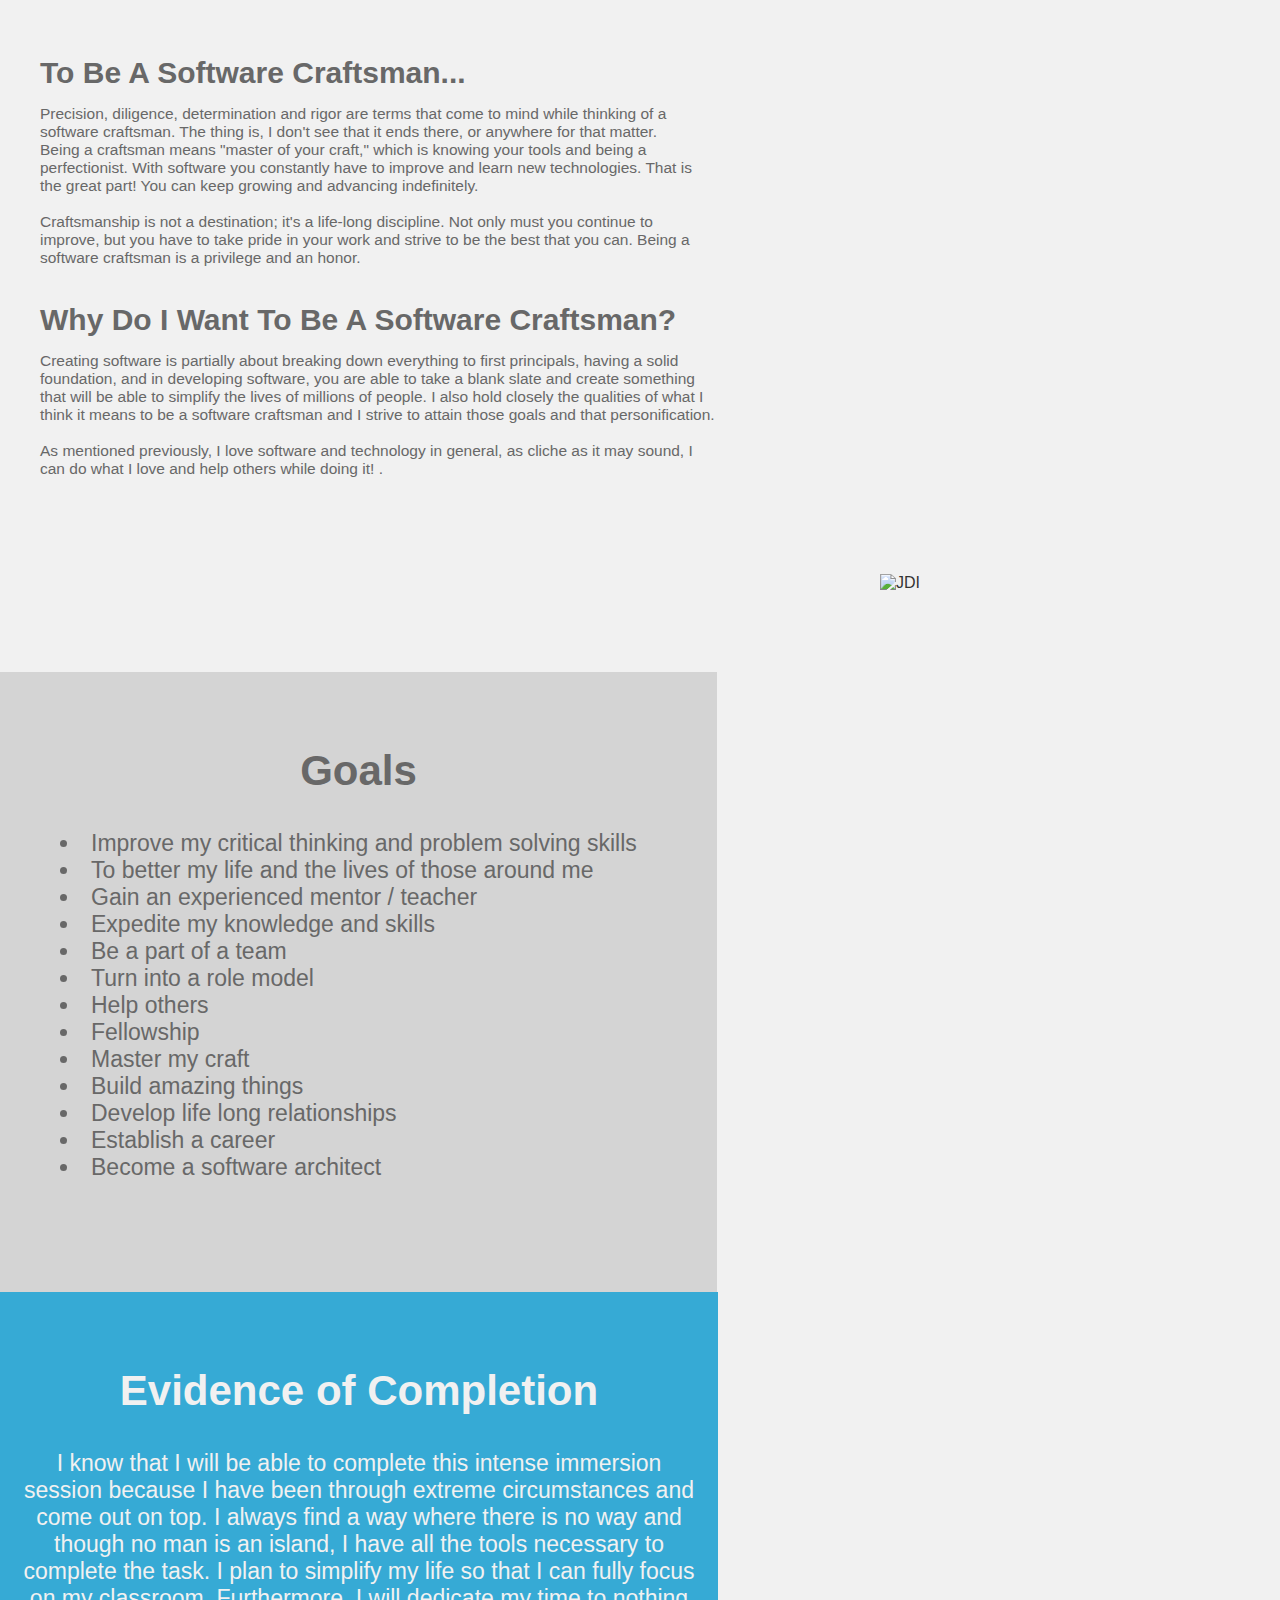
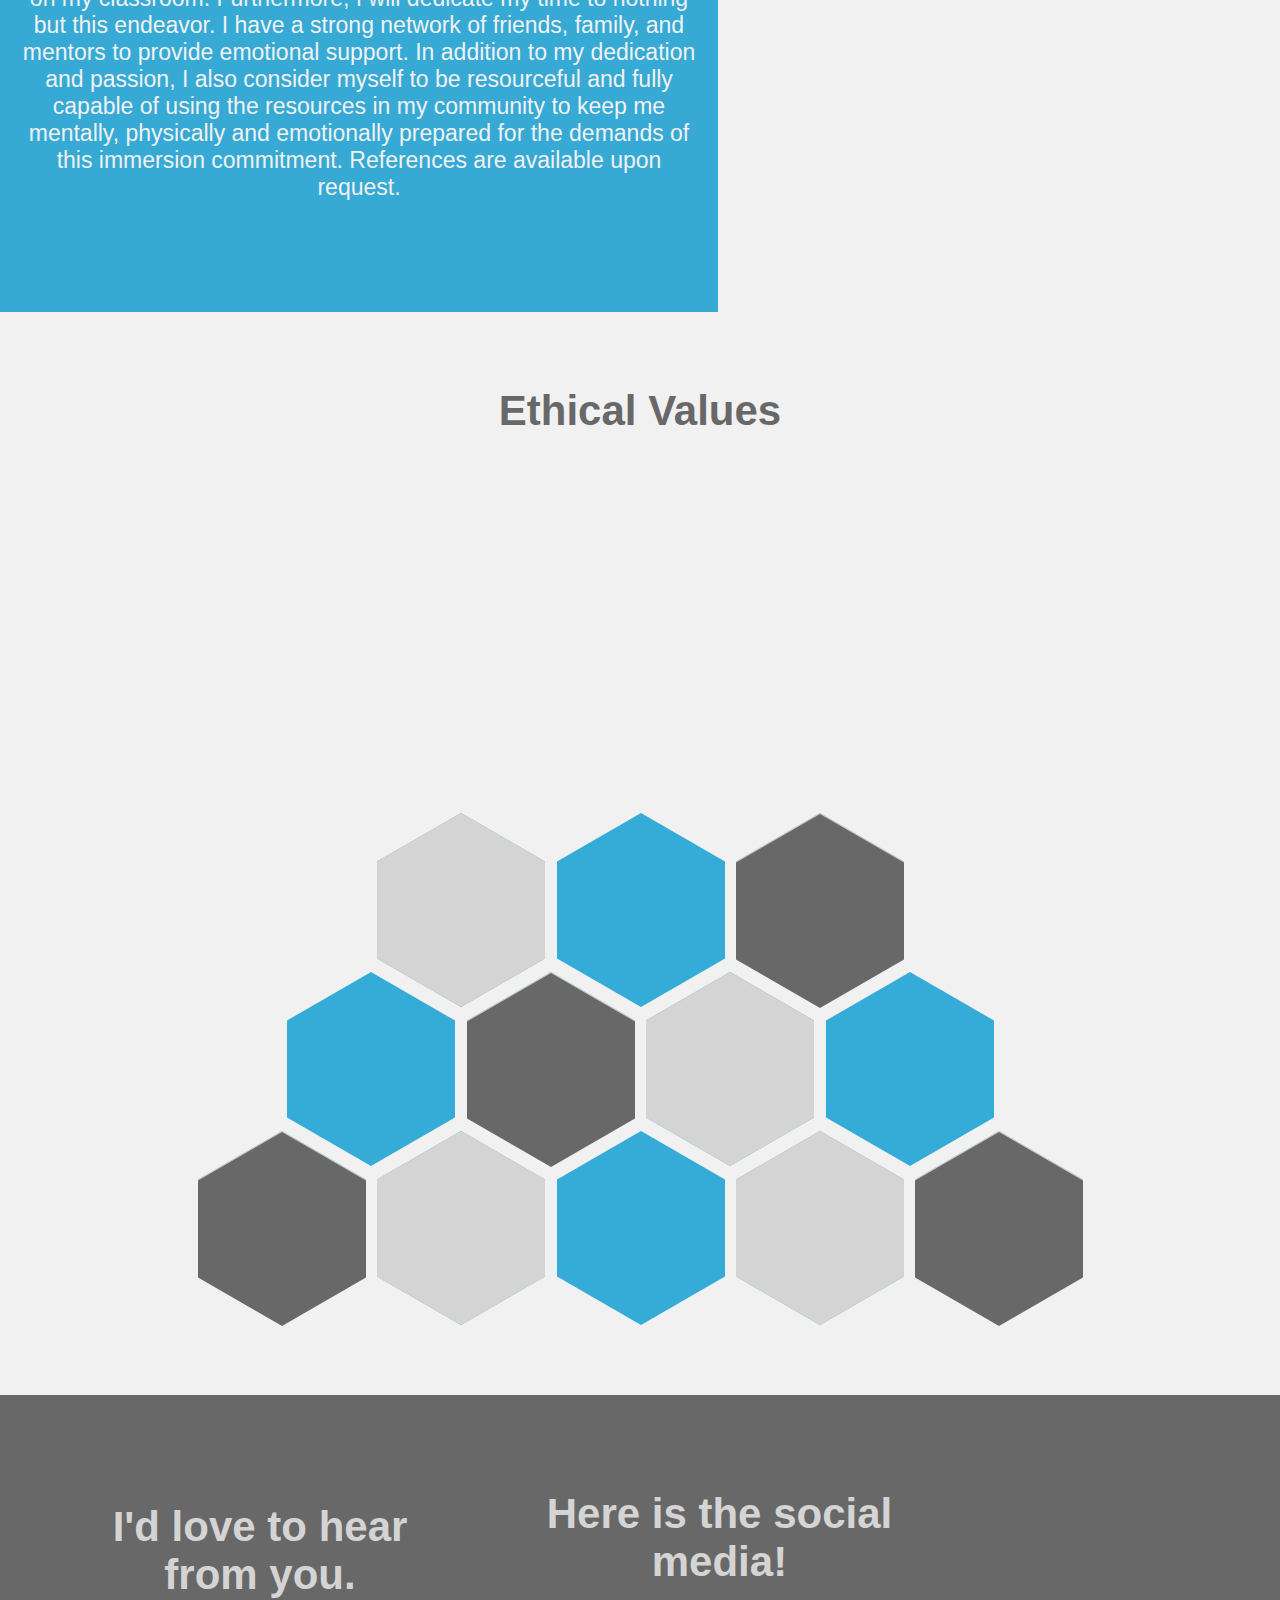
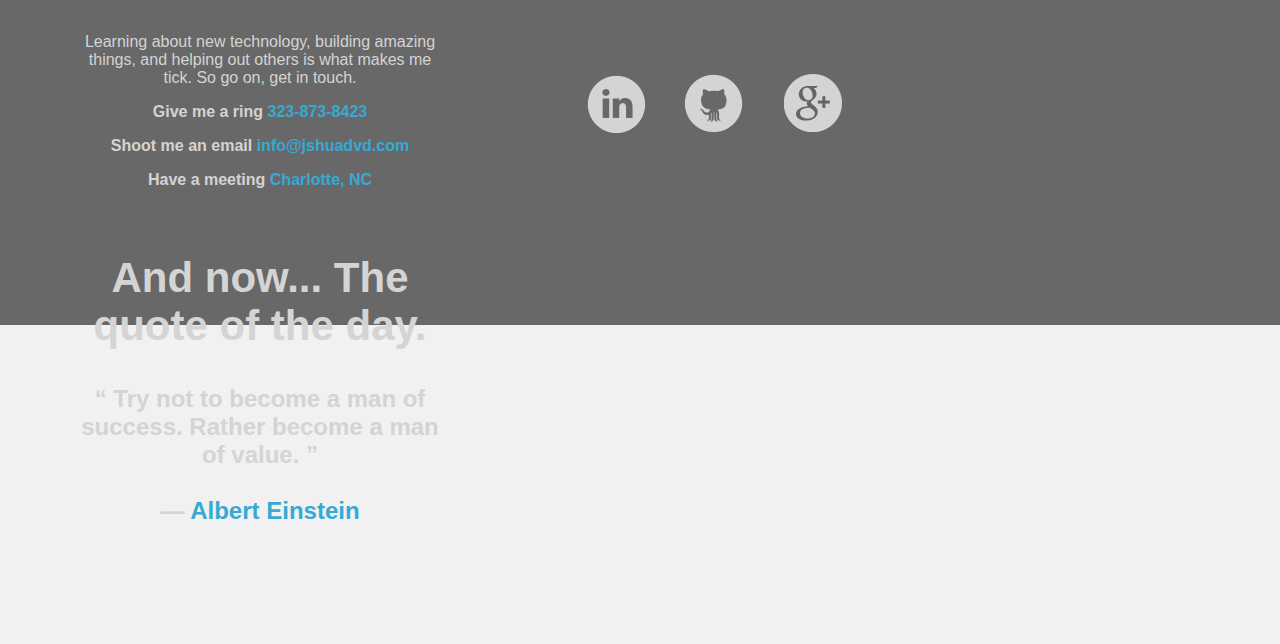
==== commit bc04c46a: "Making final edits" ====
--- a/Joshua David.html
+++ b/Joshua David.html
@@ -133,7 +133,7 @@
 					<a id="about">
 					<div class="about-me" align="center">	
 					  <h2 style="color: #f1f1f1" align="center">About Me</h2>
-					  	<p>Hello! My name is Joshua David and I am from Charlotte, NC. I am infatuated with technology, especially hardware <br> and software. I love to create! Being able to take nothing and turn it into something is fascinating to me.  I enjoy living a <br>healthy lifestyle and I like to cook. One of  the quotes that I try to live by is Epehsians 3:18 - 3:21: And I pray<br> that you, being rooted and established  in love, may have power, together with all the Lord’s holy people, to grasp how wide<br> and long and high and deep is the  love of Christ, and to know this love that surpasses knowledge—that you may be filled to<br> the measure of all the fullness of God. All glory to God, who is able, through his mighty power at work within us, to<br> accomplish infinitely, exceedingly, and abundantly more than all we could ever ask or think or imagine.
+					  	<p>Hello! My name is Joshua David and I am from Charlotte, NC. I am infatuated with technology, especially hardware <br> and software. I love to create! Being able to take nothing and turn it into something is fascinating to me.  I enjoy living a <br>healthy lifestyle and I also like to cook. One of  the quotes that I try to live by is Epehsians 3:18 - 3:21: And I pray<br> that you, being rooted and established  in love, may have power, together with all the Lord’s holy people, to grasp how wide<br> and long and high and deep is the  love of Christ, and to know this love that surpasses knowledge—that you may be filled to<br> the measure of all the fullness of God. All glory to God, who is able, through his mighty power at work within us, to<br> accomplish infinitely, exceedingly, and abundantly more than all we could ever ask or think or imagine.
 </p>	
 					</div></a>
 					
@@ -216,7 +216,7 @@
 						<h3 class="">Experience With Programming</h3>
 						<p class="">Some time ago, I needed a website for one of my businesses and had no idea where to begin. I found an online template, but I didn't want to use the template the way it was. I opened it up in Dreamweaver and began moving things around. Soon enough, I completed the project and my friends liked it so much that they asked me to do the same for them.  <br />
 			<br />
-			After doing this a few times I started getting the hang of HTML and CSS. After that I started playing around in Flash and Wordpress and eventually became able to hack around and manipulate the code to do what I wanted it to. And if I didn't know how to do something, I would search around online until I found an answer. I'm not at a point where I can write code completely from scratch, but I can interpret it, for the most part, and have a basic understanding of the fundamental concepts. I have also built some applications by following along with online tutorials, which you can view on my <a href="https://github.com/jshuadvd?tab=repositories">GitHub.</a></p>
+			After doing this a few times I started getting the hang of HTML and CSS. After that I started playing around in Flash and Wordpress and eventually became able to hack around and manipulate the code to create what I wanted. And if I didn't know how to do something, I researched online until I found an answer. I'm not at a point where I can write code completely from scratch, but I can interpret it, for the most part, and have a basic understanding of the fundamental concepts. I have also built some applications by following along with online tutorials, which can be viewed on my <a href="https://github.com/jshuadvd?tab=repositories">GitHub.</a></p>
 					</div>
 			
 				</article>
@@ -228,9 +228,9 @@
 					
 					<div class="right-article-divided">
 						<h3 class="">Tools And Languages</h3>
-						<p class="">To build this site I created a mock-up in Photoshop and then hand coded everything in Coda 2. I usually use Sublime Text 3, but I had Coda and have never really used it before, so I wanted to try it out. The site only consists of HTML and CSS as you will be able to see when you view the code. I used Firefox and Firebug to preview and debug and for version control I am using Github. I am also using iTerm for the command line to commit my repositories. I usually use my iPad and iPhone to check responsive features, but I haven't had time to do the media queries at the point of writing this. I hope that I am able to get to it before the submission deadline. Lastly, I used stack overflow because I ran into a problem with div positioning while creating the hexagon hovers.  <br />
+						<p class="">To build this site I created a mock-up in Photoshop. Next, I hand coded everything in Coda 2. While I normally use Sublime Text 3, I realized that I had Coda and have never used it before, so I wanted to try it out. The site only consists of HTML and CSS as you will be able to see when you view the source code. I used Firefox and Firebug to preview and debug. As for version control, it was Github. In conjunction, I am using iTerm for the command line to commit my repositories. I usually use my iPad and iPhone to check responsive features, but I didn't have the time to create the media queries at the point of writing this. I do hope that I am able to get to it before the submission deadline, but I am uncertain that I will. Lastly, I used stack overflow because I ran into a problem with div positioning while creating the hexagon hovers.  <br />
 			<br />
-			I would have liked to make the site more dynamic, but you mentioned that it needed to be hand coded and would have had to pull from this great CSS3 library I like to use located <a href="http://daneden.github.io/animate.css/  ">here.</a></p>
+			I would have liked to make the site more dynamic, but the requirements are that it needed to be hand coded and I would have had to pull from this great CSS3 library I like to use located <a href="http://daneden.github.io/animate.css/  ">here.</a></p>
 					</div>
 			
 				</article>
@@ -247,7 +247,7 @@
 		
 					<div class="learning" align="left">	
 					  <h2 style="color: #f1f1f1" align="center">Learn</h2>
-					  	<p>I love learning! I have an immense passion for it. My views on learning can be summed up in one quote from the great Albert Einstein, "I have no special talent. I am only passionately curious." It is proven that with curiosity we can reach great bounds and discover the unknown.  I believe learning is an invaluable asset and if we are to stop learning, then we cease growing. It is my belief that the most effective learning is collaborative, active and meaningful.
+					  	<p>I love learning! I have an immense passion for it. My views on learning can be summed up in one quote from the great Albert Einstein, "I have no special talent. I am only passionately curious." It is proven that with curiosity we can reach great bounds and discover the unknown.  I believe learning is an invaluable asset and if we are to stop learning, then we cease growing. It is my viewpoint that the most effective learning is collaborative, active and meaningful.
 I set aside time everyday to acquire new knowledge.</p>	
 					</div>									
 					
@@ -276,7 +276,7 @@
 						
 							<div class="right-article-divided">
 								<h3 class="">Why Do I Want To Be A Software Craftsman?</h3>
-								<p class="">Creating software is partially about breaking down everything to first principals, having a solid foundation, and in developing software, you are able to take a blank slate and create something that will be able to simplify the lives of millions of people. I also hold closely the qualities of what I think it means to be a software craftsman and I strive to attain that goal and personification.   <br />
+								<p class="">Creating software is partially about breaking down everything to first principals, having a solid foundation, and in developing software, you are able to take a blank slate and create something that will be able to simplify the lives of millions of people. I also hold closely the qualities of what I think it means to be a software craftsman and I strive to attain those goals and that personification.   <br />
 									
 					<br />As mentioned previously, I love software and technology in general, as cliche as it may sound, I can do what I love and help others while doing it! 
 					. </p>
@@ -310,7 +310,7 @@
 					      <li>Gain an experienced mentor / teacher</li>
 					      <li>Expedite my knowledge and skills</li>
 					      <li>Be a part of a team</li>
-					      <li>Be a rolemodel</li>
+					      <li>Turn into a role model</li>
 					      <li>Help others</li>
 					      <li>Fellowship</li>
 					      <li>Master my craft</li>
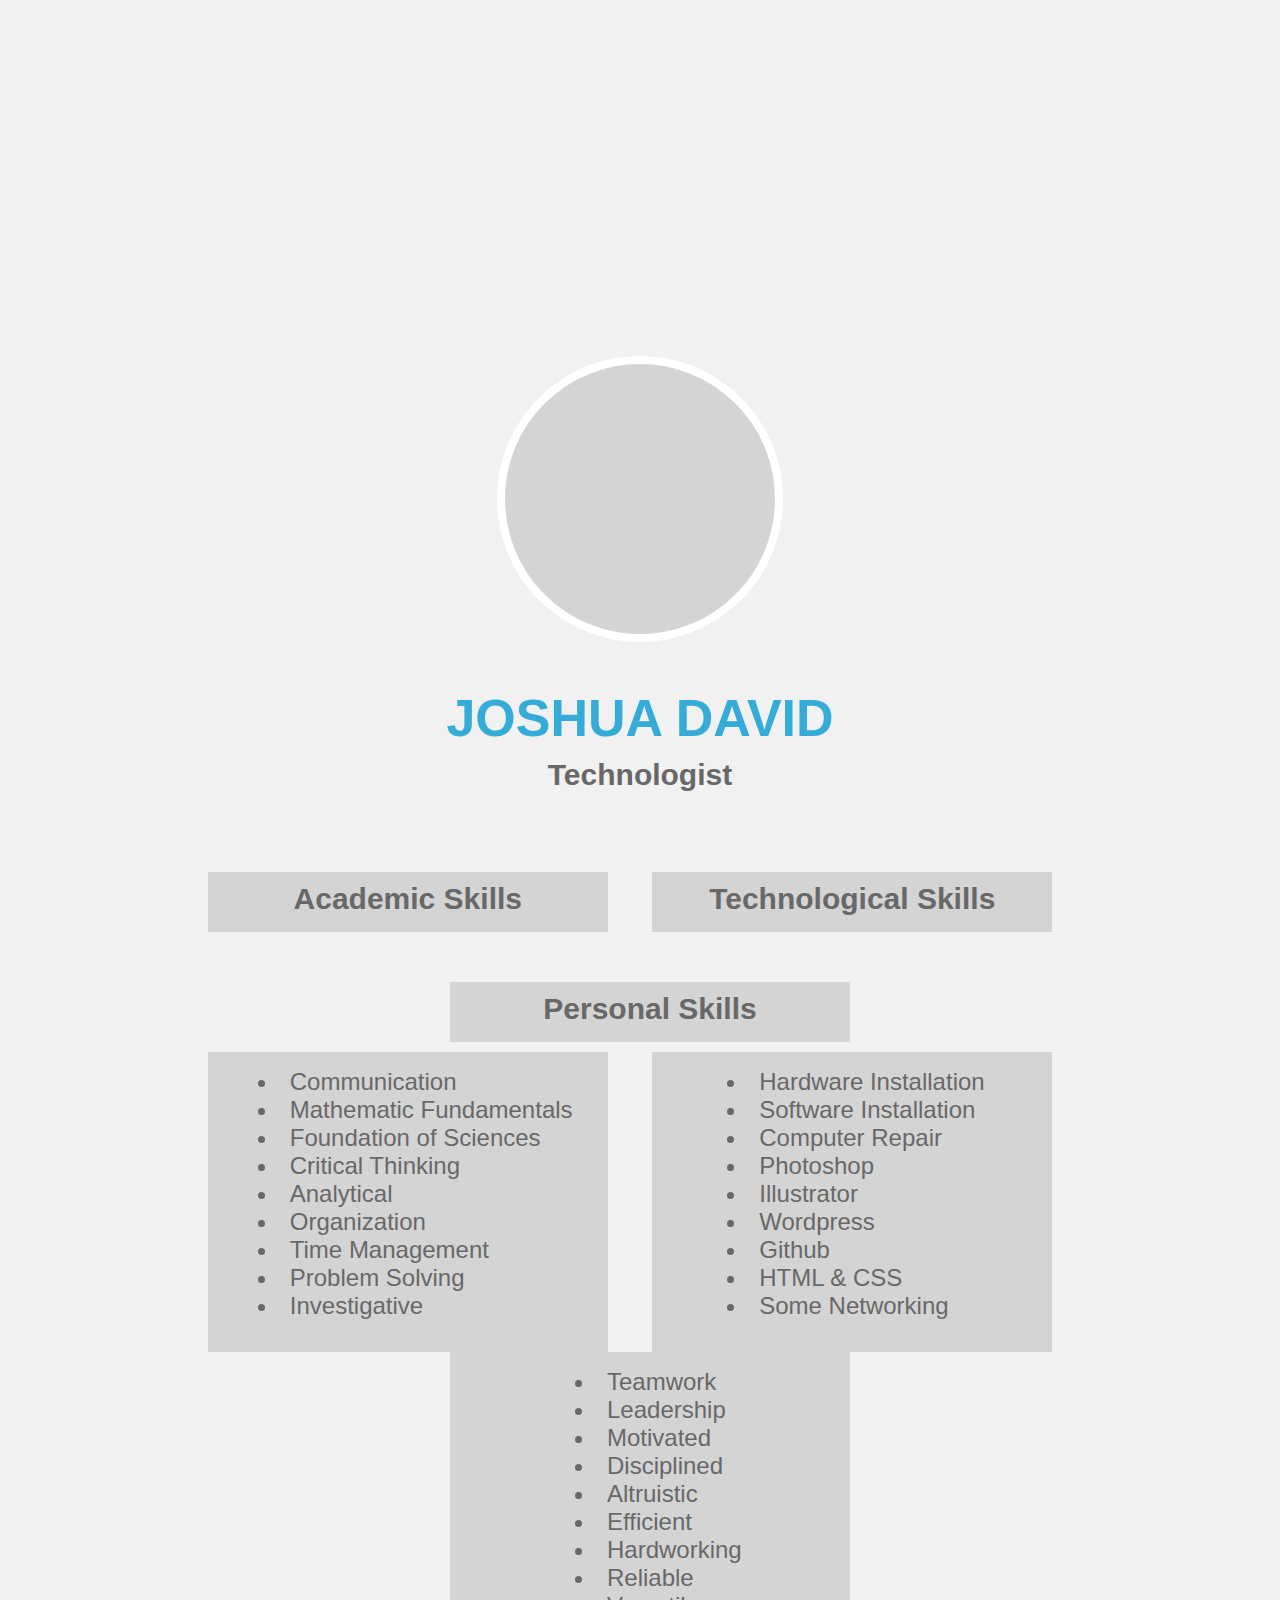
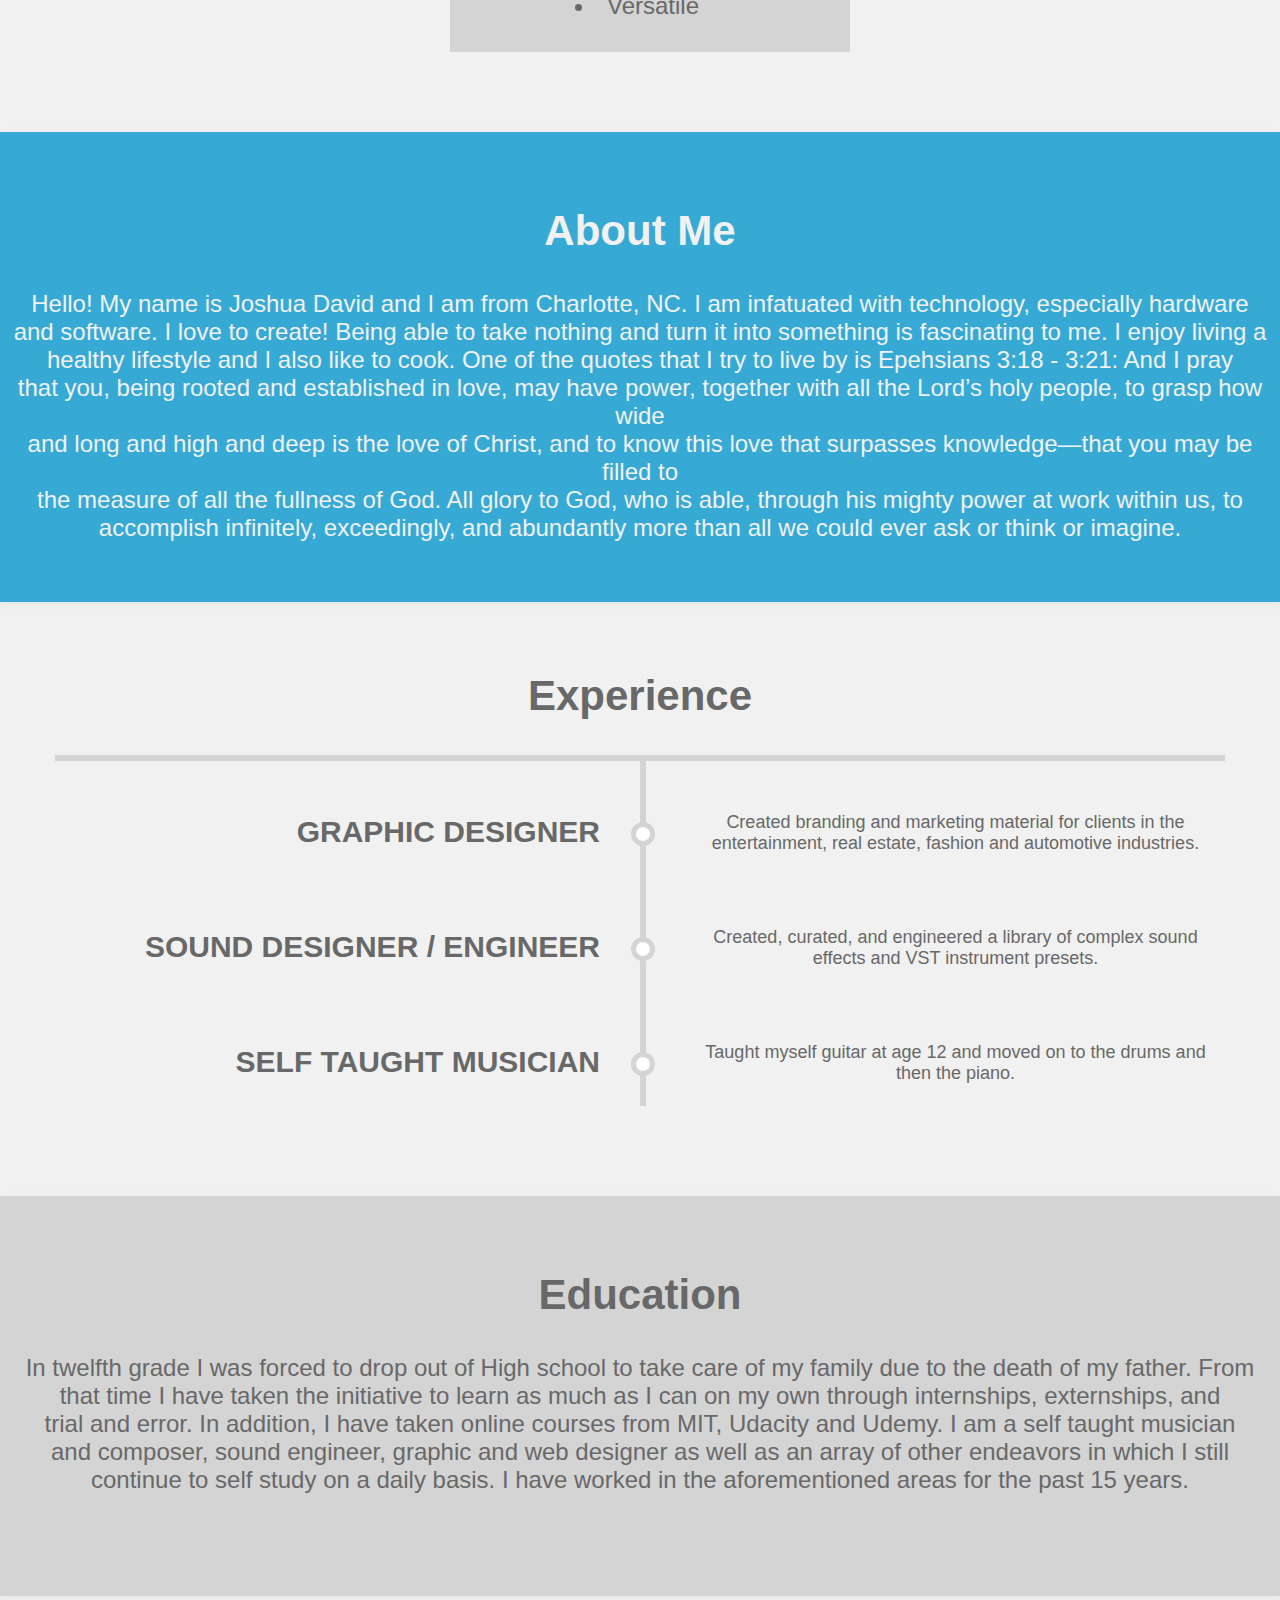
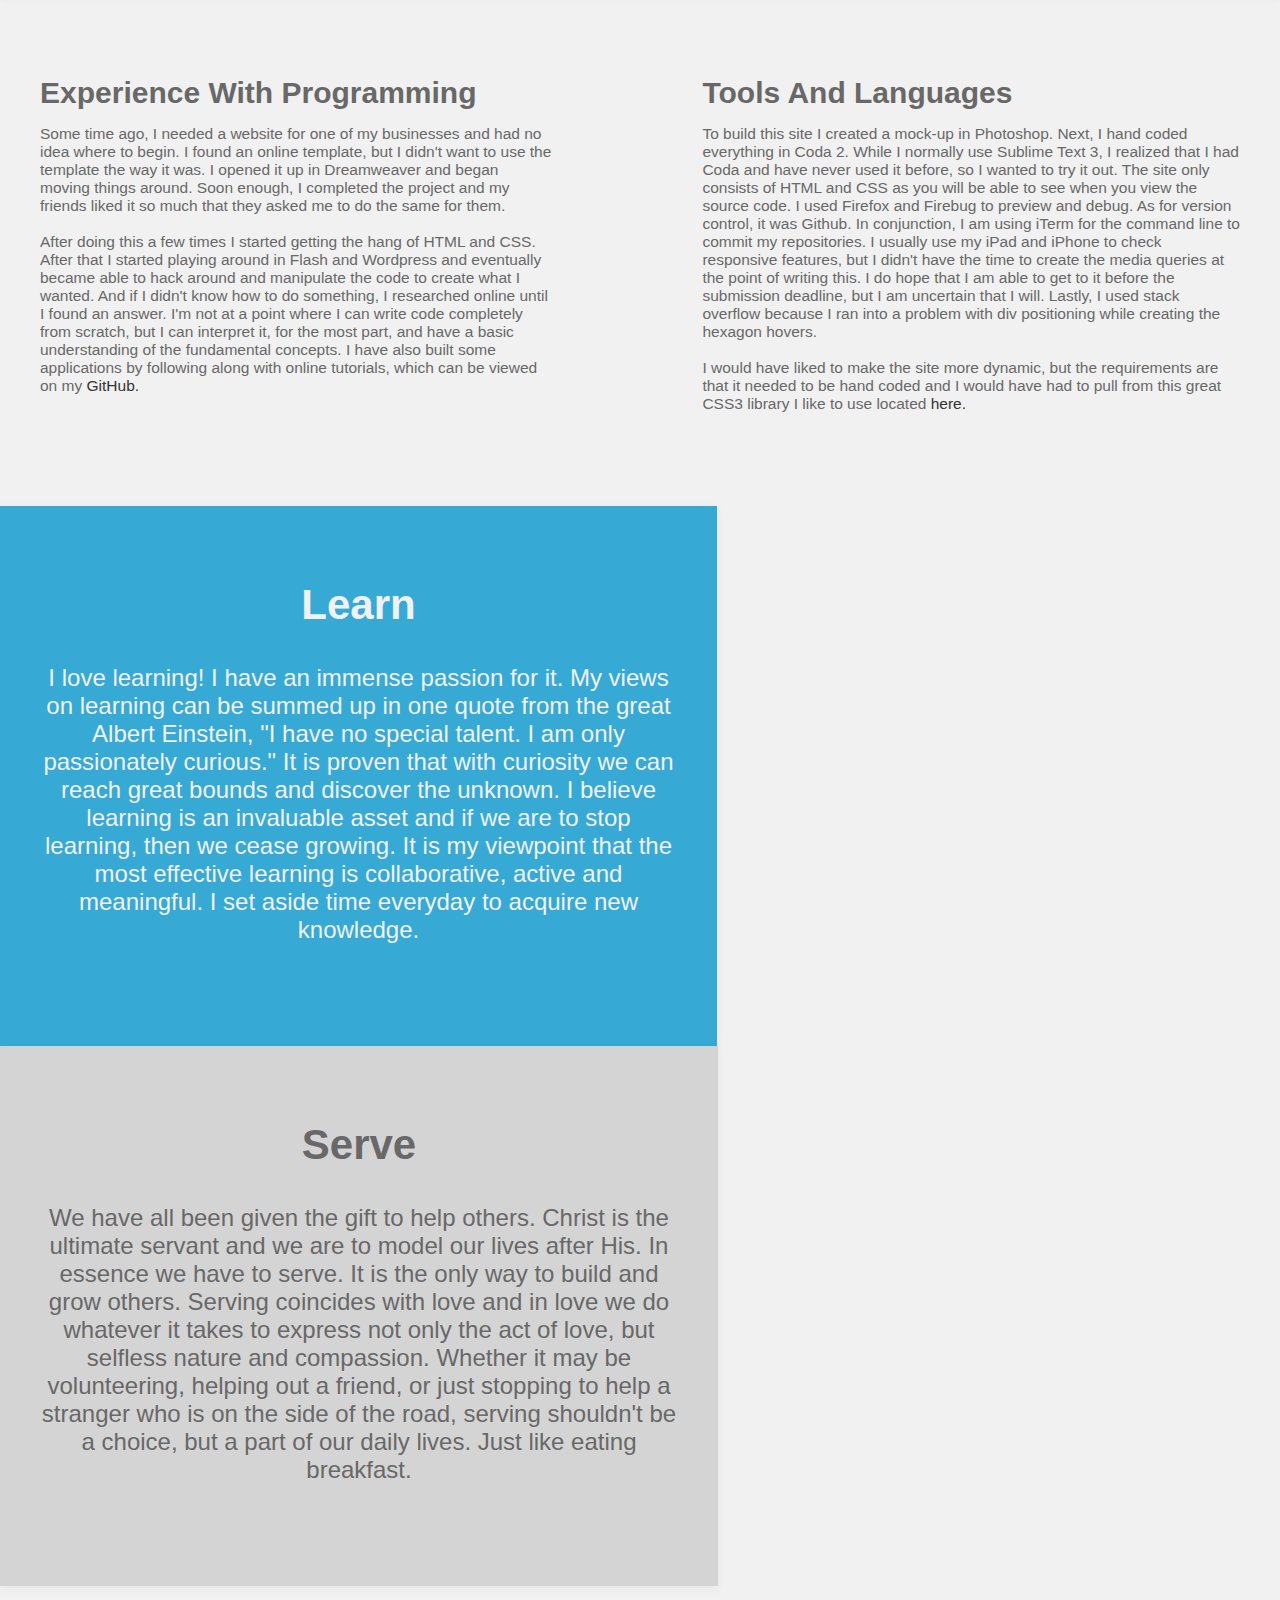
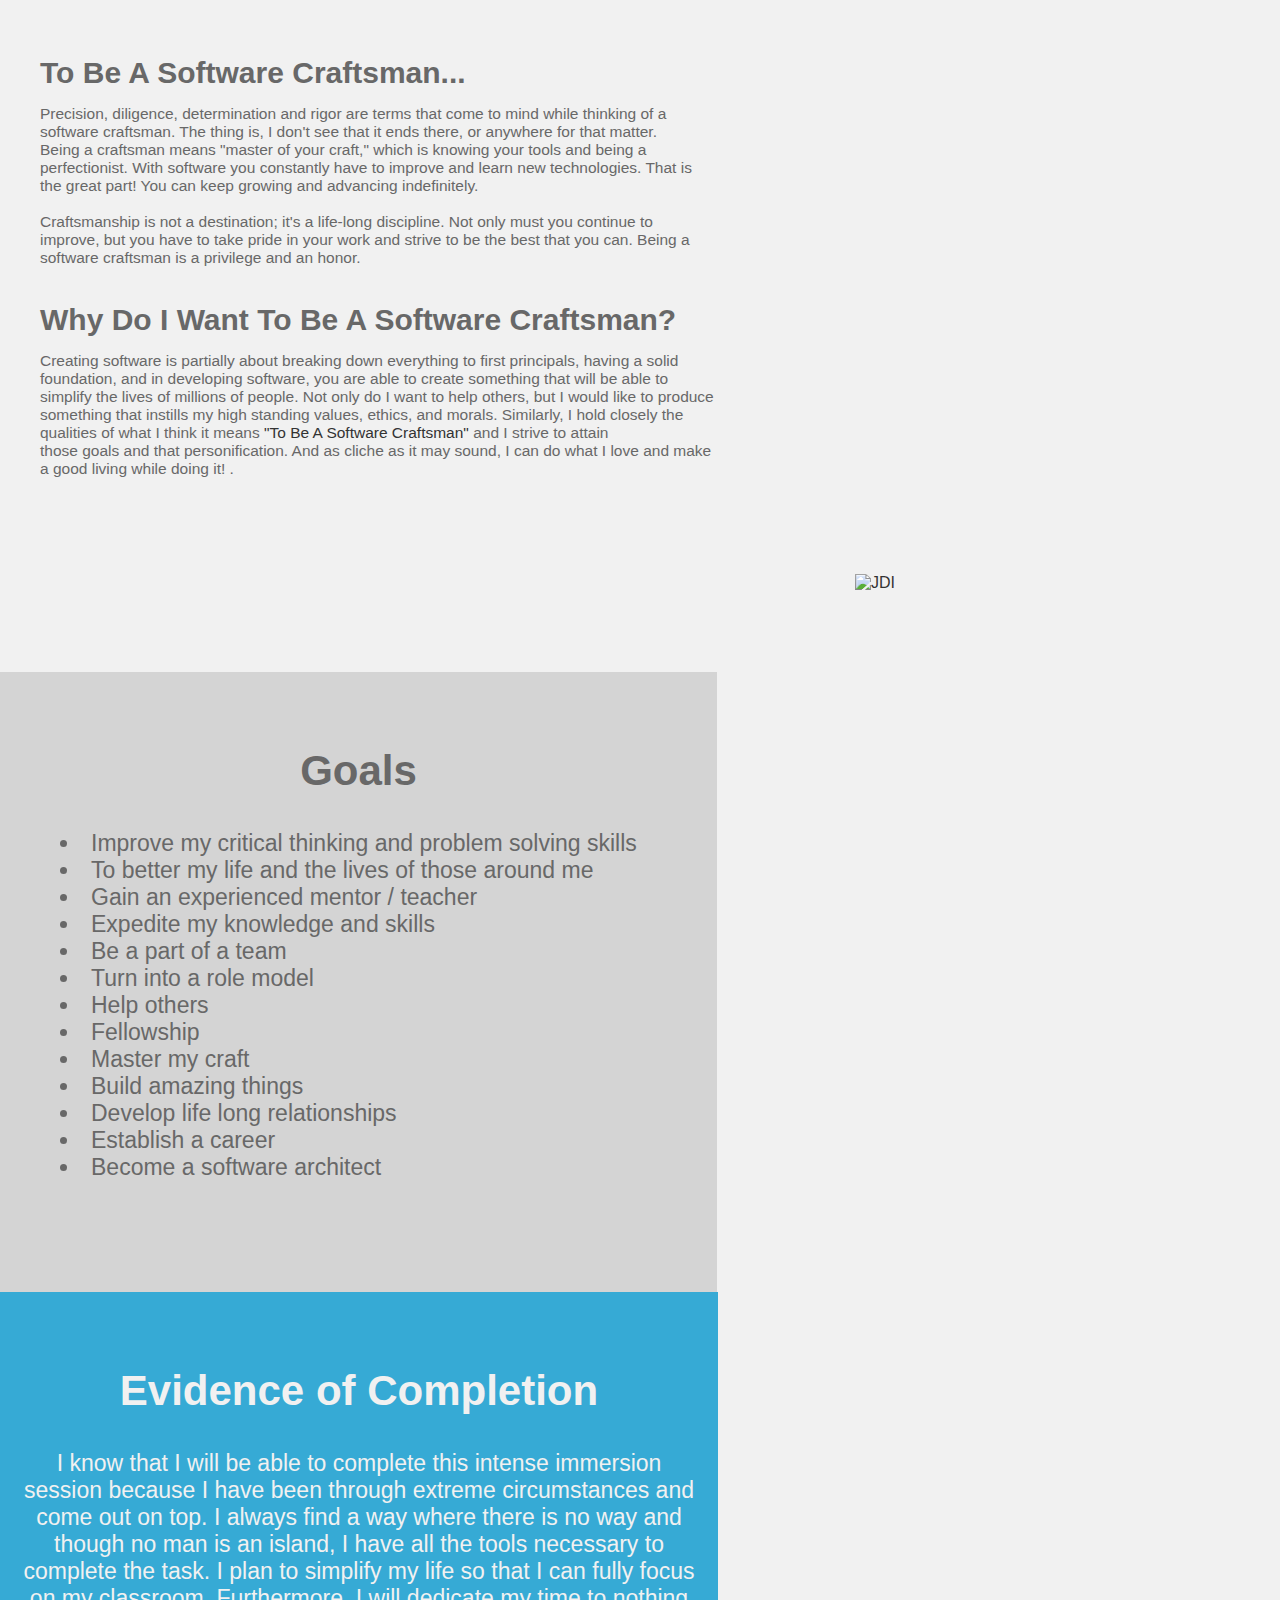
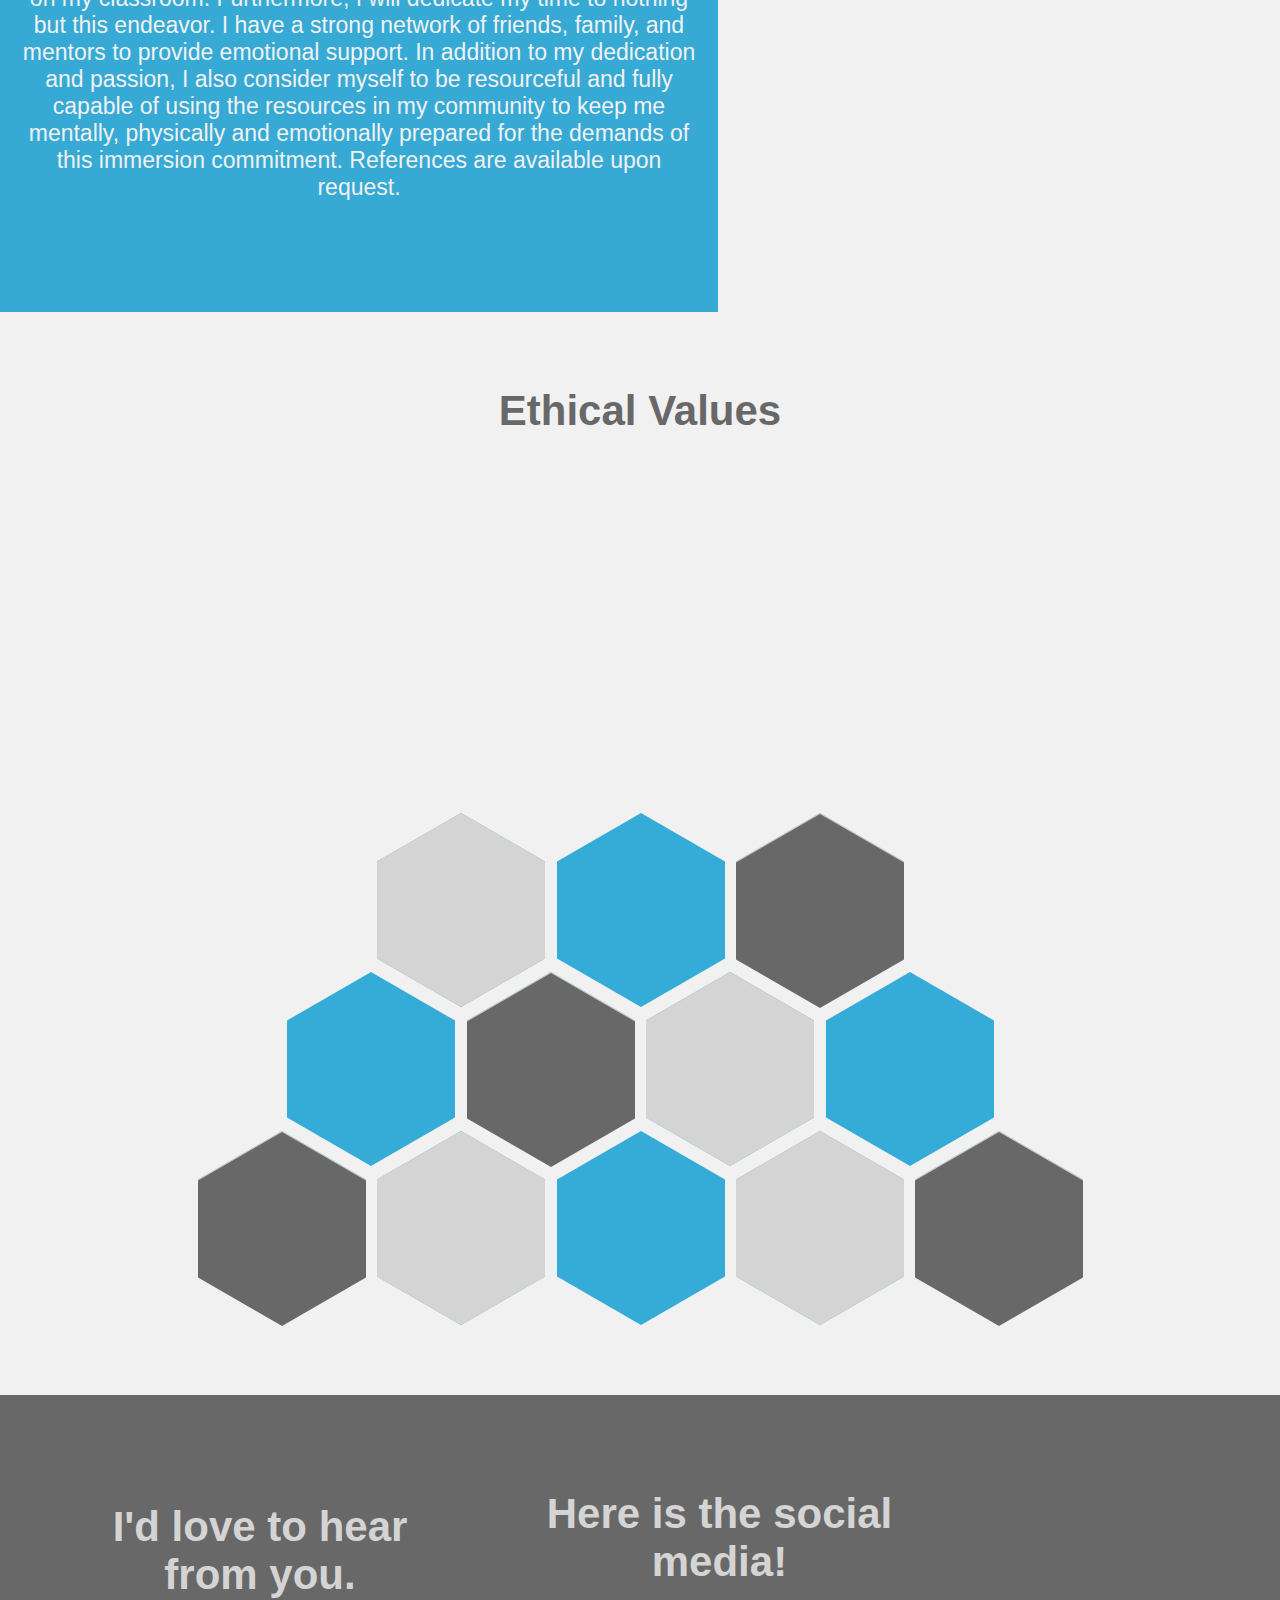
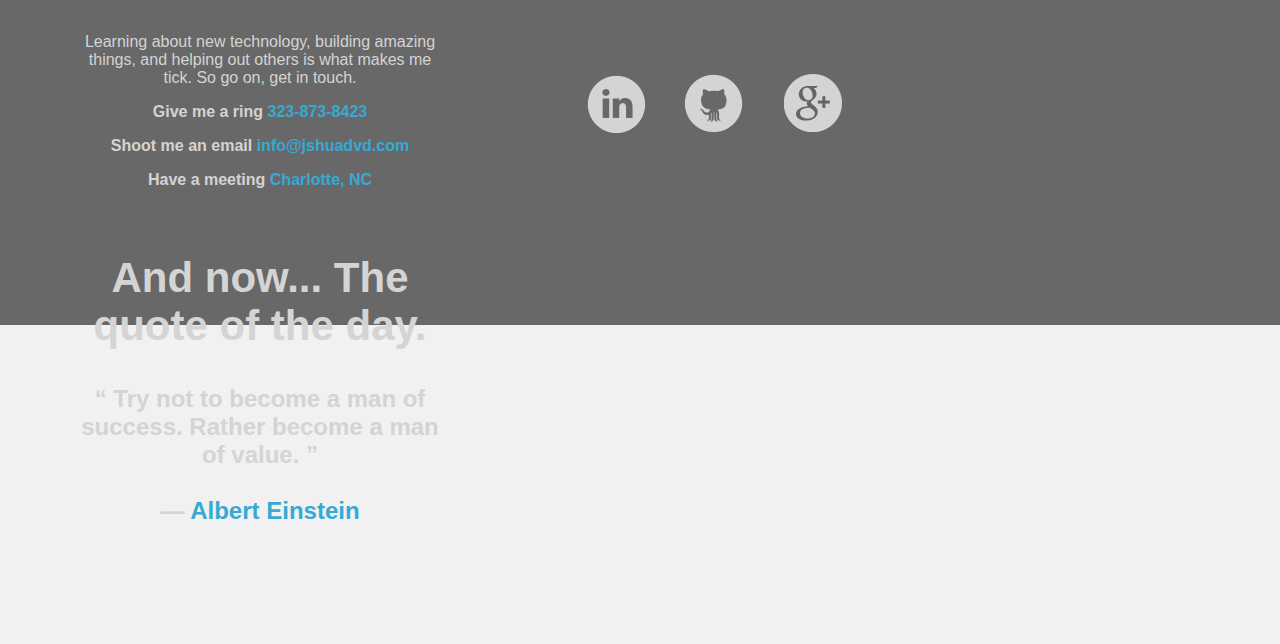
==== commit 6d8f35e2: "Corrections" ====
--- a/Joshua David.html
+++ b/Joshua David.html
@@ -133,7 +133,7 @@
 					<a id="about">
 					<div class="about-me" align="center">	
 					  <h2 style="color: #f1f1f1" align="center">About Me</h2>
-					  	<p>Hello! My name is Joshua David and I am from Charlotte, NC. I am infatuated with technology, especially hardware <br> and software. I love to create! Being able to take nothing and turn it into something is fascinating to me.  I enjoy living a <br>healthy lifestyle and I also like to cook. One of  the quotes that I try to live by is Epehsians 3:18 - 3:21: And I pray<br> that you, being rooted and established  in love, may have power, together with all the Lord’s holy people, to grasp how wide<br> and long and high and deep is the  love of Christ, and to know this love that surpasses knowledge—that you may be filled to<br> the measure of all the fullness of God. All glory to God, who is able, through his mighty power at work within us, to<br> accomplish infinitely, exceedingly, and abundantly more than all we could ever ask or think or imagine.
+					  	<p>Hello! My name is Joshua David and I am from Charlotte, NC. I am infatuated with technology, especially hardware <br> and software. I love to create! Being able to take nothing and turn it into something is fascinating to me. I enjoy living a <br>healthy lifestyle and I also like to cook. One of  the quotes that I try to live by is Epehsians 3:18 - 3:21: And I pray<br> that you, being rooted and established  in love, may have power, together with all the Lord’s holy people, to grasp how wide<br> and long and high and deep is the  love of Christ, and to know this love that surpasses knowledge—that you may be filled to<br> the measure of all the fullness of God. All glory to God, who is able, through his mighty power at work within us, to<br> accomplish infinitely, exceedingly, and abundantly more than all we could ever ask or think or imagine.
 </p>	
 					</div></a>
 					
@@ -264,6 +264,7 @@
 					<article class="left-article-new" >
 		
 							<div class="left-article-divided">
+								<a id="craftsman"></a>
 								<h3 class="">To Be A Software Craftsman...</h3>
 								<p class="">Precision, diligence, determination and rigor are terms that come to mind while thinking of a software craftsman. The thing is, I don't see that it ends there, or anywhere for that matter. Being a craftsman means "master of your craft," which is knowing your tools and being a perfectionist. With software you constantly have to improve and learn new technologies. That is the great part! You can keep growing and advancing indefinitely. <br />
 					<br />
@@ -276,9 +277,7 @@
 						
 							<div class="right-article-divided">
 								<h3 class="">Why Do I Want To Be A Software Craftsman?</h3>
-								<p class="">Creating software is partially about breaking down everything to first principals, having a solid foundation, and in developing software, you are able to take a blank slate and create something that will be able to simplify the lives of millions of people. I also hold closely the qualities of what I think it means to be a software craftsman and I strive to attain those goals and that personification.   <br />
-									
-					<br />As mentioned previously, I love software and technology in general, as cliche as it may sound, I can do what I love and help others while doing it! 
+								<p class="">Creating software is partially about breaking down everything to first principals, having a solid foundation, and in developing software, you are able to create something that will be able to simplify the lives of millions of people. Not only do I want to help others, but I would like to produce something that instills my high standing values, ethics, and morals. Similarly, I hold closely the qualities of what I think it means <a href="#craftsman">"To Be A Software Craftsman"</a> and I strive to attain<br> those goals and that personification. And as cliche as it may sound, I can do what I love and make a good living while doing it! 
 					. </p>
 							</div>
 				</div>	
@@ -286,7 +285,7 @@
 						
 				<div class="right-column" align="right">
 						<div class="right-image" align="center" >
-								<a href="http:///92M7FVH"><img src="http://i.imgur.com/92M7FVH.jpg" title="JDI" /></a>
+								<a href="http:///92M7FVH"><img src="http://i.imgur.com/92M7FVH.jpg"  title="JDI" /></a>
 								
 						</div> 
 					
--- a/style.css
+++ b/style.css
@@ -40,17 +40,14 @@
 	h6 {
 	font-size: 12px;
 	}
+	
+	
 		
 	/* ----------- Navigation / Header -----------  */	
 				
 	.container {
 	background: url(http://i.imgur.com/w1T59Du.jpg) no-repeat center;
 	height: 508px;
-	}
-	
-	
-	#fake_nav {
-   /* position: fixed; */
 	}
 	
 	
@@ -483,8 +480,8 @@
 	
 	.right-image {
 		width:auto;
-		padding: 80px 70px 0px 10px;
-		background-size: 800px;		
+		padding: 80px 70px 0px 0px;
+		margin-right: 40px;
 	}
 	
 	
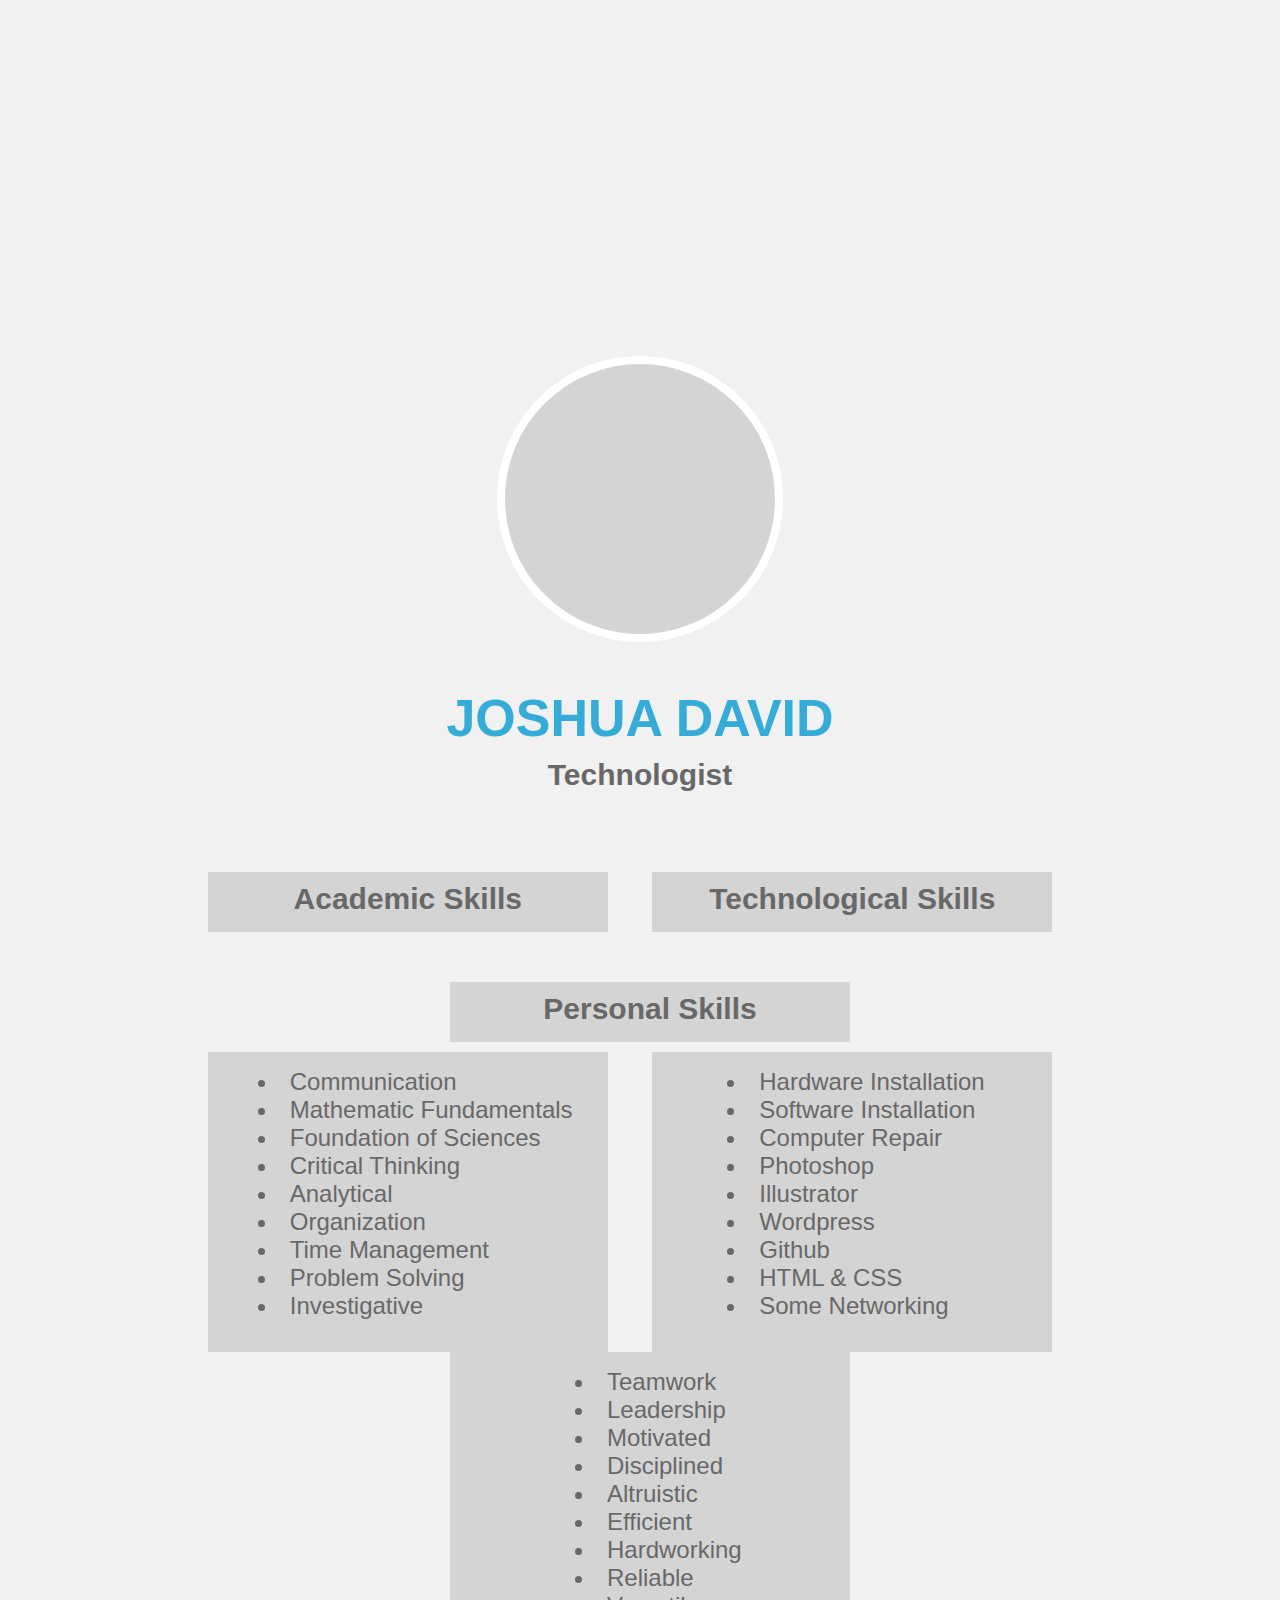
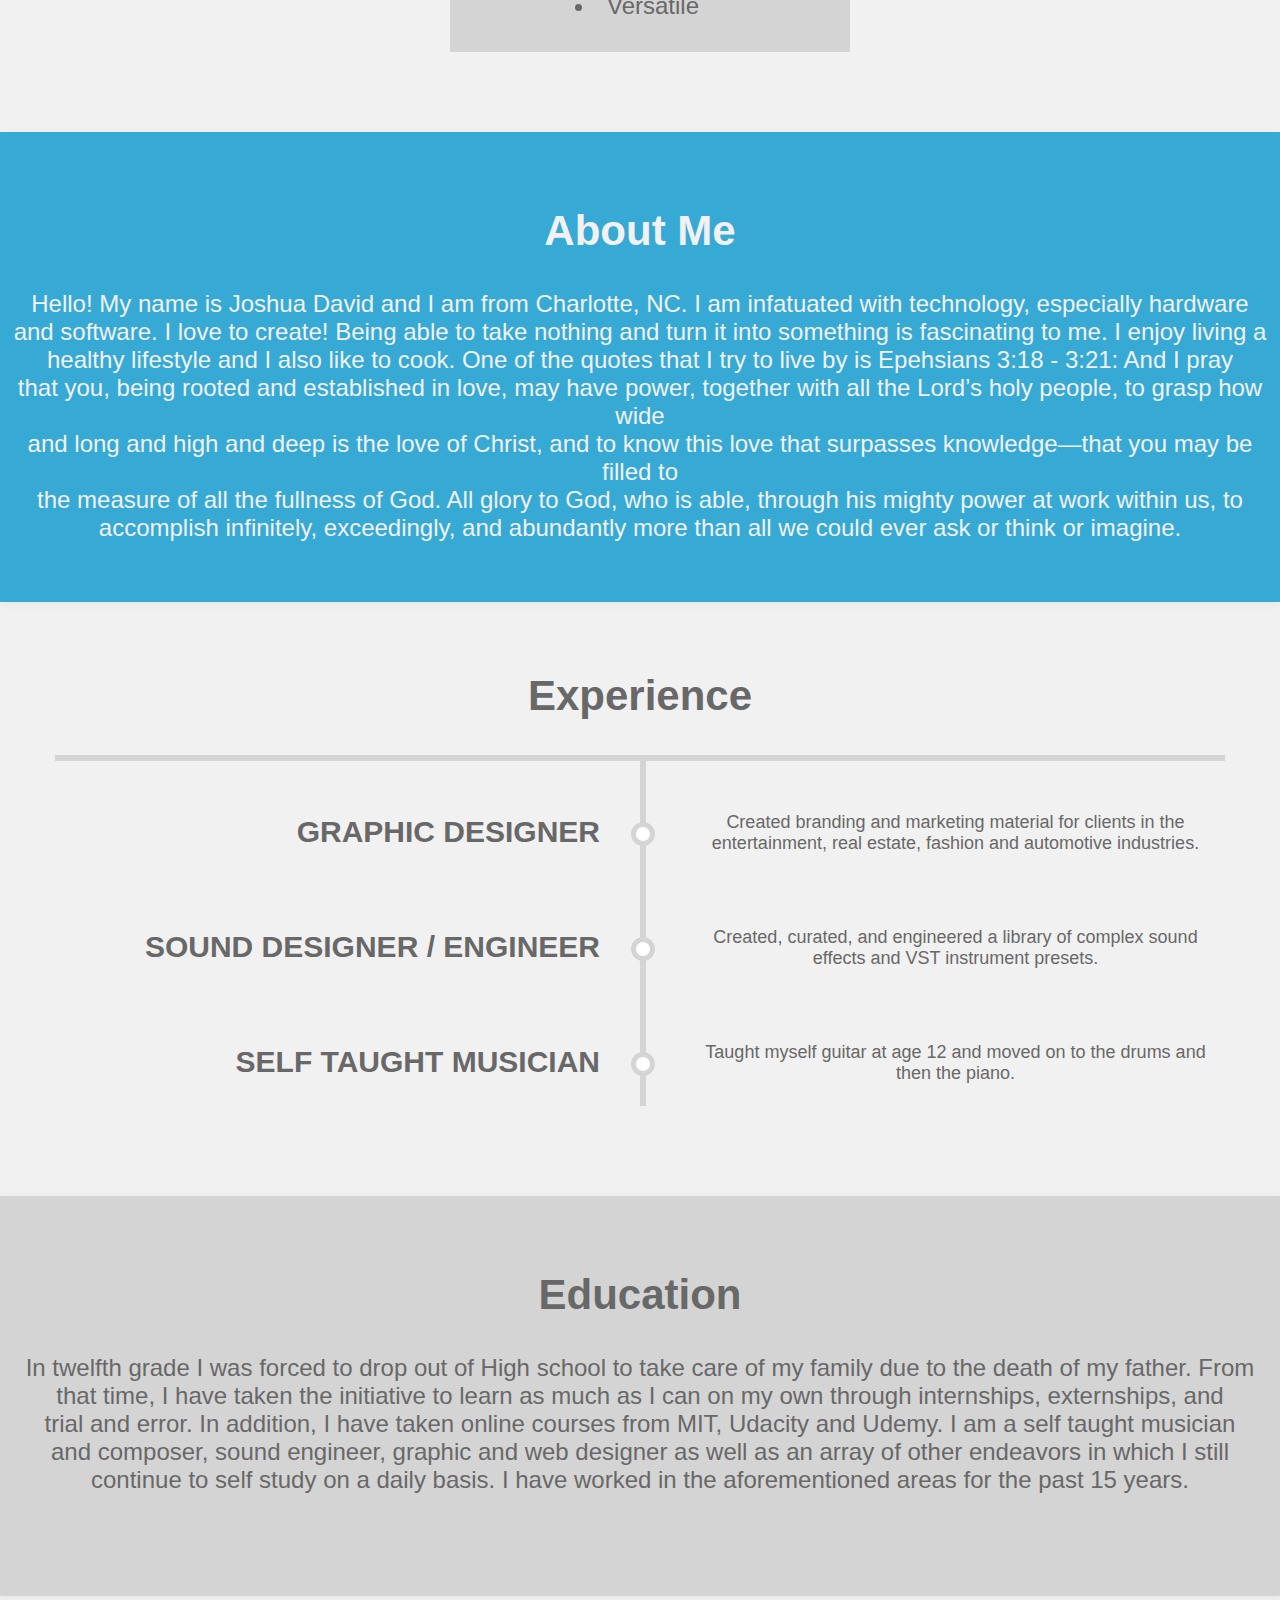
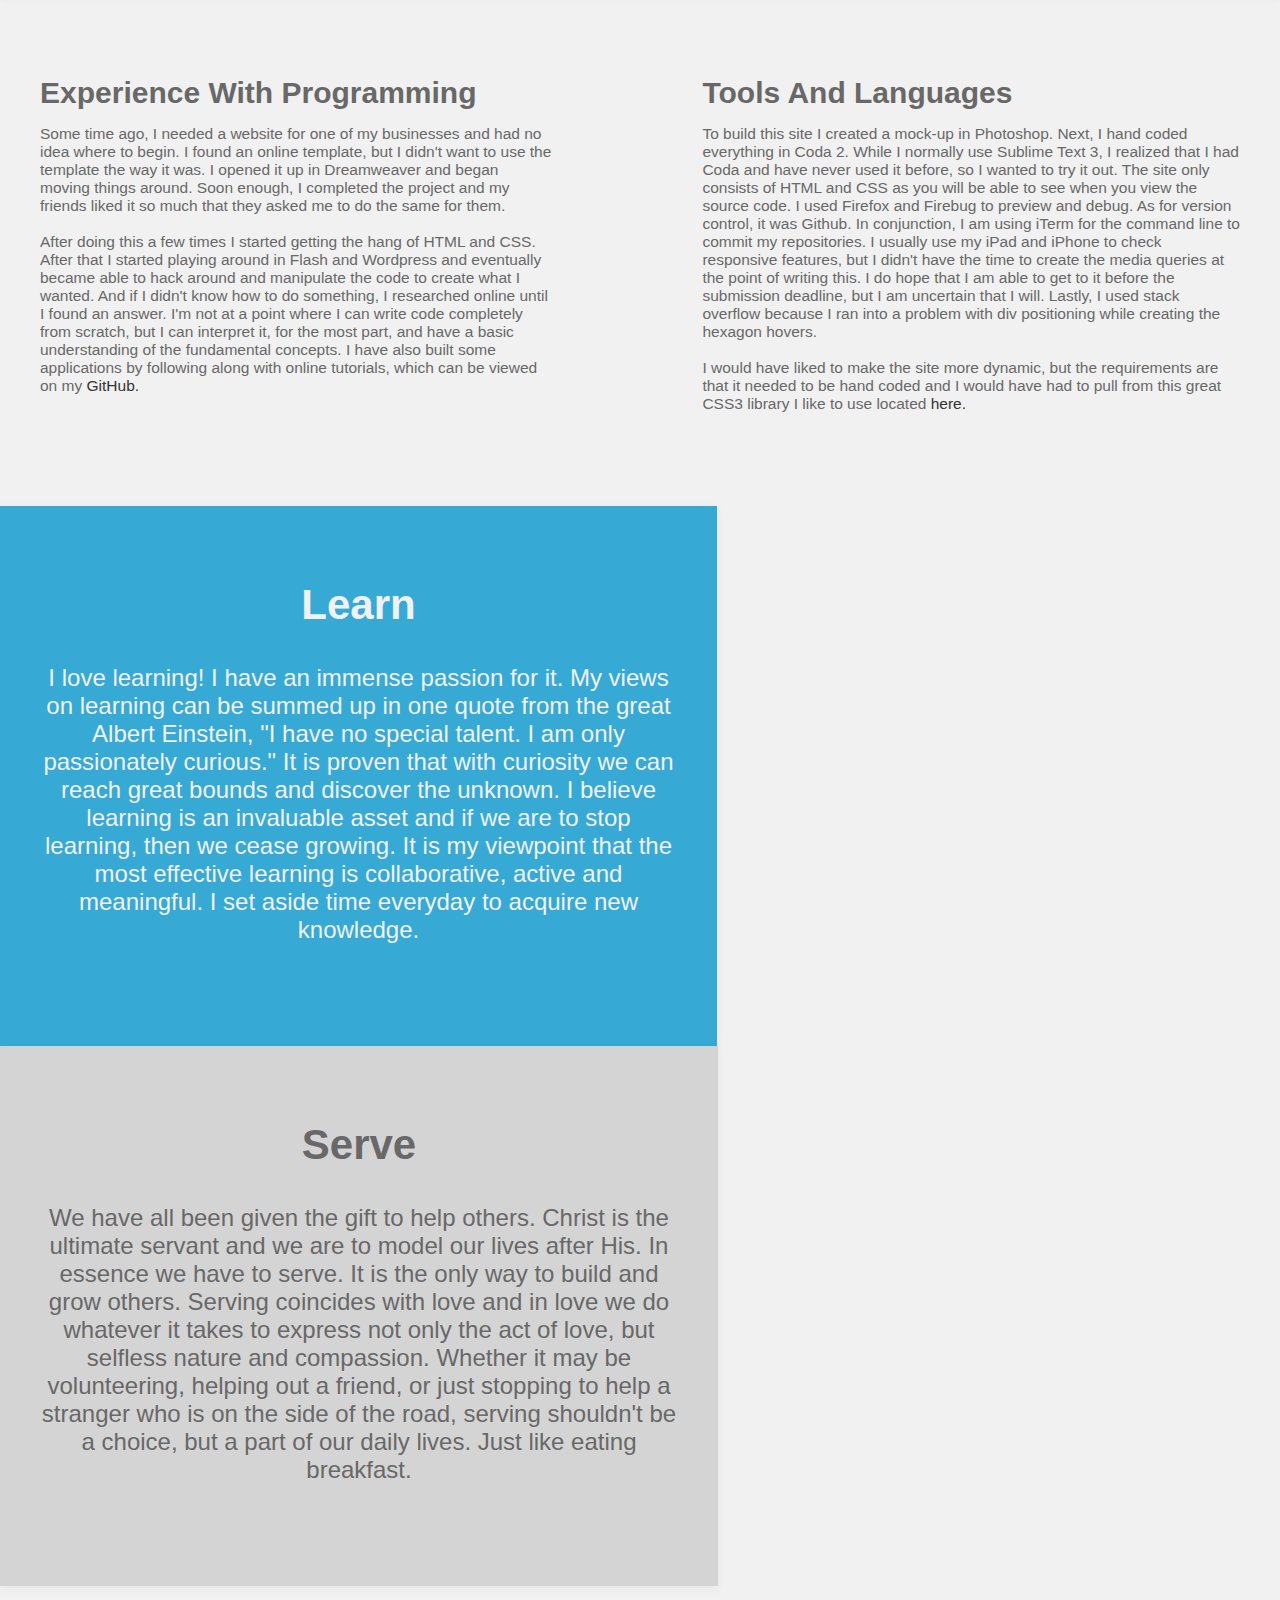
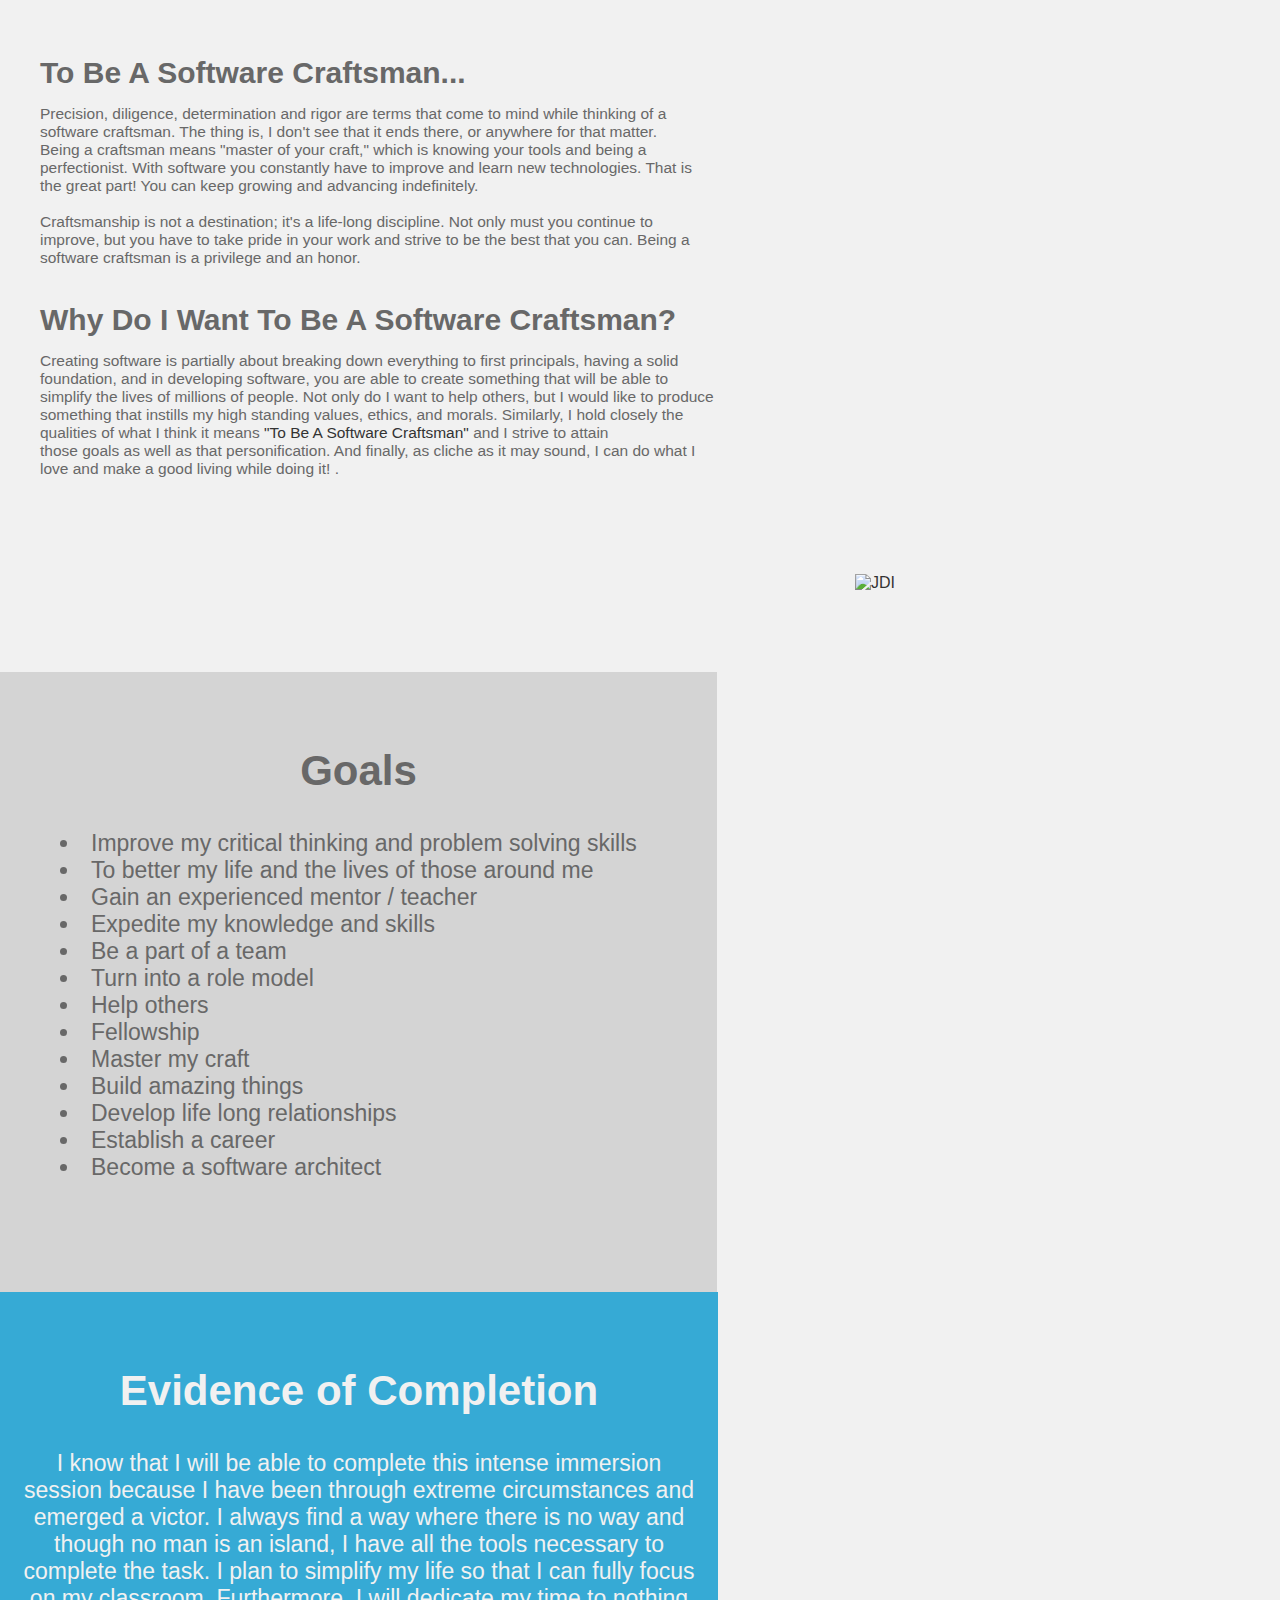
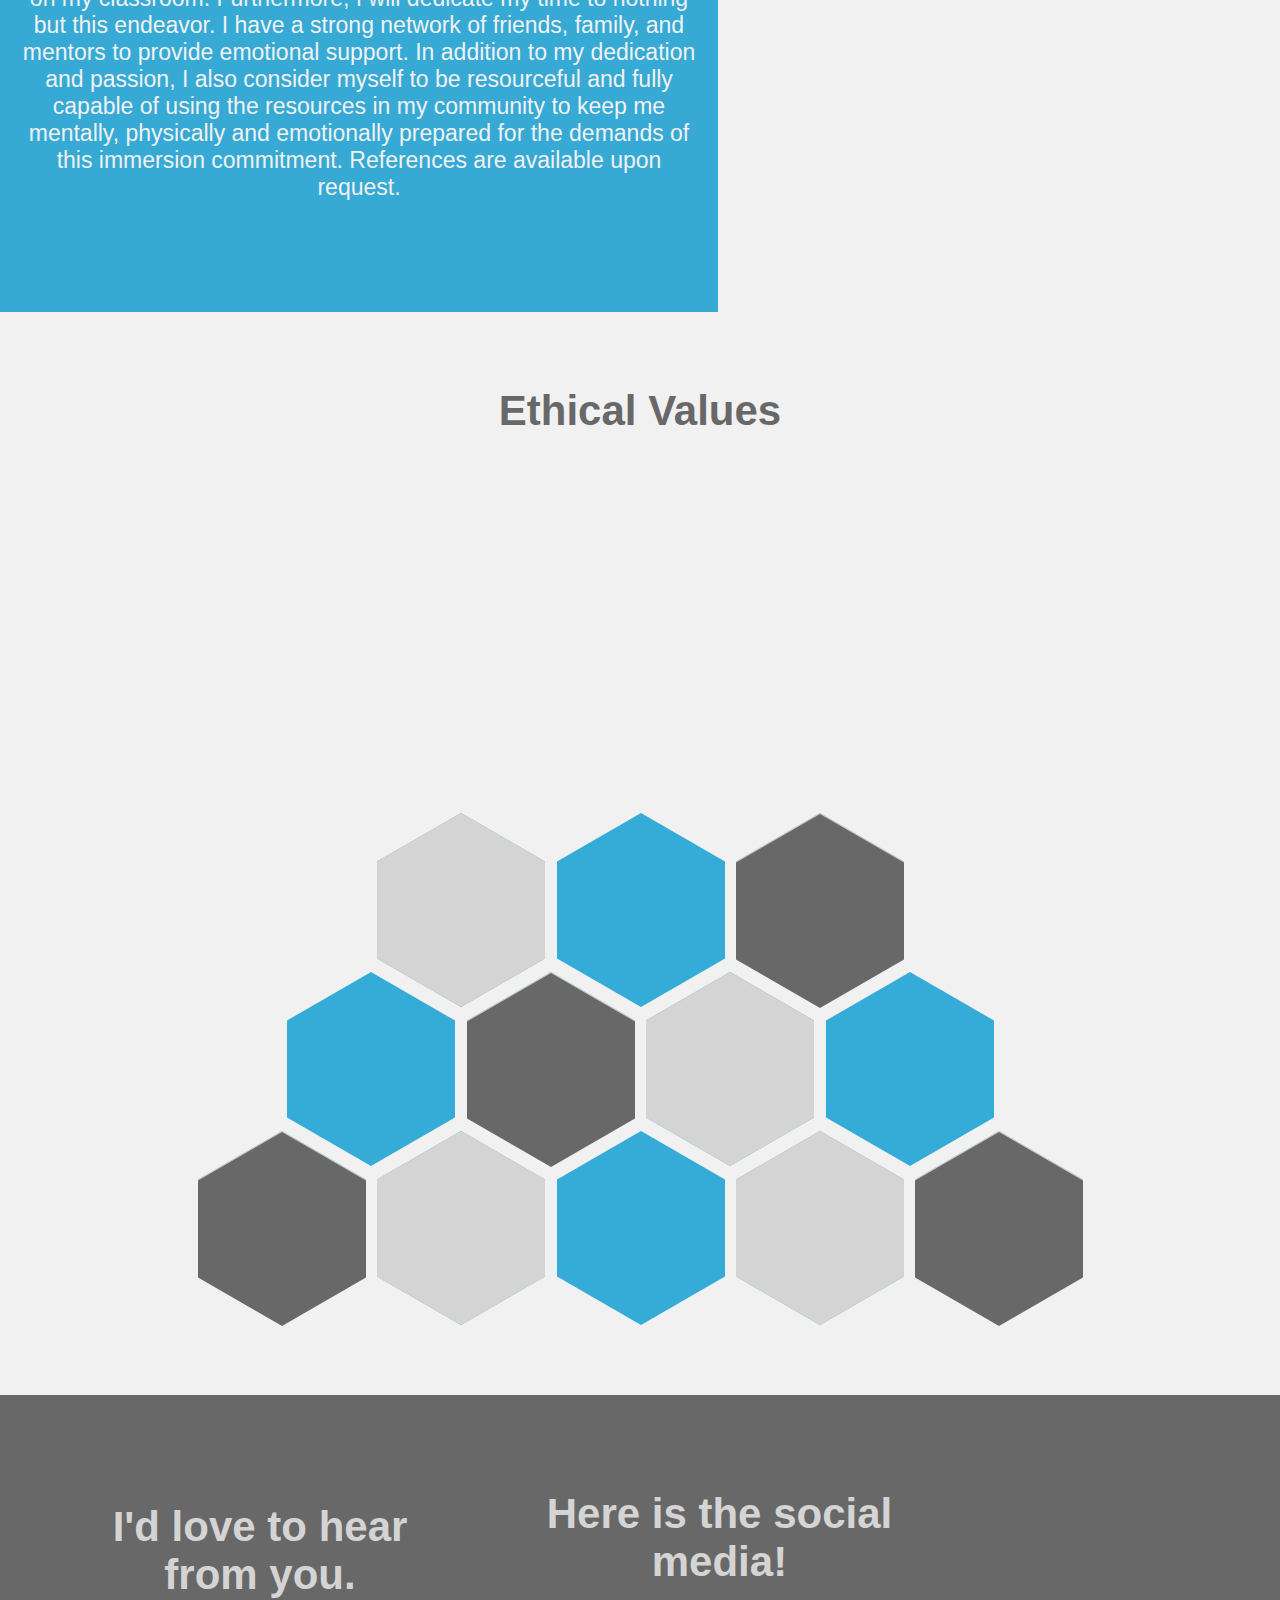
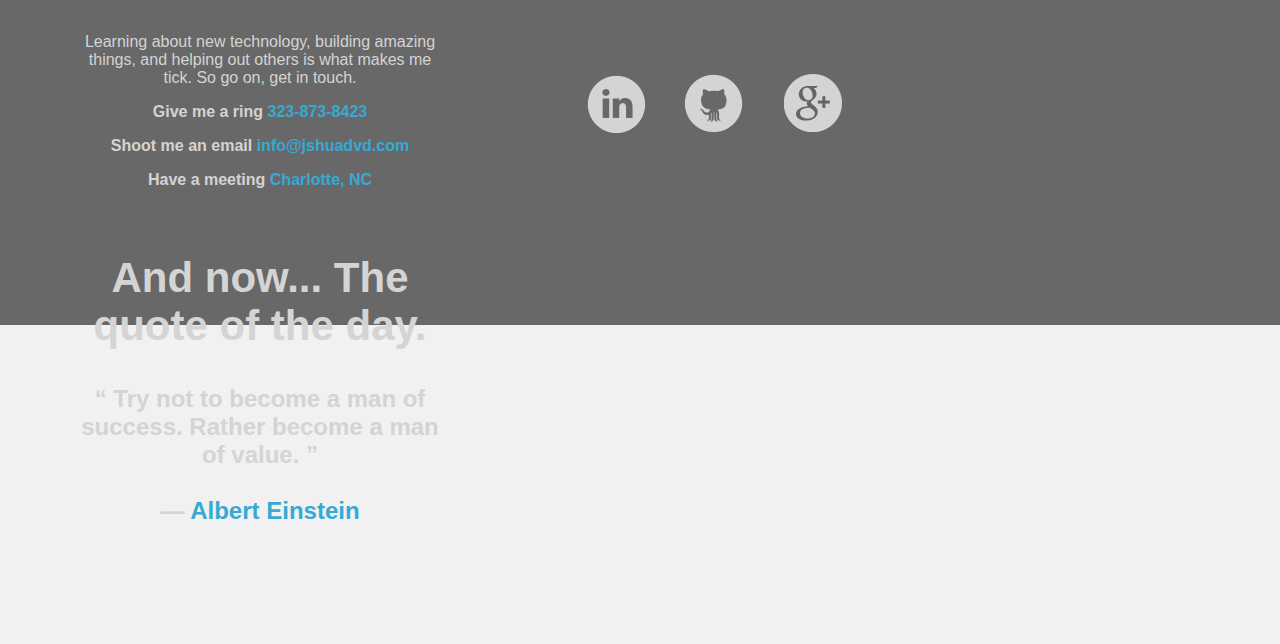
==== commit e6c2f94a: "Final for submission" ====
--- a/Joshua David.html
+++ b/Joshua David.html
@@ -197,7 +197,7 @@
 					 	
 					<div class="more-about-me" align="center">	
 					  <h2 style="color: #686868" align="center">Education</h2>
-					  		<p> In twelfth grade I was forced to drop out of High school to take care of my family due to the death of my father. From<br> that time I have taken the initiative to learn as much as I can on my own through internships, externships, and <br>trial and error. In addition, I have taken online courses from MIT, Udacity and Udemy. I am a self taught musician<br> and composer, sound engineer, graphic and web designer as well as an array of other endeavors in which I still <br>continue  to self study on a daily basis. I have worked in the aforementioned areas for the past 15 years. </p>
+					  		<p> In twelfth grade I was forced to drop out of High school to take care of my family due to the death of my father. From<br> that time, I have taken the initiative to learn as much as I can on my own through internships, externships, and <br>trial and error. In addition, I have taken online courses from MIT, Udacity and Udemy. I am a self taught musician<br> and composer, sound engineer, graphic and web designer as well as an array of other endeavors in which I still <br>continue  to self study on a daily basis. I have worked in the aforementioned areas for the past 15 years. </p>
 					  	
 					</div>
 					
@@ -277,7 +277,7 @@
 						
 							<div class="right-article-divided">
 								<h3 class="">Why Do I Want To Be A Software Craftsman?</h3>
-								<p class="">Creating software is partially about breaking down everything to first principals, having a solid foundation, and in developing software, you are able to create something that will be able to simplify the lives of millions of people. Not only do I want to help others, but I would like to produce something that instills my high standing values, ethics, and morals. Similarly, I hold closely the qualities of what I think it means <a href="#craftsman">"To Be A Software Craftsman"</a> and I strive to attain<br> those goals and that personification. And as cliche as it may sound, I can do what I love and make a good living while doing it! 
+								<p class="">Creating software is partially about breaking down everything to first principals, having a solid foundation, and in developing software, you are able to create something that will be able to simplify the lives of millions of people. Not only do I want to help others, but I would like to produce something that instills my high standing values, ethics, and morals. Similarly, I hold closely the qualities of what I think it means <a href="#craftsman">"To Be A Software Craftsman"</a> and I strive to attain<br> those goals as well as that personification. And finally, as cliche as it may sound, I can do what I love and make a good living while doing it! 
 					. </p>
 							</div>
 				</div>	
@@ -331,7 +331,7 @@
 					
 					<div class="completion" align="right">	
 					  <h2 style="color: #f1f1f1" align="center">Evidence of Completion</h2>
-					  	<p>I know that I will be able to complete this intense immersion session because I have been through extreme circumstances and come out on top. I always find a way where there is no way and though no man is an island, I have all the tools necessary to complete the task. I plan to simplify my life so that I can fully focus on my classroom. Furthermore, I will dedicate my time to nothing but this endeavor. I have a strong network of friends, family, and mentors to provide emotional support. In addition to my dedication and passion, I also consider myself to be resourceful and fully capable of using the resources in my community to keep me mentally, physically and emotionally prepared for the demands of this immersion commitment. References are available upon request.  </p>	
+					  	<p>I know that I will be able to complete this intense immersion session because I have been through extreme circumstances and emerged a victor. I always find a way where there is no way and though no man is an island, I have all the tools necessary to complete the task. I plan to simplify my life so that I can fully focus on my classroom. Furthermore, I will dedicate my time to nothing but this endeavor. I have a strong network of friends, family, and mentors to provide emotional support. In addition to my dedication and passion, I also consider myself to be resourceful and fully capable of using the resources in my community to keep me mentally, physically and emotionally prepared for the demands of this immersion commitment. References are available upon request.  </p>	
 					</div>
 					
 				</article>	
